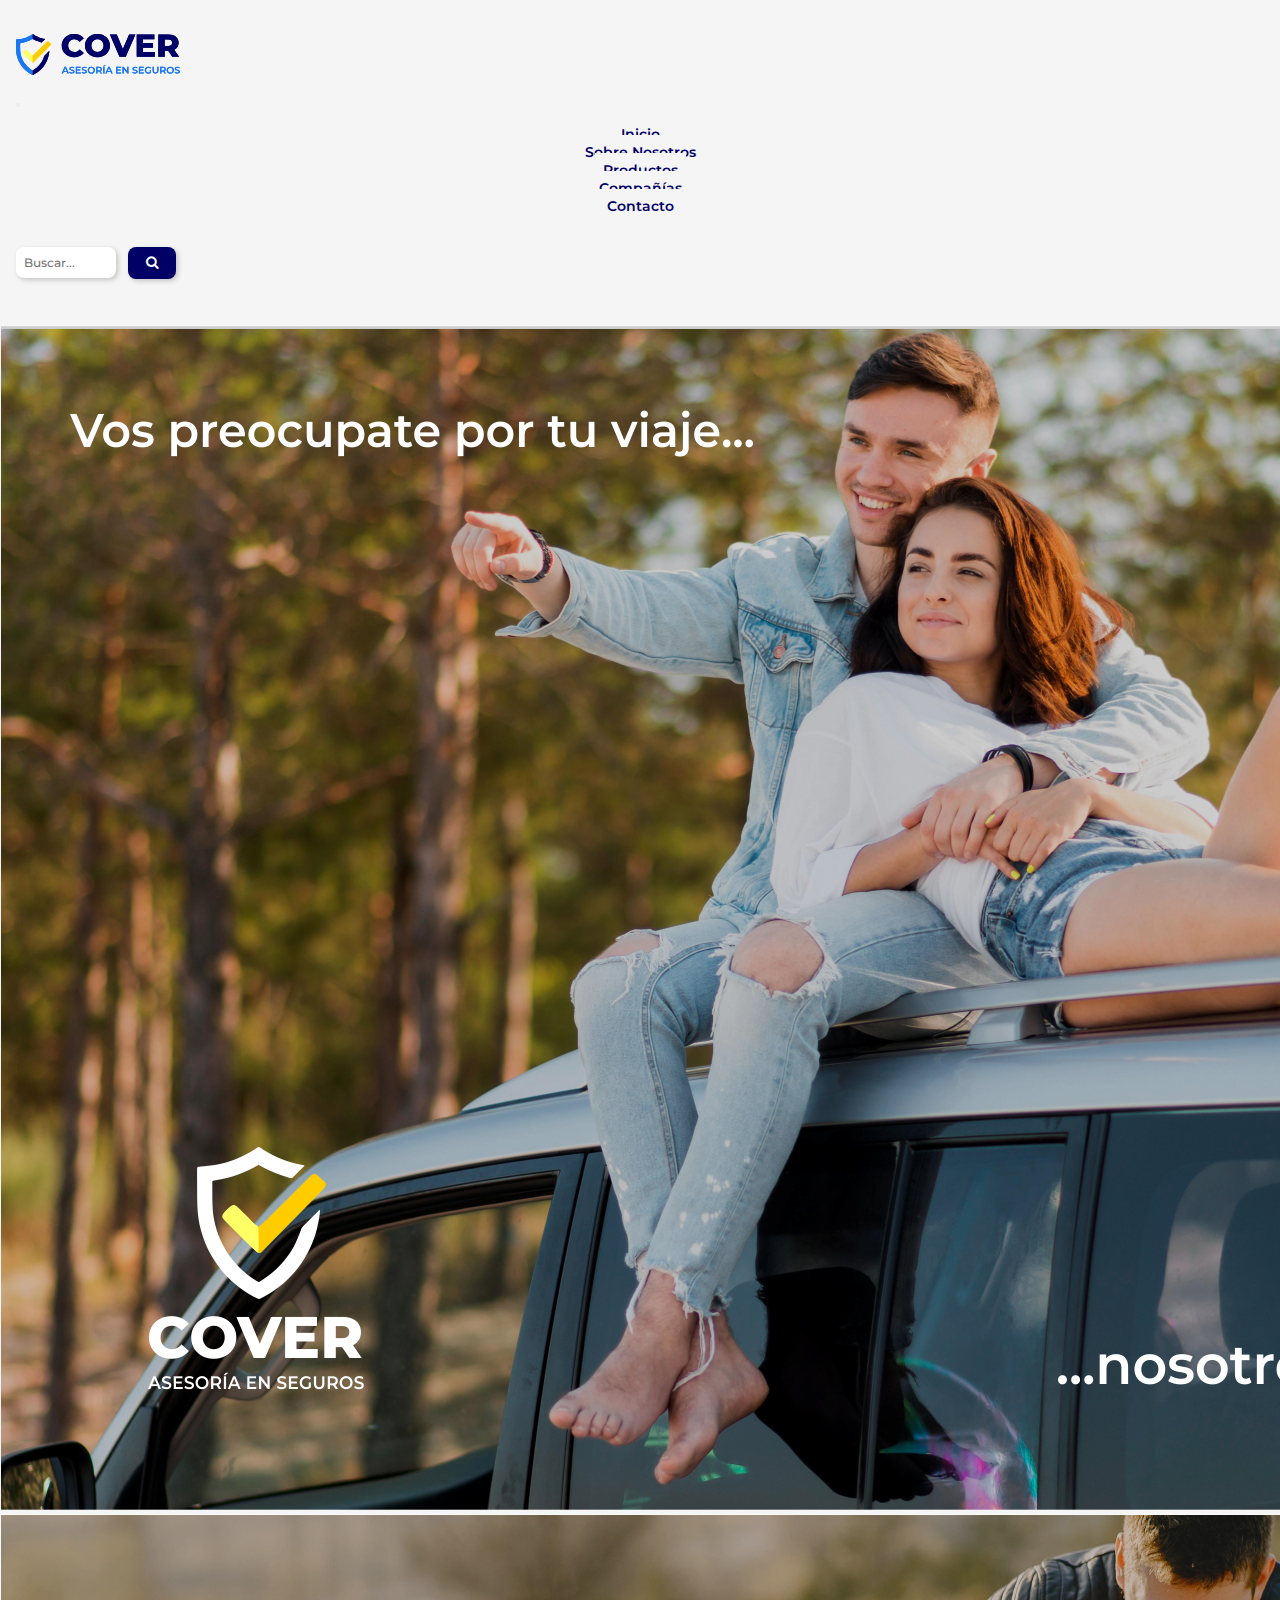
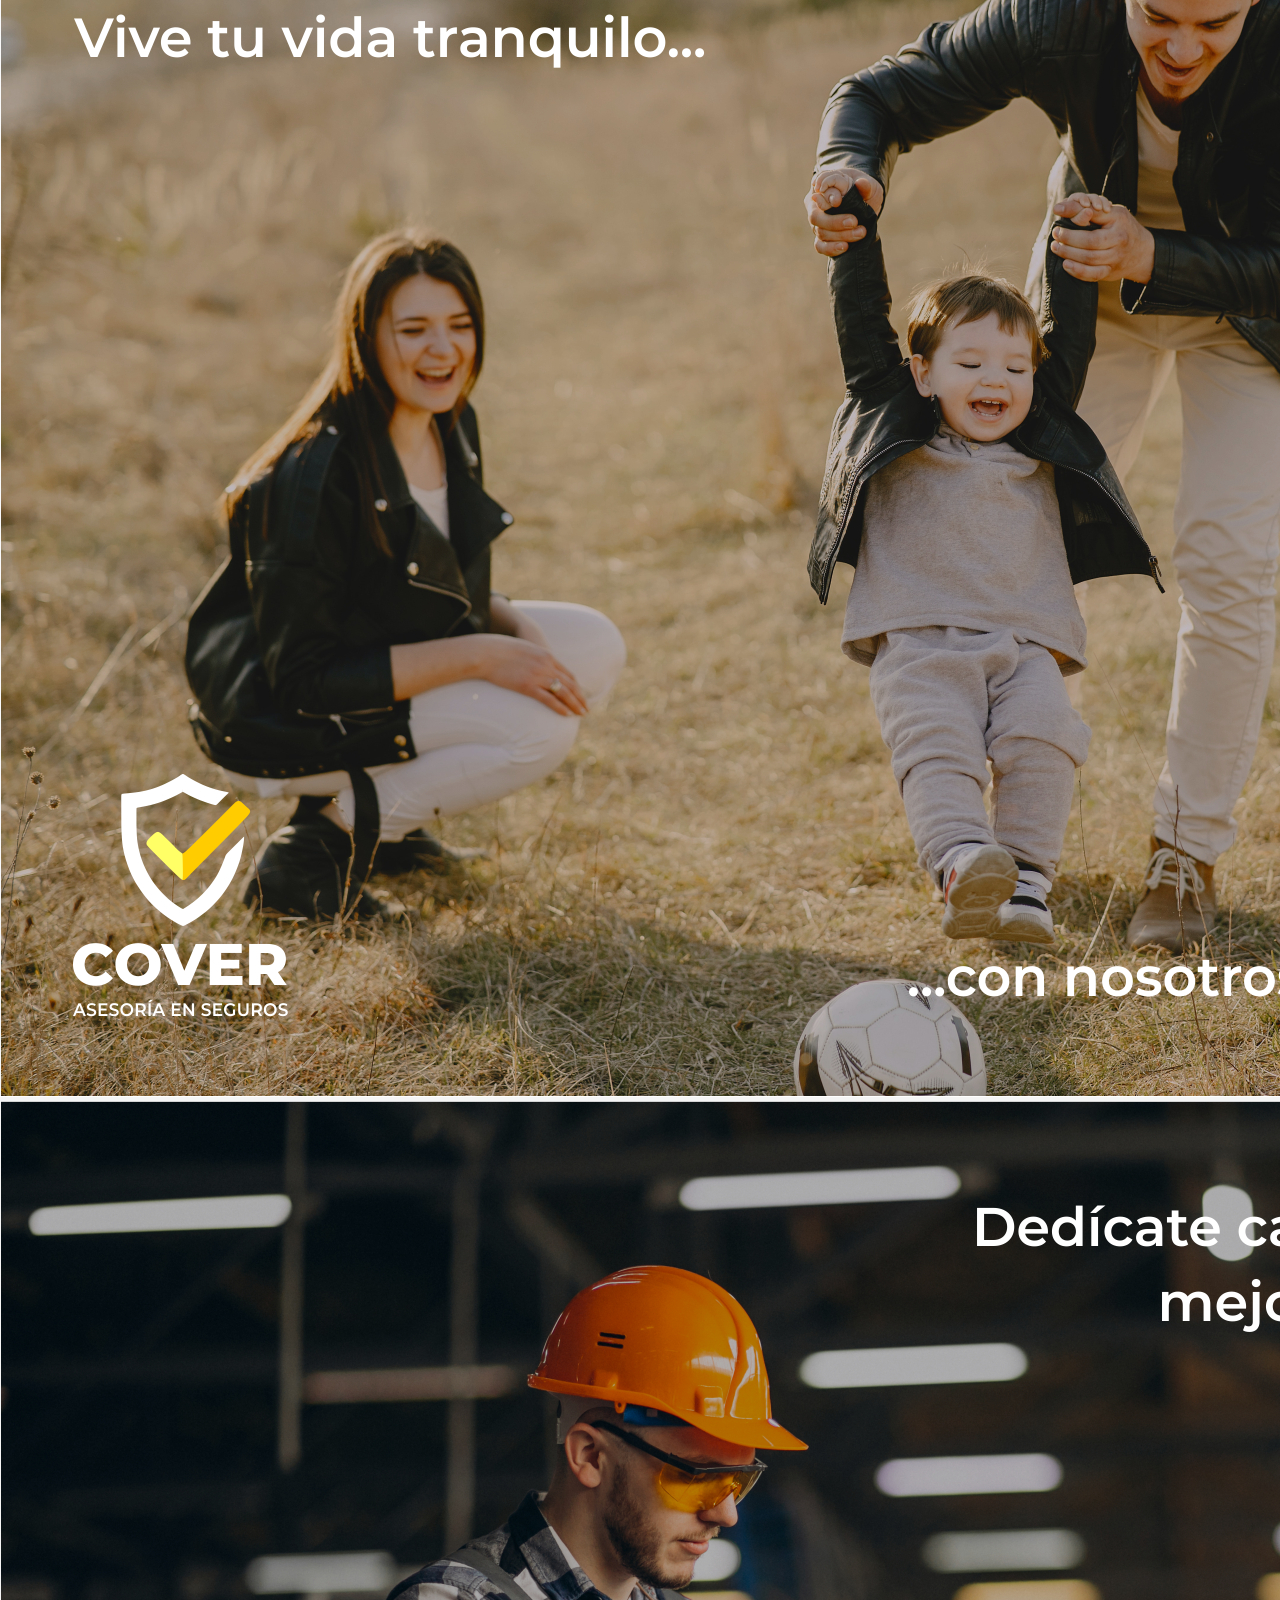
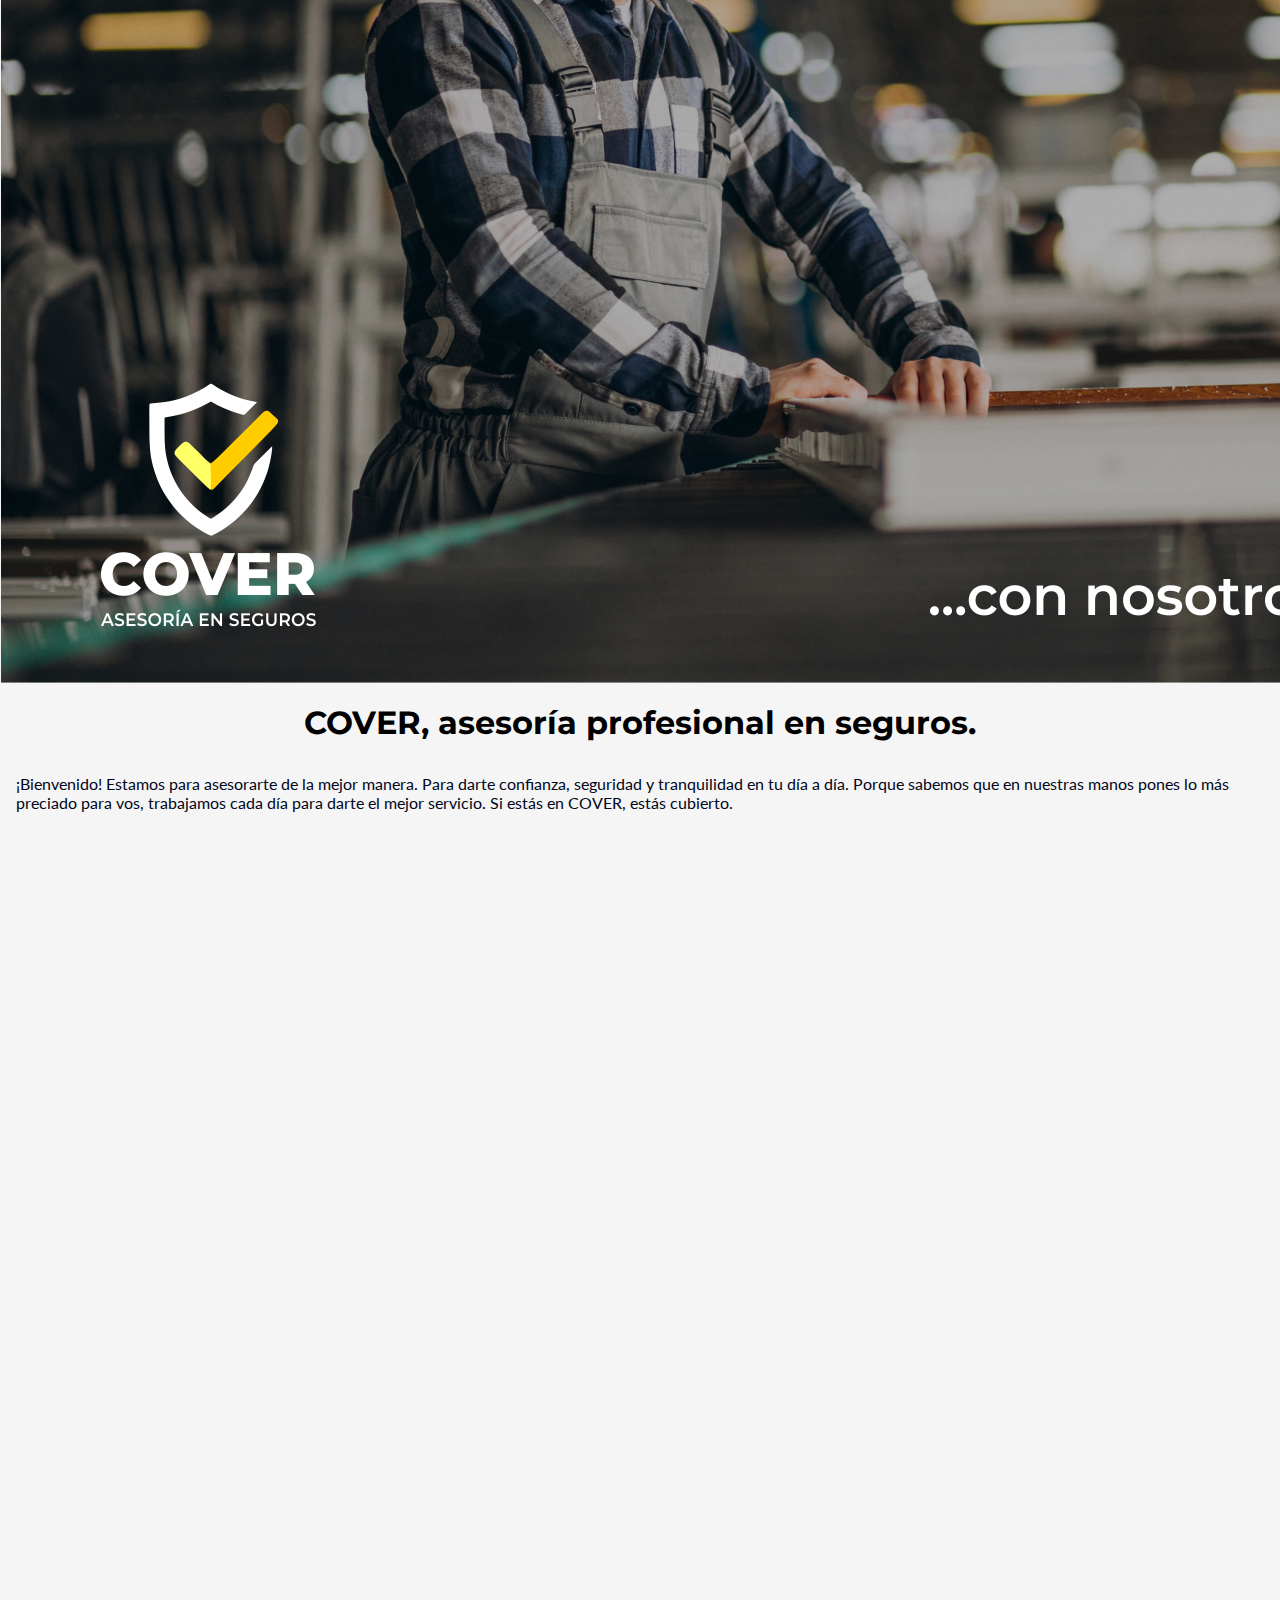
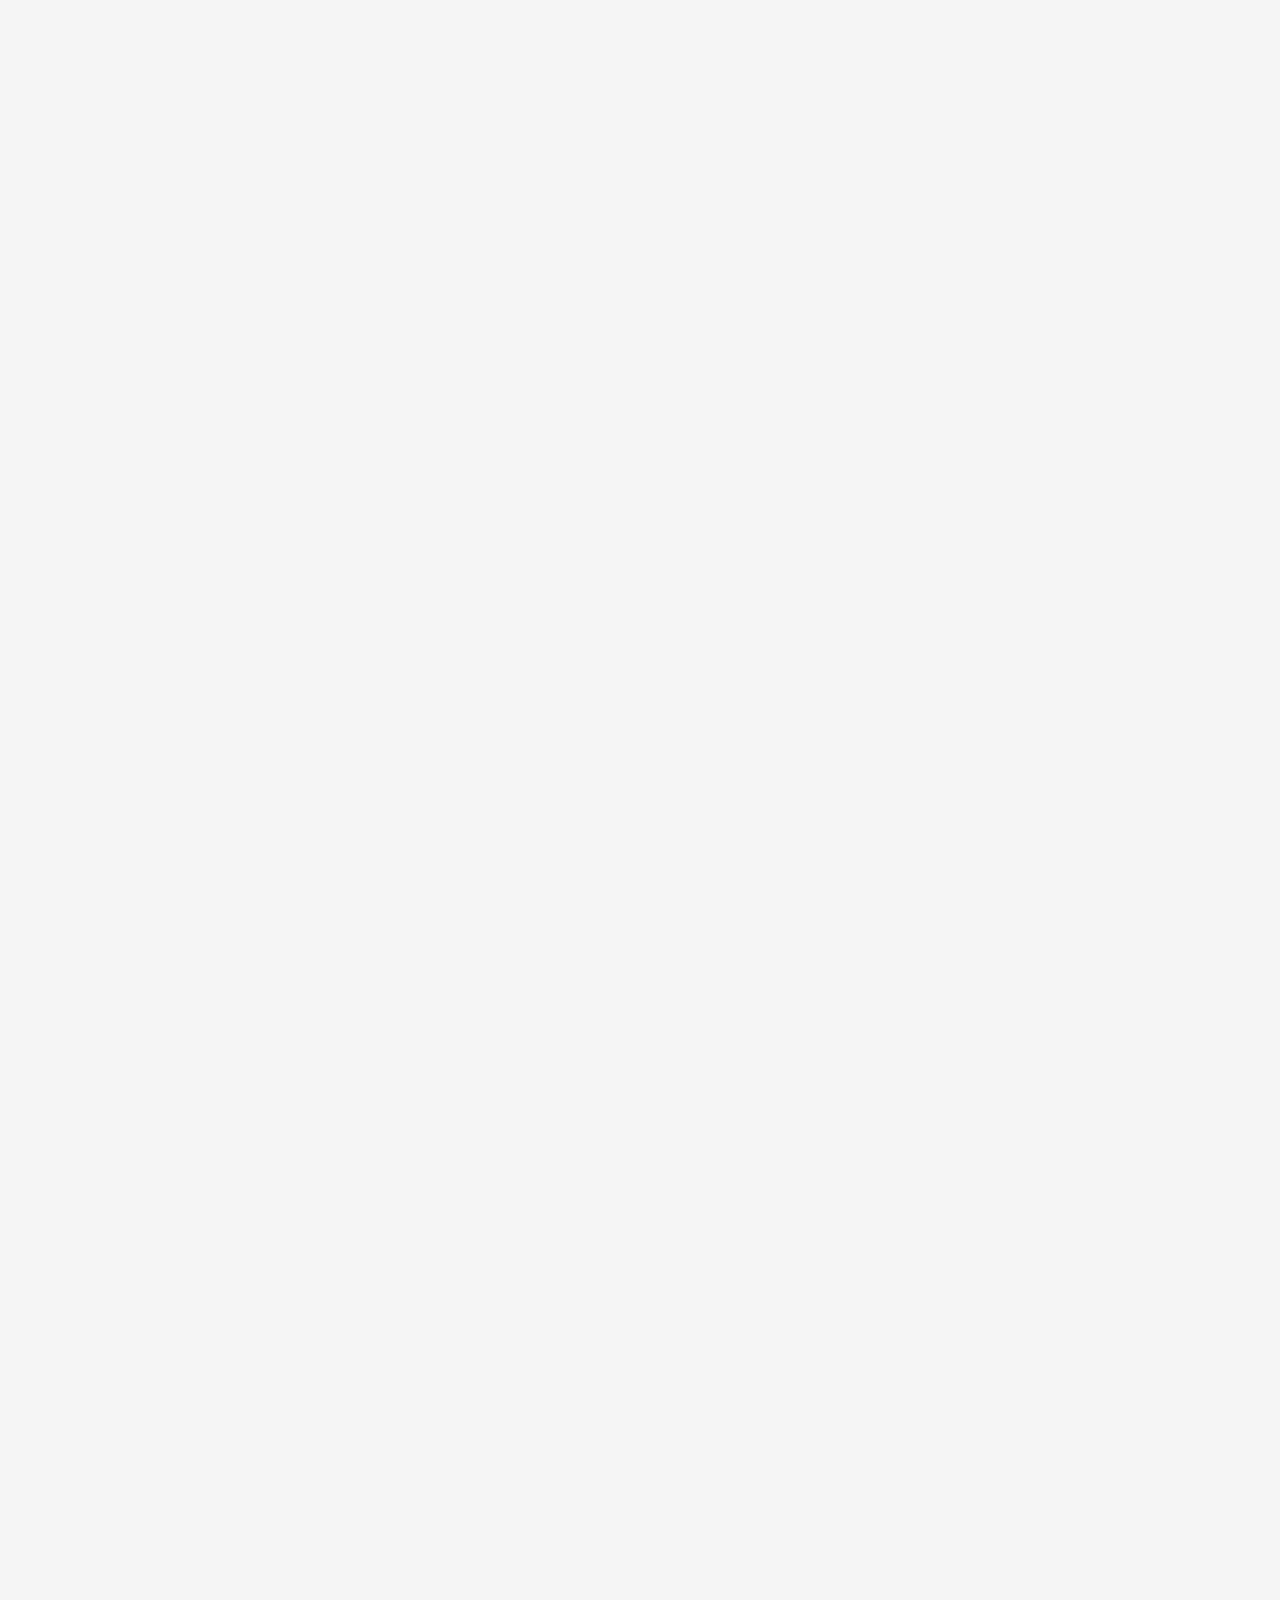
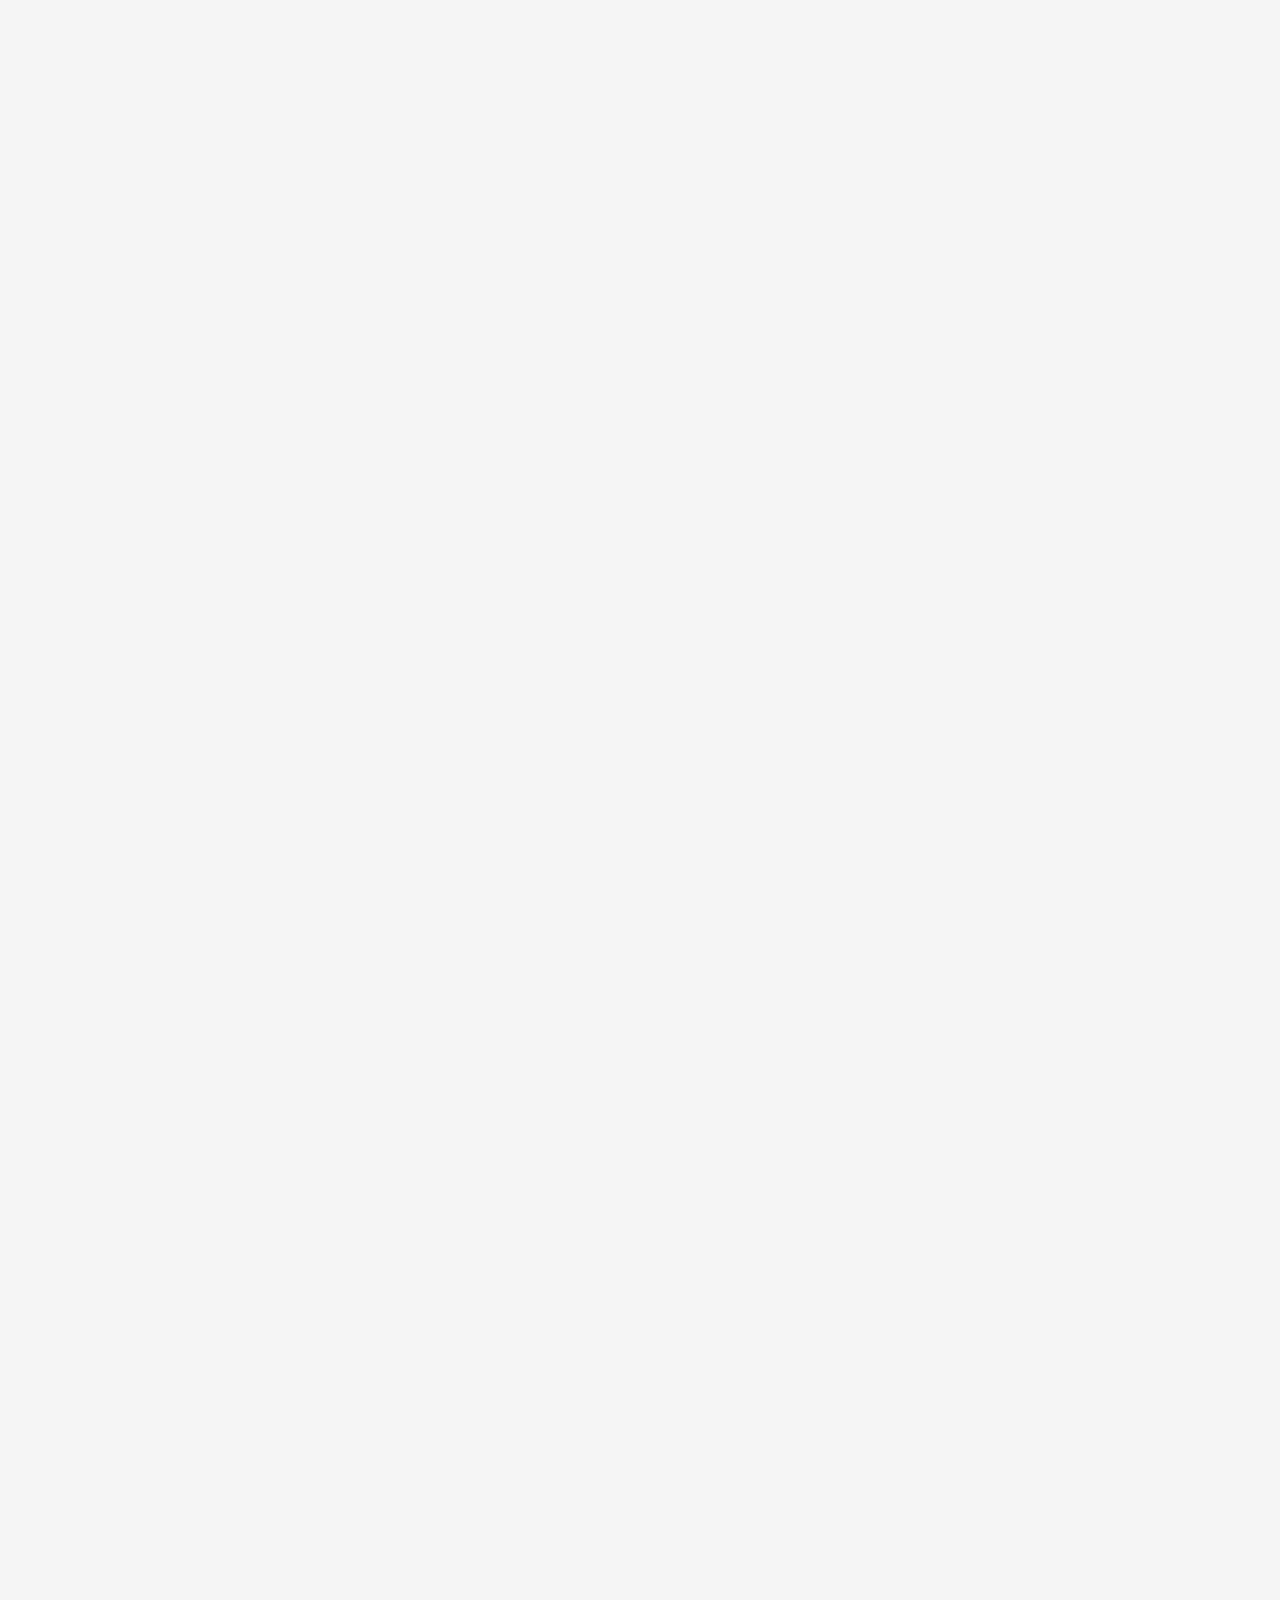
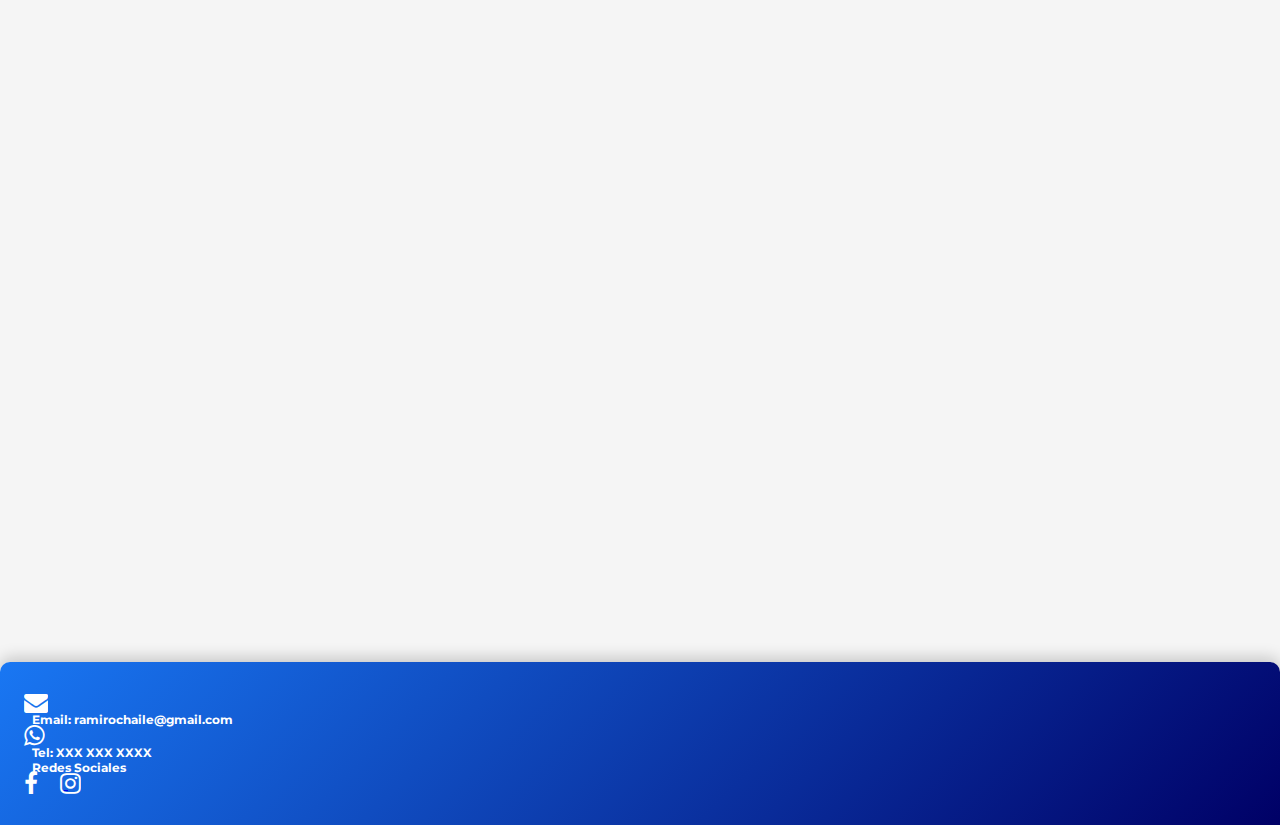
==== index.html @ 2db36828 "alineación central a sección de bienvenida index" ====
<!DOCTYPE html>
<html lang="es">
    <head>
        <meta charset="UTF-8">

        <meta name="viewport" content="width=device-width, initial-scale=1">

        <meta name="keywords" content="seguros, seguro de auto, seguro de vida, art, la caja, sancor, caruso, experta, poliza, seguro de moto, seguro patrimonial, sepelio, accidentes personales, prevención">

        <meta name="description" content="Asesoría en seguros de auto, motocicleta, ART, vida y accidentes personales. Tenemos las mejores compañías del país. Vení a COVER, con nosotros estás cubierto.">
        
        <title>COVER - Asesoría en Seguros | Estás cubierto</title>
        
        <link rel="stylesheet" href="https://cdnjs.cloudflare.com/ajax/libs/animate.css/4.1.1/animate.min.css">

        <link rel="stylesheet" href="https://cdnjs.cloudflare.com/ajax/libs/font-awesome/4.7.0/css/font-awesome.min.css">

        <link rel="stylesheet" href="https://cdn.jsdelivr.net/npm/bootstrap@4.5.3/dist/css/bootstrap.min.css" integrity="sha384-TX8t27EcRE3e/ihU7zmQxVncDAy5uIKz4rEkgIXeMed4M0jlfIDPvg6uqKI2xXr2" crossorigin="anonymous">

        <link rel="stylesheet" href="css/estilos.css">
    </head>

    <body>
        <header>
            <nav class="navbar navbar-expand-md navbar-light justify-content-between">
                <!--logo de cover-->
                <a class="navbar-brand link_logo" href="index.html">
                    <img src="Multimedia/Logo_COVER.svg" class="img-fluid" alt="logo cover">
                </a>
                
                <button class="navbar-toggler" type="button" data-toggle="collapse" data-target="#navbarTogglerDemo02"
                    aria-controls="navbarTogglerDemo02" aria-expanded="false" aria-label="Toggle navigation">
                    <span class="navbar-toggler-icon"></span>
                </button>
                
                <!--menu-->
                <div class="collapse navbar-collapse row justify-content-between align-items-center" id="navbarTogglerDemo02">
                    <ul class="navbar-nav mr-auto mt-2 mt-lg-0">
                        <li class="nav-item">
                            <a href="index.html">Inicio</a>
                        </li>
                        <li class="nav-item">
                            <a href="sobre-nosotros.html">Sobre Nosotros</a>
                        </li>
                        <li class="nav-item">
                            <a href="productos.html">Productos</a>
                        </li>
                        <li class="nav-item">
                            <a href="compañias.html">Compañías</a>
                        </li>
                        <li class="nav-item">
                            <a href="contacto.html">Contacto</a>
                        </li>
                    </ul>
                
                <!--barra de busqueda-->
                    <form class="buscador form-inline my-2 my-lg-0">
                        <input class="barra form-control mr-sm-2" type="search" placeholder="Buscar...">
                        <button class="buscar btn my-2 my-sm-0" type="submit">
                            <i class="fa fa-search"></i>
                        </button>
                    </form>
                </div>
            </nav>
        </header>
        
        <main>
            <div class="container">
                <section>
                    <div class="row justify-content-center align-items-center"> 
                        <div id="carouselExampleIndicators" class="carousel slide col-md-10 my-4" data-ride="carousel">
                            <ol class="carousel-indicators">
                            <li data-target="#carouselExampleIndicators" data-slide-to="0" class="active"></li>
                            <li data-target="#carouselExampleIndicators" data-slide-to="1"></li>
                            <li data-target="#carouselExampleIndicators" data-slide-to="2"></li>
                            </ol>
                            <div class="carousel-inner">
                            <div class="carousel-item active">
                                <img src="Multimedia/Banner_home.jpg" class="d-block w-100" alt="gente en un auto"> 
                            </div>
                            <div class="carousel-item">
                                <img src="Multimedia/Banner_productos.jpg" class="d-block w-100" alt="padres con su hijo en el campo">
                            </div>
                            <div class="carousel-item">
                                <img src="Multimedia/Banner_compañias.jpg" class="d-block w-100" alt="hombre ensamblando una ventana">
                            </div>
                            </div>
                            <a class="carousel-control-prev" href="#carouselExampleIndicators" role="button" data-slide="prev">
                            <span class="carousel-control-prev-icon" aria-hidden="true"></span>
                            <span class="sr-only">Previous</span>
                            </a>
                            <a class="carousel-control-next" href="#carouselExampleIndicators" role="button" data-slide="next">
                            <span class="carousel-control-next-icon" aria-hidden="true"></span>
                            <span class="sr-only">Next</span>
                            </a>
                        </div>

                        <div class="bienvenida"> 
                            <h1>COVER, asesoría profesional en seguros.</h1>
                            <p >¡Bienvenido! Estamos para asesorarte de la mejor manera. Para darte confianza, seguridad y tranquilidad en tu día a día. Porque sabemos que en nuestras manos pones lo más preciado para vos, trabajamos cada día para darte el mejor servicio. Si estás en COVER, estás cubierto.</p>
                        </div>
                    </div>
                </section>

                <section class="row justify-content-center align-items-center my-8 wow animate__animated animate__fadeInRight">
                    <div class="col-md-6">
                        <h2>Te asesoramos con profesionales</h2>
                        <p>No hay mejor decisión que la de estar seguro y tranquilo que estás protegido de la mejor manera. Por eso contamos con la asesoría mas amplia por profesionales dedicados a ello. Si querés saber cuál es la mejor cobertura para tu auto, casa, seguro del trabajo o si querés saber como hacer un seguro de vida para tu familia, no dudes en acercarte a nuestras oficinas, que nosotros vamos a ayudarte a elegir la mejor opción para vos.</p>
                    </div>
                    <div class="col-md-6">
                        <img src="Multimedia/main-asesoria.png" class="img-fluid" alt="personas hablando">
                    </div>
                </section>

                <section class="row justify-content-center align-items-center my-8 wow animate__animated animate__fadeInLeft">
                    <div class="col-md-6">
                        <img src="Multimedia/main-siniestro.png" class="img-fluid" alt="persona hablando por telefono">
                    </div>

                    <div class="col-md-6">
                        <h2>Tu tranquilidad es nuestra prioridad</h2>
                        <p>Sabemos que los siniestros muchas veces son inoportunos e inevitables. Sin embargo, con nosotros podes quedarte tranquilo, en COVER contamos con nuestro servicio de asistencia al cliente las 24hs. Sólo tenés que comunicarte a nuestro teléfono XXX XXX XXXX o contactarnos por whatsapp con tus datos de póliza y explicarnos tu problema. Te asesoraremos y asisitiremos de la manera más eficaz para que puedas resolver tus inconvenientes de la mejor manera posible</p>
                    </div>
                    
                </section>

                <section class="row justify-content-center align-items-center my-8 wow animate__animated animate__fadeInRight">
                    <div class="col-md-6">
                        <h2>En COVER, estás cubierto...</h2>
                        <p>Trabajamos los 365 días del año para traerte las mejores opciones de seguros y productos del mercado. Siempre con la transparencia y eficiencia que nos caracteriza. Sabemos que nos confiás lo mas valioso de tu vida con nosotros. Nuestra misión es darte el servicio de la más alta calidad cada día. Por eso podés quedarte tranquilo, si estás en COVER, estás cubierto. </p>
                    </div>
                    <div class="col-md-6">
                        <img src="Multimedia/main-cover.png" class="img-fluid" alt="mujer señalando logo cover">
                    </div>
                </section>

                <section class="row catalogox4">
                        
                        <div class="col-lg-6 wow animate__animated animate__fadeInLeft">
                            <h2 class="titulos-badge izq">Seguros Patrimoniales</h2>
                            <img src="Multimedia/Badge_Autos.jpg" class="img-fluid" alt="Persona Manejando"> 
                            <img src="Multimedia/Badge_ART.jpg" class="img-fluid" alt="Persona Trabajando con sierra">
                        </div>

                        <div class=" col-lg-6 wow animate__animated animate__fadeInRight">
                            <h2 class="titulos-badge der">Seguros sobre las personas</h2>
                            <img src="Multimedia/Badge_Vida.jpg" class="img-fluid" alt="mujer mayor sonriendo">
                            <img src="Multimedia/Badge_Accidentes.jpg" class="img-fluid" alt="muletas"> 
                        </div>

                </section>
            </div>
        </main>
        
        <footer class="pie">
            <div class="row row-cols-2 justify-content-around align-items-center">
                <section class="col-12 col-lg-9 row row-cols-2 justify-content-around align-items-center">
                    <div class="col-12 col-sm-6 row row-cols-2 justify-content-around align-items-center mt-4">
                        <i class="col-1 fa fa-envelope"></i>
                        <p class="col-11">Email: ramirochaile@gmail.com</p>
                    </div>    
                    
                    <div class="col-12 col-sm-6 row row-cols-2 justify-content-between align-items-center mt-4">
                        <a href="https://wa.link/25ui5s" class="col-1">
                            <i class="fa fa-whatsapp"></i>
                        </a>
                        
                        <p class="col-11">Tel: XXX XXX XXXX</p>
                    </div>
                </section>

                <section class="col-12 col-lg-3 row row-cols-2 justify-content-end align-items-center mt-4">
                    <div class="col-8 col-sm-9">
                        <p class="text-right">Redes Sociales</p>
                    </div>    
                    
                    <div class="col-4 col-sm-3 row row-cols-2">
                        <a href="https://www.facebook.com/COVER-Asesor%C3%ADa-en-Seguros-105565467604533" class="col-6">
                            <i class="fa fa-facebook  ml-2"></i>
                        </a>
                        
                        <a href="https://www.instagram.com/cover_seguros/" class="col-6">
                            <i class="fa fa-instagram  ml-2"></i>
                        </a>
                    </div>
                </section> 
            </div>
        </footer>

        <!--WOW-->
        <script src="js/wow.min.js"></script>
        <script>
        new WOW().init();
        </script>

        <!--Bootstrap-->
        <script src="https://code.jquery.com/jquery-3.5.1.slim.min.js" integrity="sha384-DfXdz2htPH0lsSSs5nCTpuj/zy4C+OGpamoFVy38MVBnE+IbbVYUew+OrCXaRkfj" crossorigin="anonymous"></script>
        <script src="https://cdn.jsdelivr.net/npm/popper.js@1.16.1/dist/umd/popper.min.js" integrity="sha384-9/reFTGAW83EW2RDu2S0VKaIzap3H66lZH81PoYlFhbGU+6BZp6G7niu735Sk7lN" crossorigin="anonymous"></script>
        <script src="https://cdn.jsdelivr.net/npm/bootstrap@4.5.3/dist/js/bootstrap.min.js" integrity="sha384-w1Q4orYjBQndcko6MimVbzY0tgp4pWB4lZ7lr30WKz0vr/aWKhXdBNmNb5D92v7s" crossorigin="anonymous"></script>

    </body>
</html>
---- css/estilos.css ----
@import url('https://fonts.googleapis.com/css2?family=Lato:ital,wght@0,300;0,400;1,300;1,400&family=Montserrat:ital,wght@0,300;0,400;0,600;0,700;1,300;1,400;1,600;1,700&display=swap');

* {
    margin: 0;
    padding: 0;
    box-sizing: border-box;
    z-index: 0;
}

/**Estilos generales**/

body {
    background-color: whitesmoke;
    }

h1{
    color: #000000;
    font-style: normal;
    font-weight: 700;
    font-family: 'Montserrat', sans-serif;
    font-size: 200%;
    padding: 16px;
    }

h2 {
    color: #000066;
    font-style: normal;
    font-weight: 700;
    font-family: 'Montserrat', sans-serif;
    font-size: 24px;
    padding: 16px;
    text-align: left;
}


h3 {
    color: #1977F3;
    font-style: normal;
    font-weight: 700;
    font-family: 'Montserrat', sans-serif;
    font-size: 24px;
    padding: 16px;
    text-align: left;
}

p{
    color: #000620;
    font-style: normal;
    font-size: large;
    font-weight: 400;
    font-family: 'Lato', sans-serif;
    line-height: auto;
    font-size: 1rem;
    padding: 16px;
    text-align: left;
}

ul{
    list-style-type: none;
    padding: 8px;
    margin: 8px;
    text-align: center;
}

.carousel-indicators li {
    width: 8px;
    height: 8px;
    border-radius: 50%;
}


/**Estilos Header**/

.link_logo {
    text-decoration: none;
    border: none; 
    padding: 8px;
    border-radius: 8px;
    margin: 8px;
}

.link_logo img {
    max-width: 180px;
    padding: 8px;
    margin: 8px;
    display: block;
    transition: transform 0.5s ease-in-out;
}

.link_logo img:hover {
    max-width: 180px;
    padding: 8px;
    margin: 8px;
    display: block;
    transform: scale(1.1);
}

.buscador {
    padding: 8px;
    margin: 8px 0;
    border: none;
   }
   
.buscador .buscar  {
    width: 48px;
    height:32px;
    background-color:#000066;
    color: white; 
    border: none;
    border-radius: 8px;
    box-shadow: 2px 2px 5px rgba(0, 0, 0, 0.2);
    transition: background-color 0.5s ease-out;
   }
   
.buscador .buscar:hover {
    width: 48px;
    height:32px;
    background-color: #1977F3;
    color: white; 
    border-radius: 8px;
    box-shadow: 2px 2px 5px rgba(0, 0, 0, 0.2);
}   

.buscador .barra {
    width: 100px;
    padding: 8px;
    margin: 8px;
    border-radius: 8px;
    font-size: 12px;
    border: none; 
    font-style: normal;
    font-weight: 500;
    font-family: 'Montserrat', sans-serif;
    color: black;
    background-color: white;
    box-shadow: 2px 2px 5px rgba(0, 0, 0, 0.2);
    transition: width 0.5s ease-in-out;
}

.buscador .barra:focus {
    width: 70%;
    padding: 8px;
    margin: 8px;
    border-radius: 8px;
    font-size: 12px;
    border: none; 
    font-style: normal;
    font-weight: 400;
    font-family: 'Montserrat', sans-serif;
    color: black;
    background-color: white;
    box-shadow: 2px 2px 5px rgba(0, 0, 0, 0.2);
    outline: none;
    }


nav ul a {
    color: #000066; 
    font-size: 14px;
    background-color: whitesmoke; 
    border-bottom: 2px solid  rgb(0, 0, 102, 0);
    font-style: normal;
    font-weight: 600;
    font-family: 'Montserrat', sans-serif; 
    padding: 8px;
    text-decoration: none;
    transition: border 0.3s ease-in;
    text-align: center;
    }

nav ul a:visited {
    color:#000066; 
    font-size: 14px;
    background-color: whitesmoke; 
    font-style: normal;
    font-weight: 600;
    font-family: 'Montserrat', sans-serif; 
    padding: 8px;
    text-decoration: none;
    text-align: center;
   }

nav ul a:hover {
    color: #000066;
    background-color: whitesmoke; 
    font-size: 14px;
    border-bottom: 2px solid  rgb(0, 0, 102, 1); 
    font-style: normal;
    font-weight: 600;
    font-family: 'Montserrat', sans-serif; 
    padding: 8px;
    text-decoration: none;
    text-align: center;
  }

nav ul a:active {
    background-color:whitesmoke;
    color: #1977F3;
    font-size: 14px;
    border: none; 
    font-style: normal;
    font-weight: 700;
    font-family: 'Montserrat', sans-serif; 
    padding: 8px;
    text-decoration: none;
    border-radius: 8px;
    text-align: center;
}

/**Estilos del Main Index**/

.bienvenida {
    text-align: center;
}

.catalogox4 img {
    width: 45%;
    padding: 16px;
    margin: 8px;
    transition: transform 0.3s ease-out;
    }

.catalogox4 img:hover {
    width: 45%;
    padding: 16px;
    margin: 8px;
    transform: scale(1.1);
    }

.catalogox4 .titulos-badge {
    color: #1977F3;
    font-style: normal;
    font-weight: 700;
    font-size: 1.5rem;
    font-family: 'Montserrat', sans-serif;
    text-align: center;
}

/**Estilos del Main Productos y Compañias**/
.catalogox6 img{
    padding:0;
    margin:32px;
}

.catalogox6 img {
    transition: transform 0.3s ease-out;
}

.catalogox6 img:hover {
  transform: scale(1.2)
}

/**Estilos del Main Sobre Nosotros**/

.fotos_about {
    display: flex;
    flex-direction: row;
    flex-wrap: wrap;
    justify-content: space-between;
    margin: auto;
    max-width: 1440px;
} 

.fotos_about img {
    width: 100%;
    padding: 16px;
}

/**Estilos del Main Formulario de Contacto**/

.formulario {
    background-color: #000066;
    color: white;
    padding: 16px;
    border-radius: 8px
    }

.formulario h4 {
    color:#ffffff;
    font-style: normal;
    font-size: 20px;
    font-weight: 700;
    font-family: 'Montserrat', sans-serif;
    padding: 8px;
    }

.datos-personales input {
    width: 200px;
    margin: 8px;
    padding: 8px;
    border-radius: 8px;
    color: rgba(0, 0, 0, 0.6);
    font-style: normal;
    font-size: 12px;
    font-weight: 400;
    font-family: 'Montserrat', sans-serif;
    background-color: whitesmoke;
    border: none;
    }

.datos-personales label{
    display: block;
    padding: 8px;
}

.consulta label {
    display: inline;
    padding: 16px;
    margin: 8px;
}

.consulta textarea {
    display: block;
    padding: 16px;
    margin: 16px;
    border-radius: 8px;
    color: rgba(0, 0, 0, 0.6);
    font-style: normal;
    font-size: 12px;
    font-weight: 400;
    font-family: 'Montserrat', sans-serif;
    background-color: whitesmoke;
    border: none;
}

.consulta .button {
    display: block;
    padding: 16px;
    margin: 16px;
    border-radius: 8px;
    color: rgba(0, 0, 0, 0.6);
    font-style: normal;
    font-size: larger;
    font-weight: 700;
    font-family: 'Montserrat', sans-serif;
    background-color: whitesmoke;
    border: none;

}

.consulta .button:active {
    display: block;
    padding: 16px;
    margin: 16px;
    border-radius: 8px;
    color:#ffffff;
    font-style: normal;
    font-size: larger;
    font-weight: 700;
    font-family: 'Montserrat', sans-serif;
    background-color: #1977F3;
    border: none;

}

label {
    color: white;
    font-style: normal;
    font-weight: 400;
    font-family: 'Lato', sans-serif;
    font-size: 16px;
    padding: 8px;
}

.acepto {
    font-style: normal;
    font-weight: 700;
    font-family: 'Lato', sans-serif;
    padding: 8px;
}

/**Estilos del footer**/

.pie {
    max-width: 100%;
    margin:16px 0 0;
    background: linear-gradient(-45deg, #000620, #000066, #1977F3);
    background-size: 200% 200%;
    padding: 32px;
    border-radius: 10px 10px 0 0;
    box-shadow: 0 -4px 16px rgba(0, 0, 0, 0.2);
    animation-name: footer-gradient;
    animation-duration: 10s;
    animation-iteration-count: infinite;
    animation-timing-function: ease;
   }

.pie p {
    color: #ffffff;
    font-style: normal;
    font-weight: 700;
    font-family: 'Montserrat', sans-serif;
    font-size: 12px;
    }

.pie i {
    width: 32px;
    transform: scale(1.5);
    padding: 0;
    margin:0;
    color: white;
    transition: color 0.3s ease-out;
    transition: transform 0.3s ease-out;
}

.pie i:hover {
    width: 32px;
    transform: scale(1.7);
    padding:0;
    margin:0;
    color: rgb(255, 217, 0);
}

.pie p {
    margin:0;
    padding:0;
    }

.pie a{
    margin:0;
    padding:0;

}


/** Animaciones**/
@keyframes footer-gradient {
    
    0% {
        background-position: 0% 50%;
	}
	50% {
		background-position: 100% 50%;
	}
	100% {
		background-position: 0% 50%;
	}
}
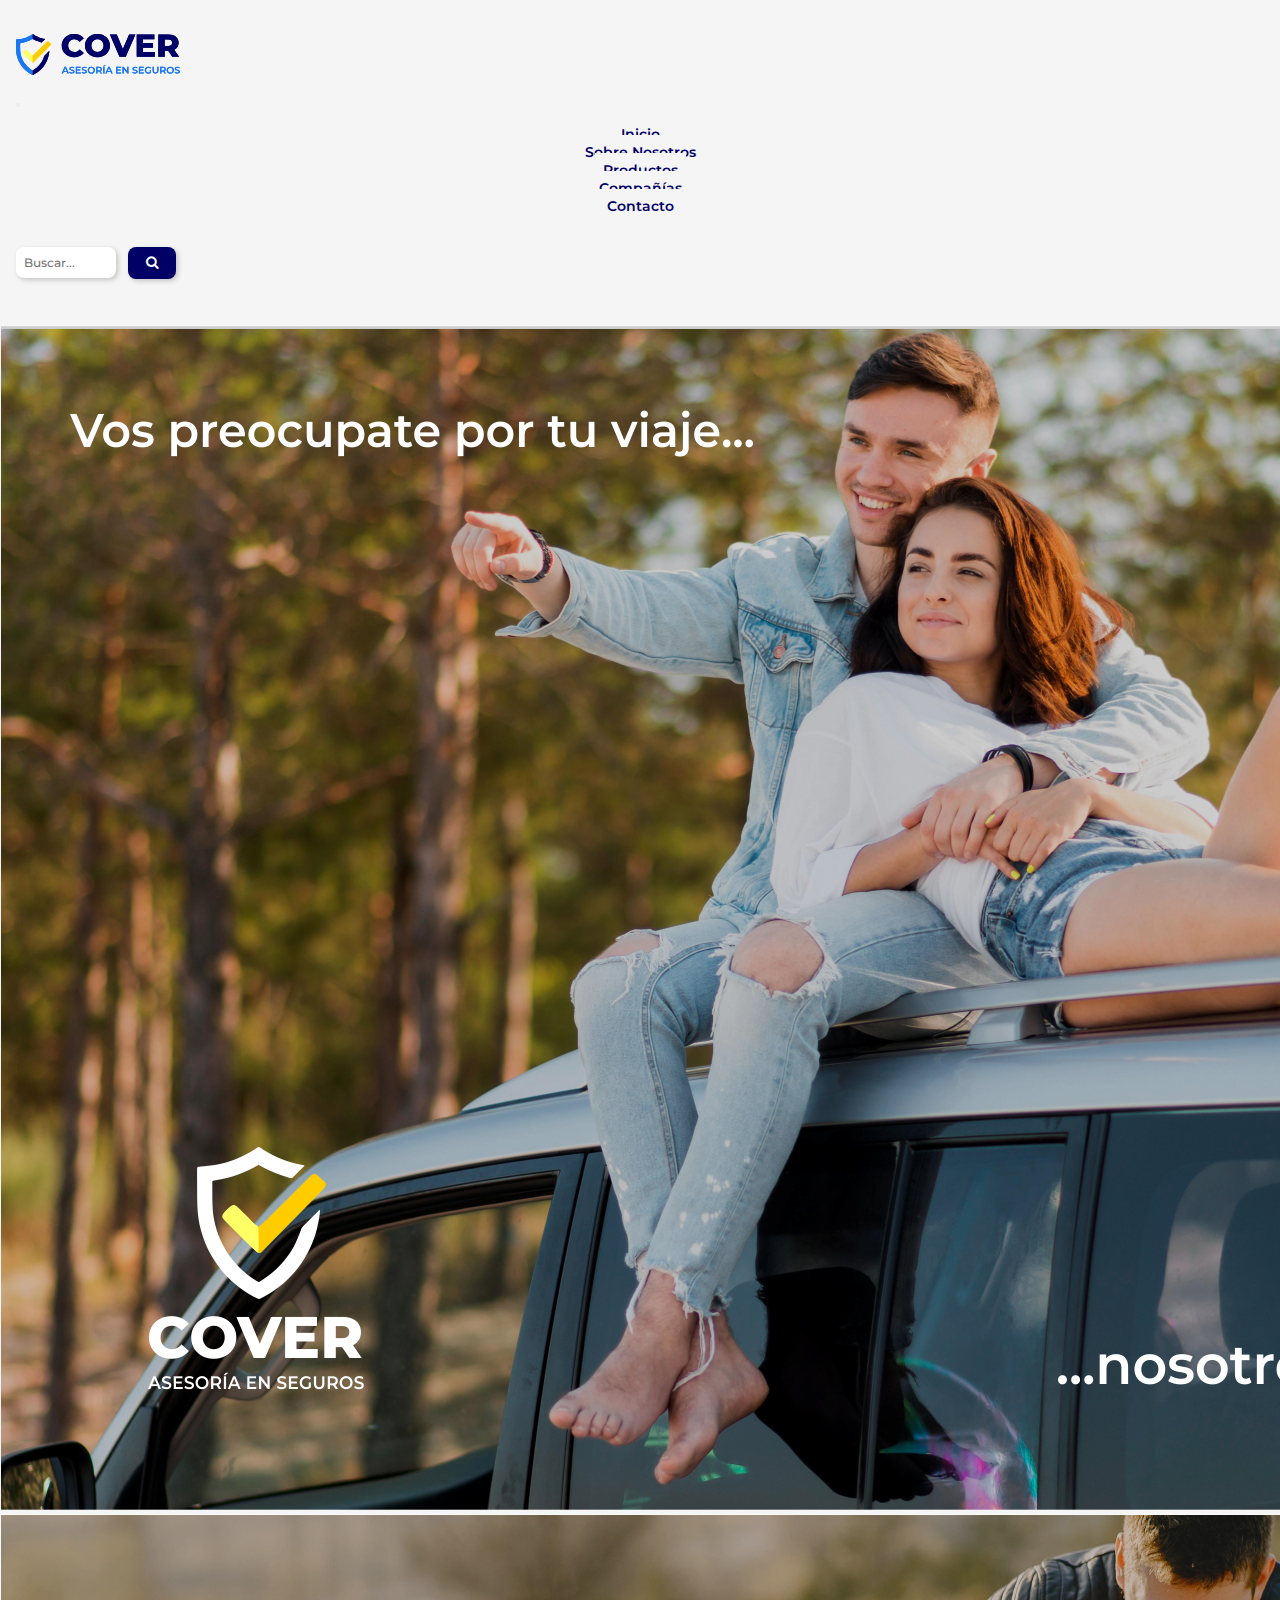
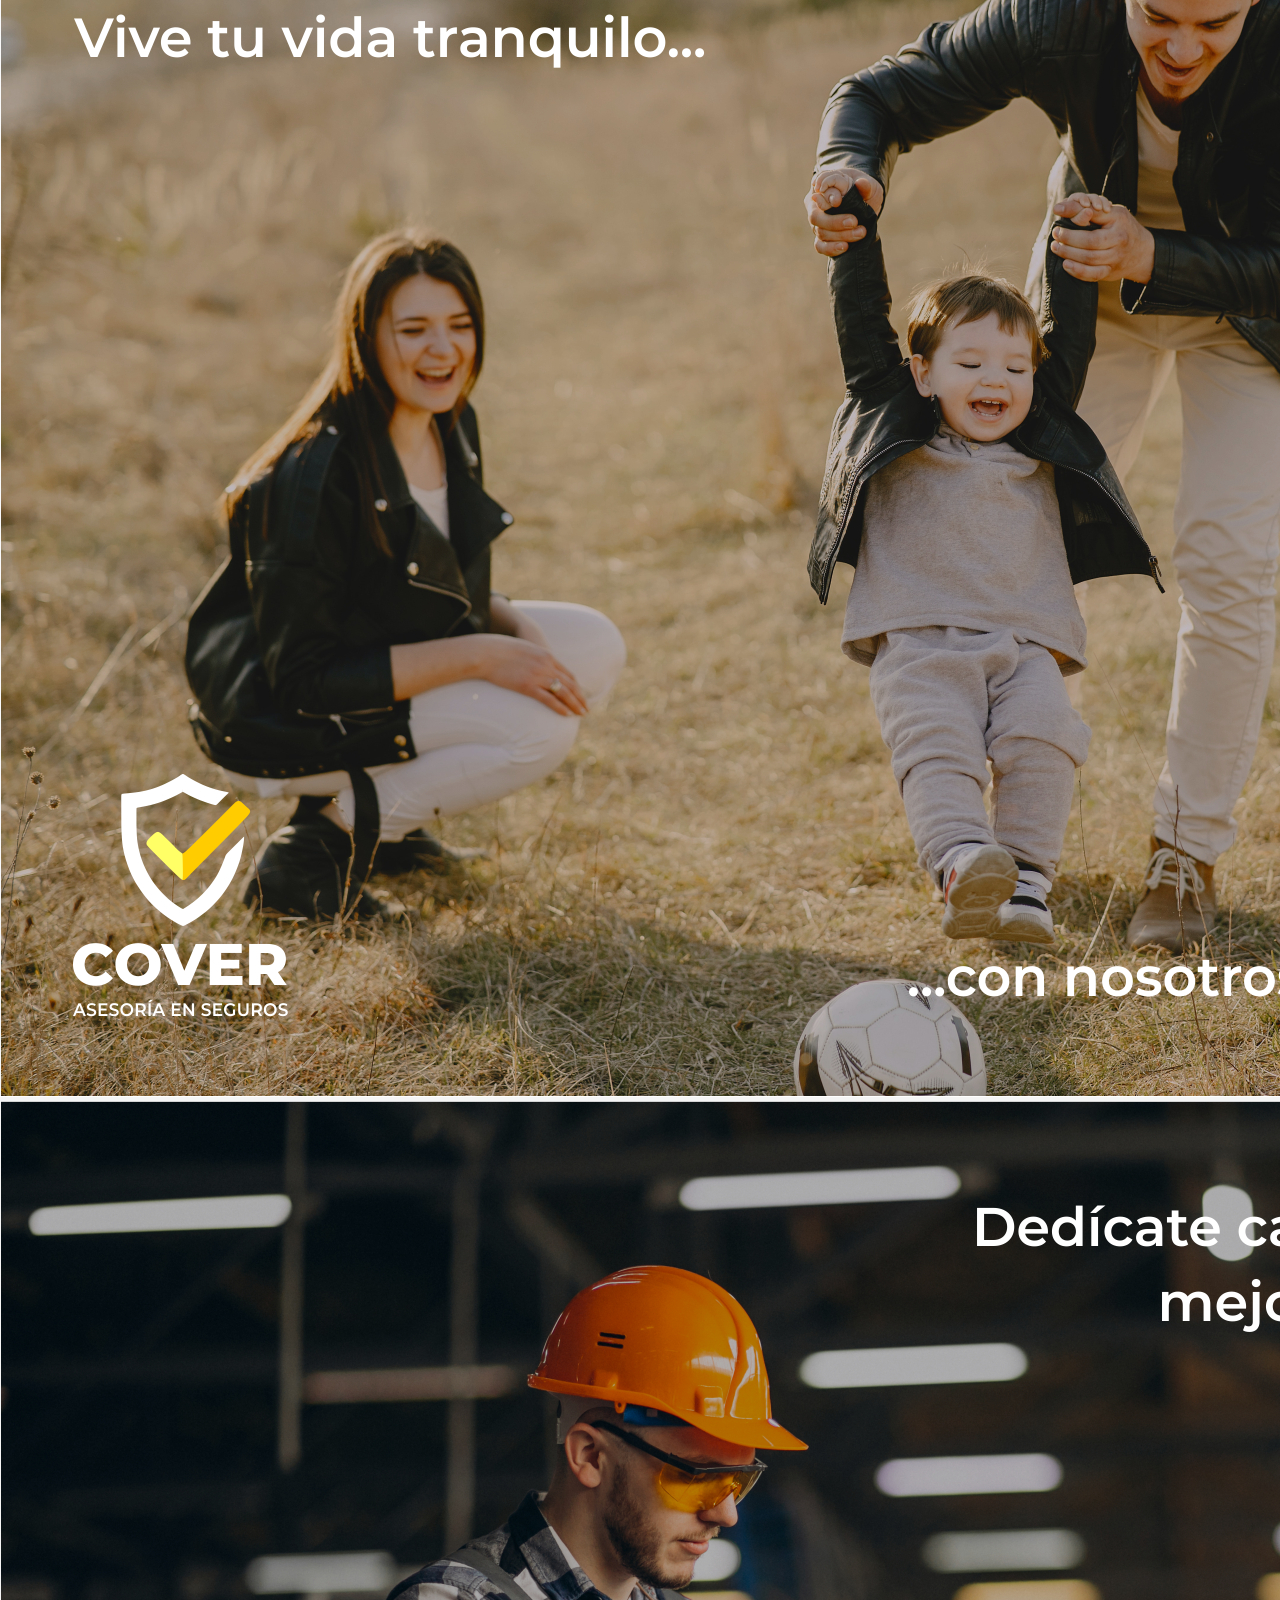
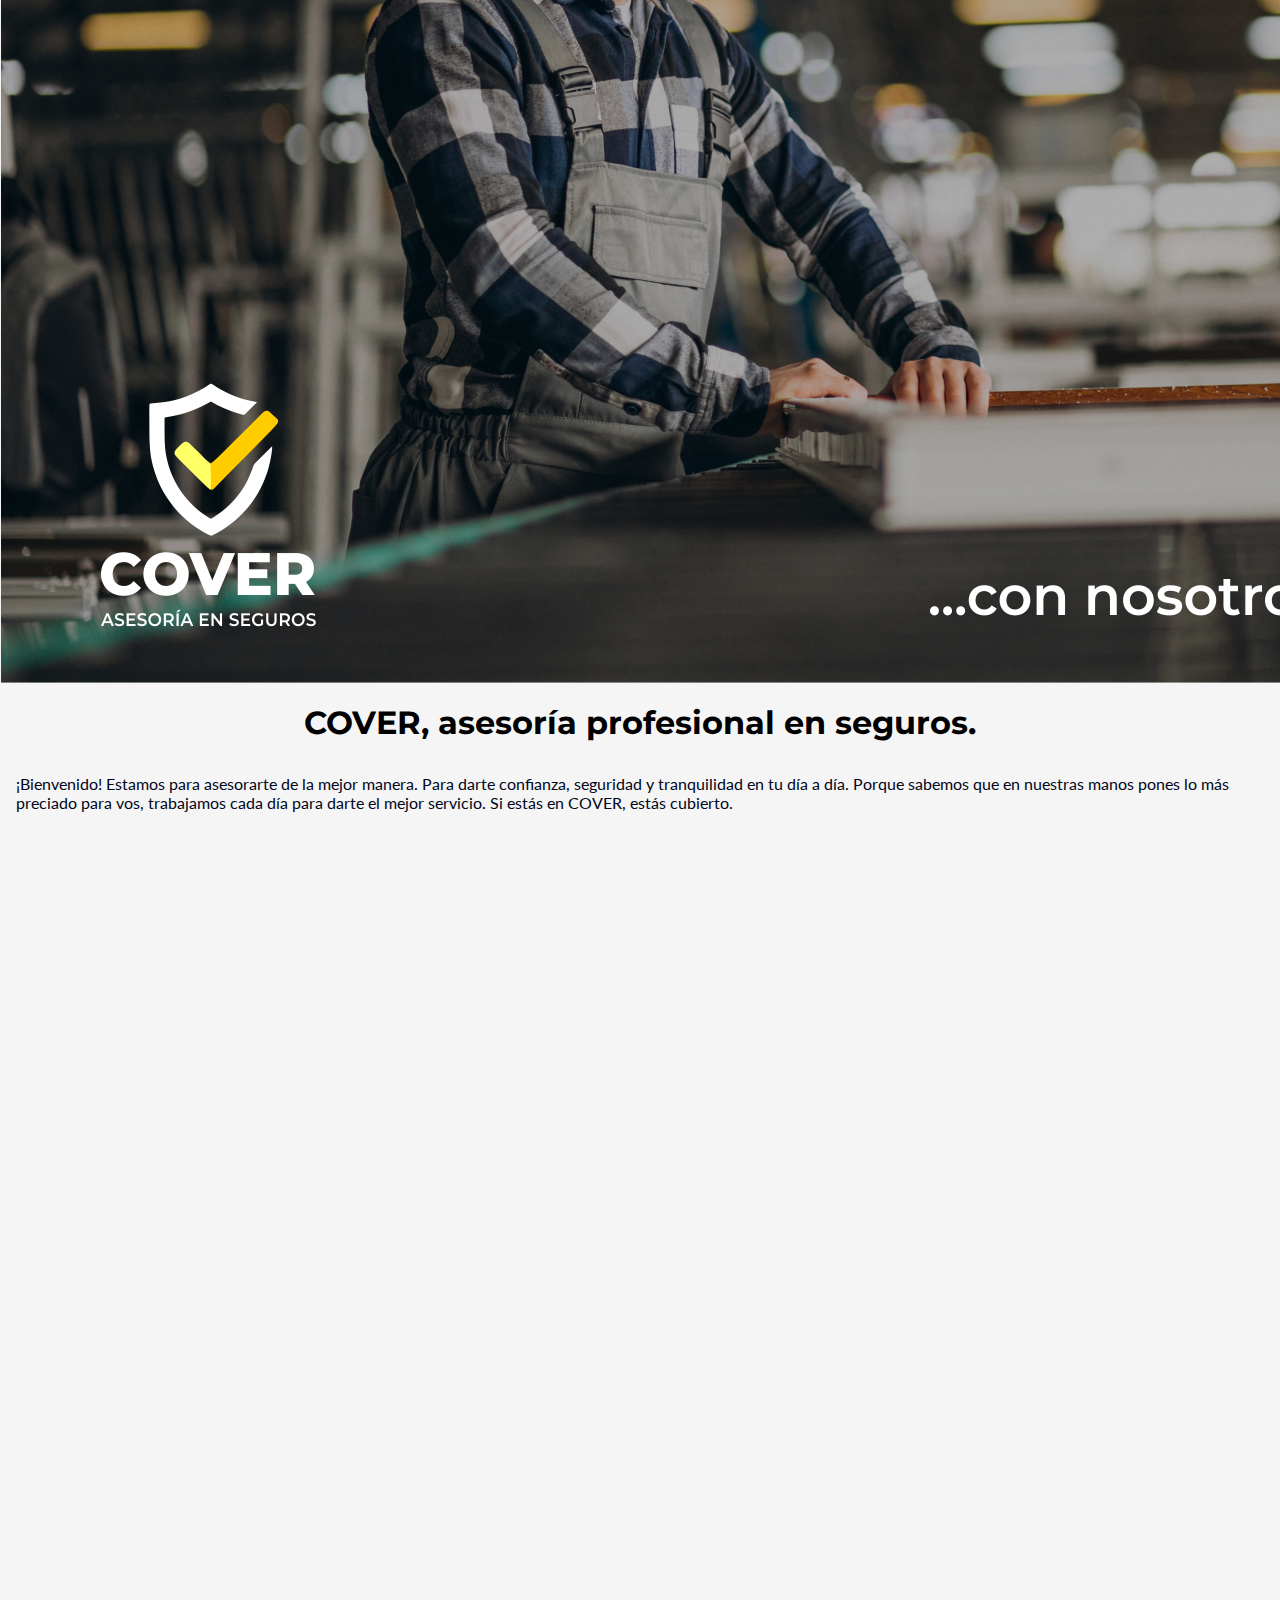
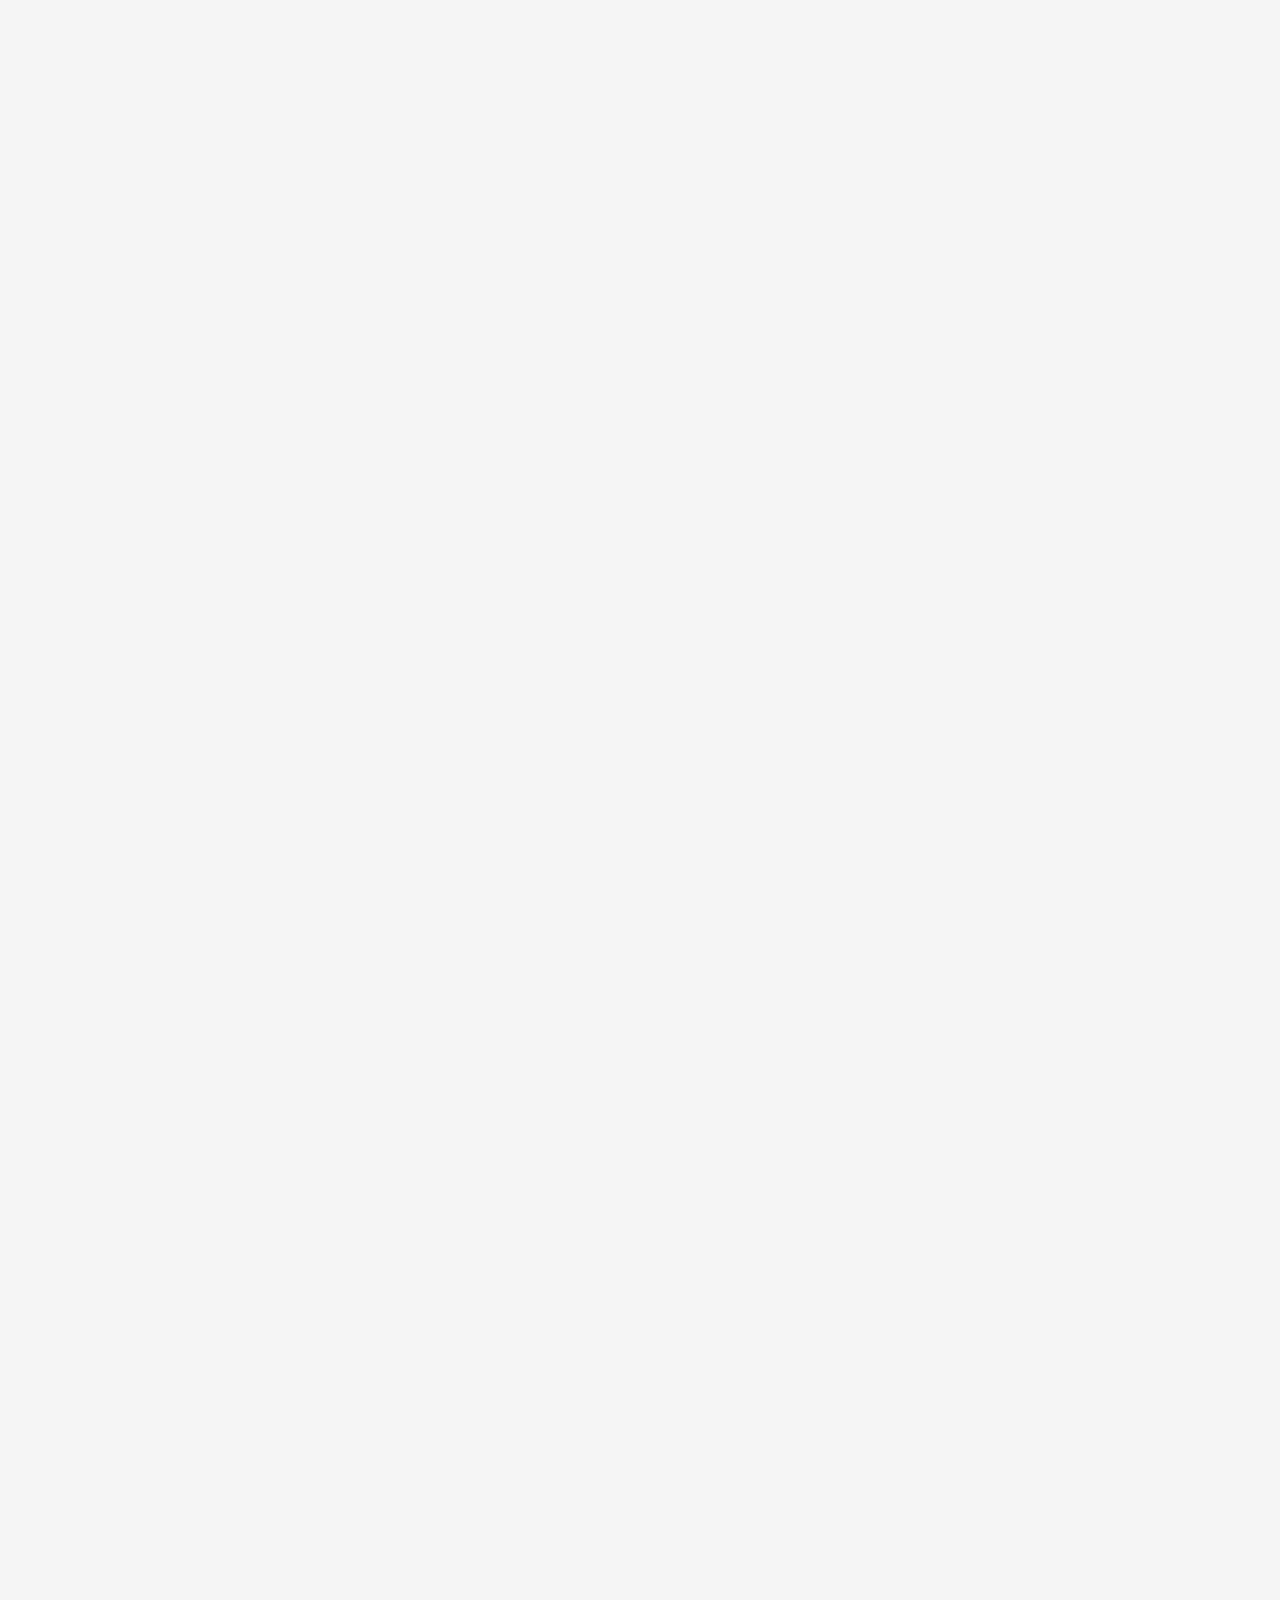
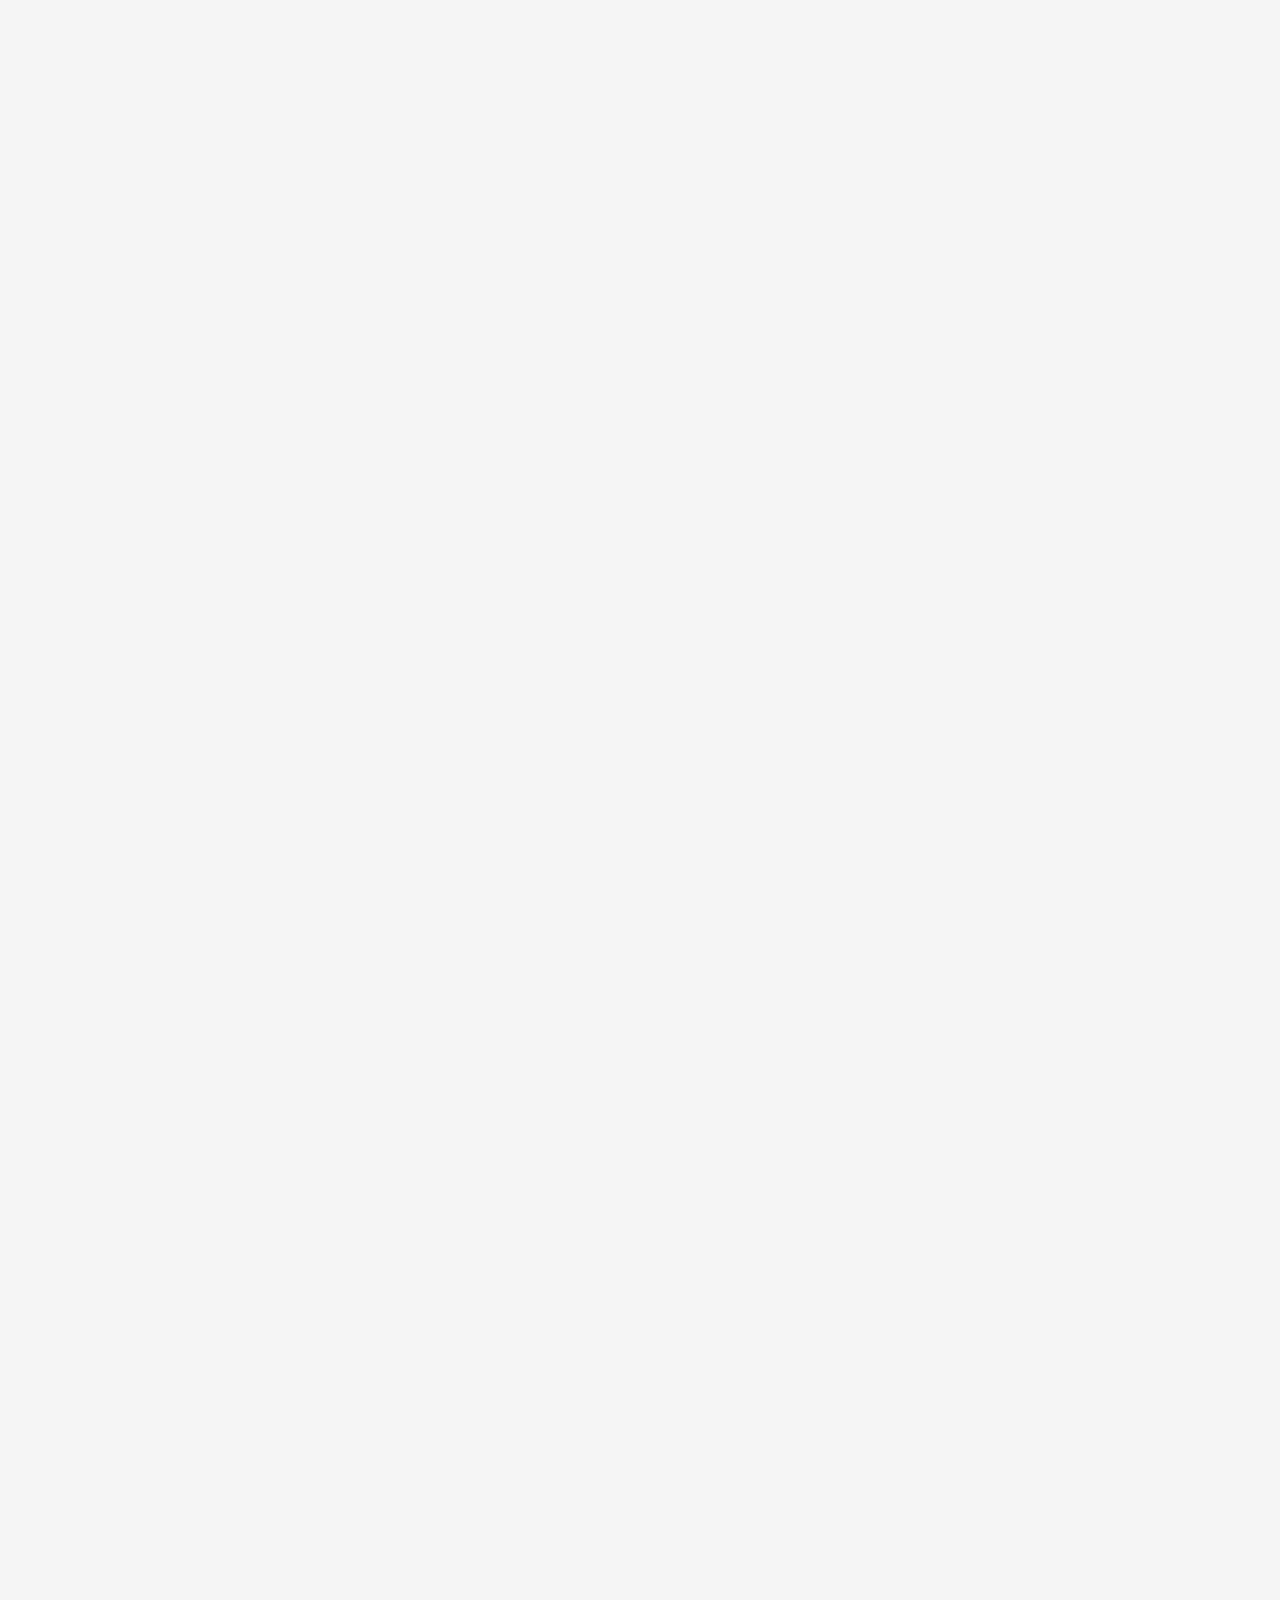
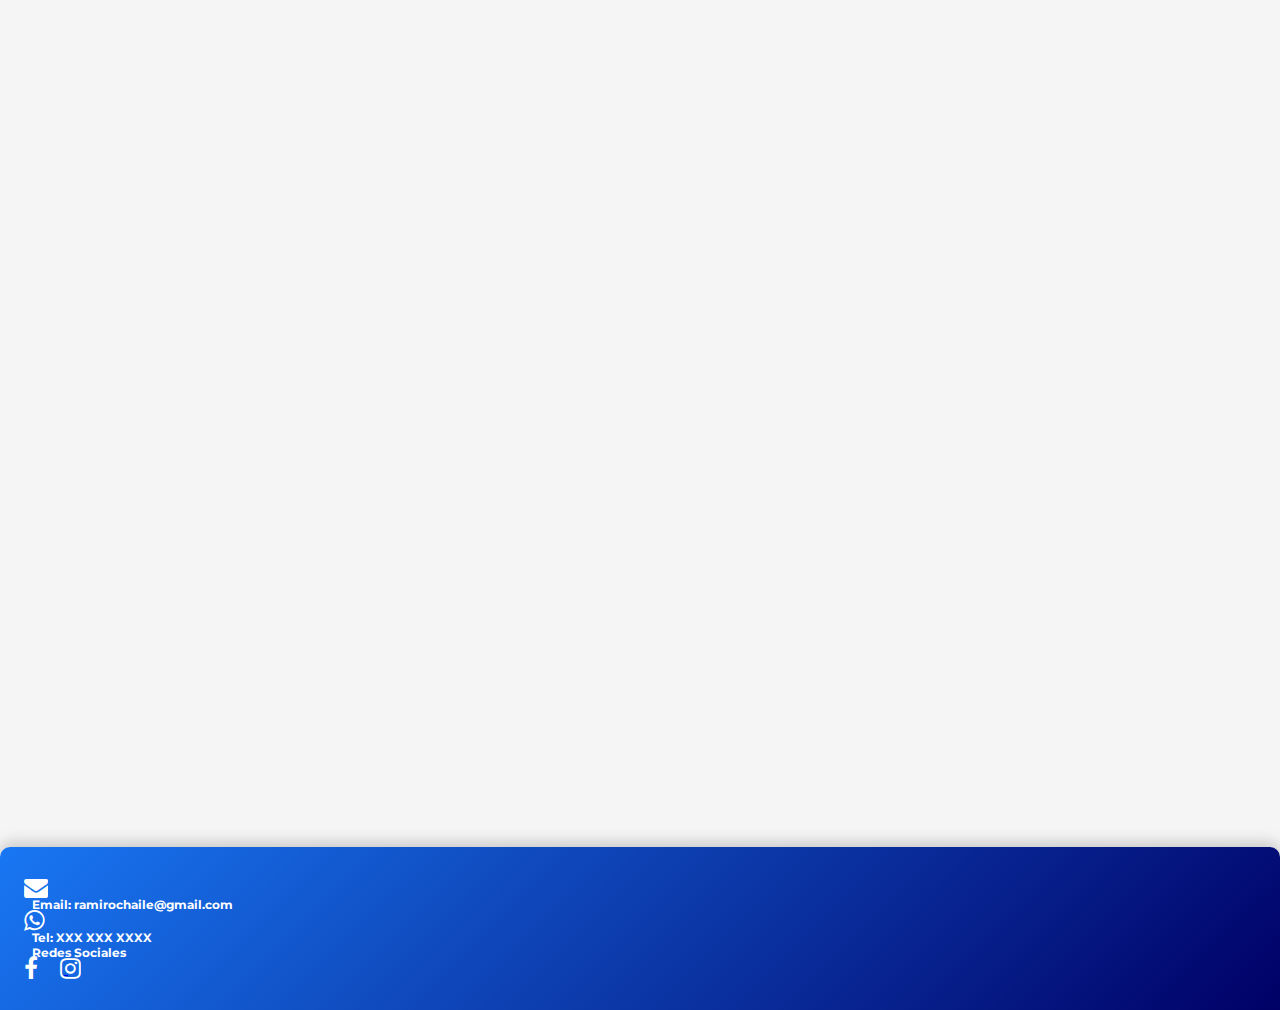
==== commit f914b283: "Merge branch 'home-nuevo'" ====
--- a/index.html
+++ b/index.html
@@ -105,7 +105,9 @@
                 <section class="row justify-content-center align-items-center my-8 wow animate__animated animate__fadeInRight">
                     <div class="col-md-6">
                         <h2>Te asesoramos con profesionales</h2>
-                        <p>No hay mejor decisión que la de estar seguro y tranquilo que estás protegido de la mejor manera. Por eso contamos con la asesoría mas amplia por profesionales dedicados a ello. Si querés saber cuál es la mejor cobertura para tu auto, casa, seguro del trabajo o si querés saber como hacer un seguro de vida para tu familia, no dudes en acercarte a nuestras oficinas, que nosotros vamos a ayudarte a elegir la mejor opción para vos.</p>
+                        <h3>Sabemos lo que hacemos</h3>
+                        <p>No hay mejor decisión que la de estar seguro y tranquilo que estás protegido de la mejor manera. Por eso contamos con la asesoría mas amplia por profesionales dedicados a ello.</p>
+                        <p>Si querés saber cuál es la mejor cobertura para tu auto, casa, seguro del trabajo o si querés saber como hacer un seguro de vida para tu familia, no dudes en acercarte a nuestras oficinas, que nosotros vamos a ayudarte a elegir la mejor opción para vos.</p>
                     </div>
                     <div class="col-md-6">
                         <img src="Multimedia/main-asesoria.png" class="img-fluid" alt="personas hablando">
@@ -119,6 +121,7 @@
 
                     <div class="col-md-6">
                         <h2>Tu tranquilidad es nuestra prioridad</h2>
+                        <h3>La seguridad es lo primero</h3>
                         <p>Sabemos que los siniestros muchas veces son inoportunos e inevitables. Sin embargo, con nosotros podes quedarte tranquilo, en COVER contamos con nuestro servicio de asistencia al cliente las 24hs. Sólo tenés que comunicarte a nuestro teléfono XXX XXX XXXX o contactarnos por whatsapp con tus datos de póliza y explicarnos tu problema. Te asesoraremos y asisitiremos de la manera más eficaz para que puedas resolver tus inconvenientes de la mejor manera posible</p>
                     </div>
                     
@@ -126,7 +129,8 @@
 
                 <section class="row justify-content-center align-items-center my-8 wow animate__animated animate__fadeInRight">
                     <div class="col-md-6">
-                        <h2>En COVER, estás cubierto...</h2>
+                        <h2>En COVER, podés estar seguro</h2>
+                        <h3>Con nosotros, estás cubierto...</h3>
                         <p>Trabajamos los 365 días del año para traerte las mejores opciones de seguros y productos del mercado. Siempre con la transparencia y eficiencia que nos caracteriza. Sabemos que nos confiás lo mas valioso de tu vida con nosotros. Nuestra misión es darte el servicio de la más alta calidad cada día. Por eso podés quedarte tranquilo, si estás en COVER, estás cubierto. </p>
                     </div>
                     <div class="col-md-6">
--- a/css/estilos.css
+++ b/css/estilos.css
@@ -39,7 +39,7 @@
     font-style: normal;
     font-weight: 700;
     font-family: 'Montserrat', sans-serif;
-    font-size: 24px;
+    font-size: 16px;
     padding: 16px;
     text-align: left;
 }
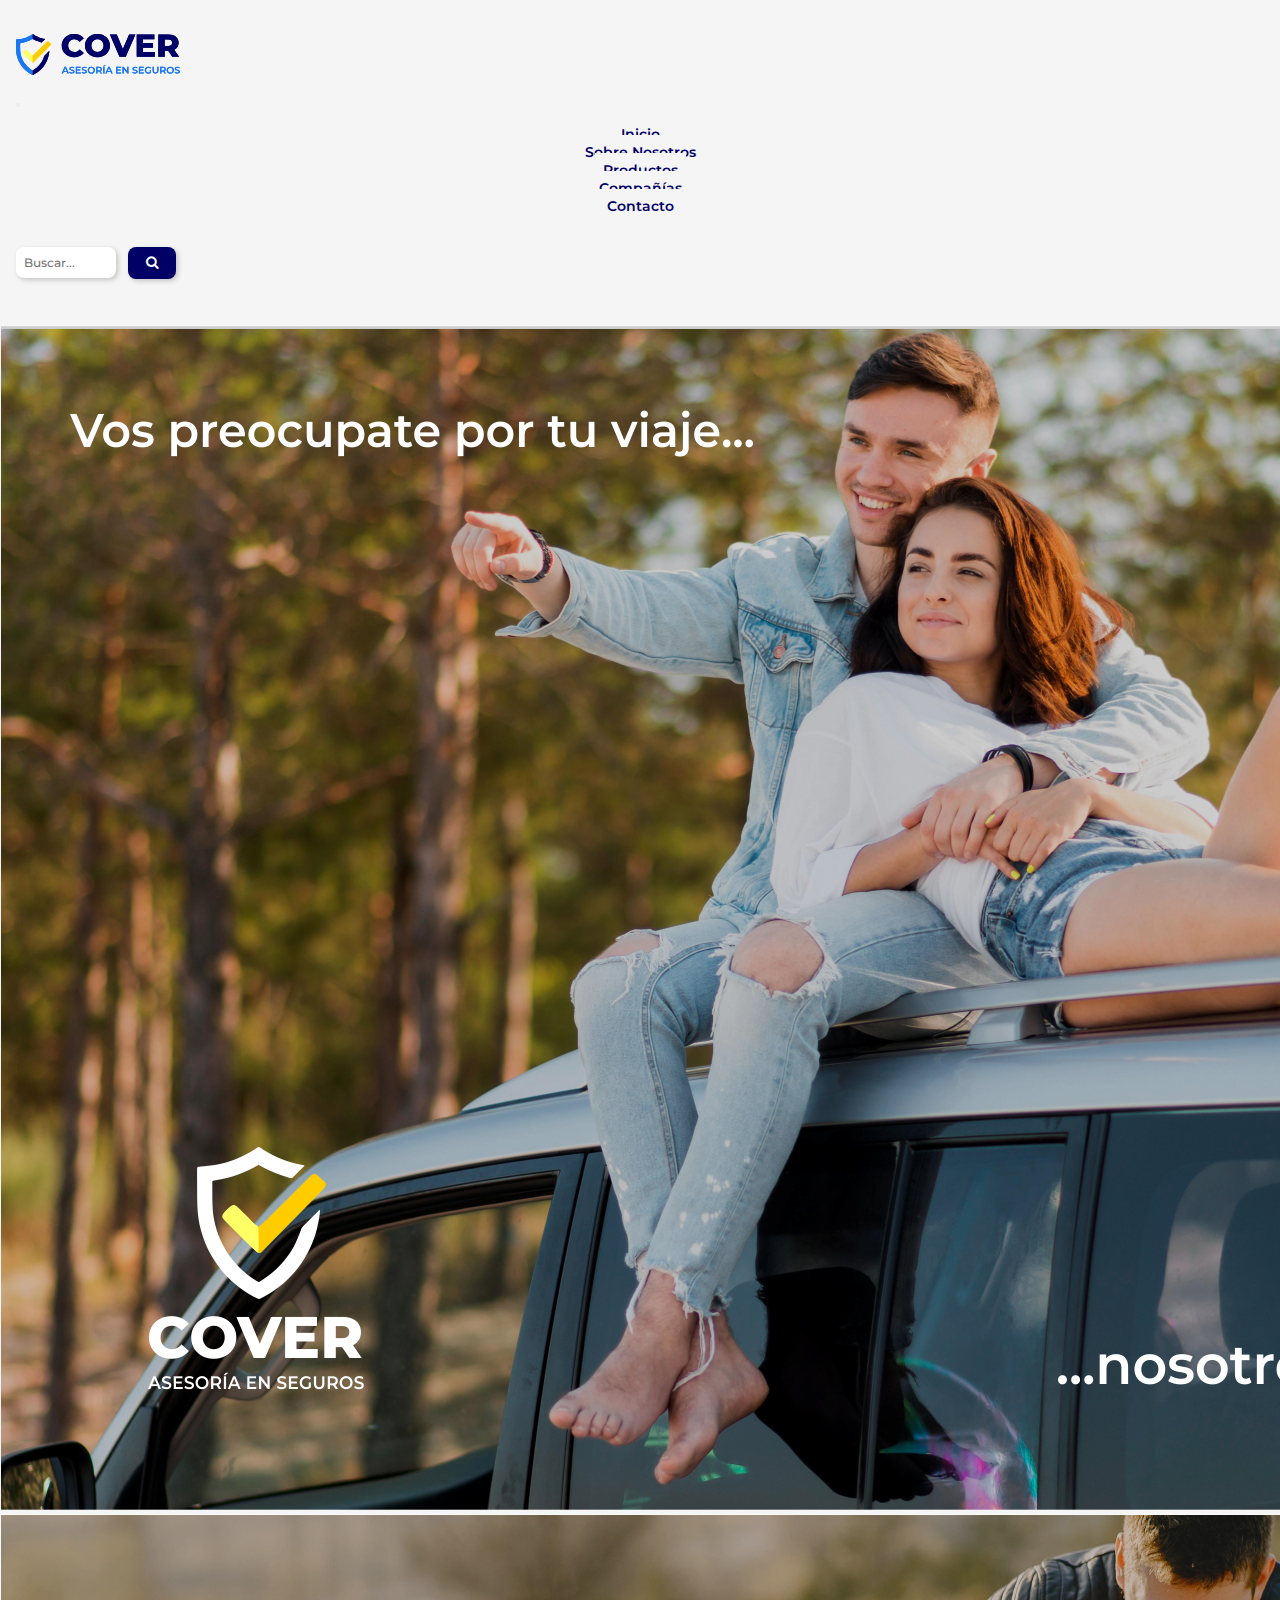
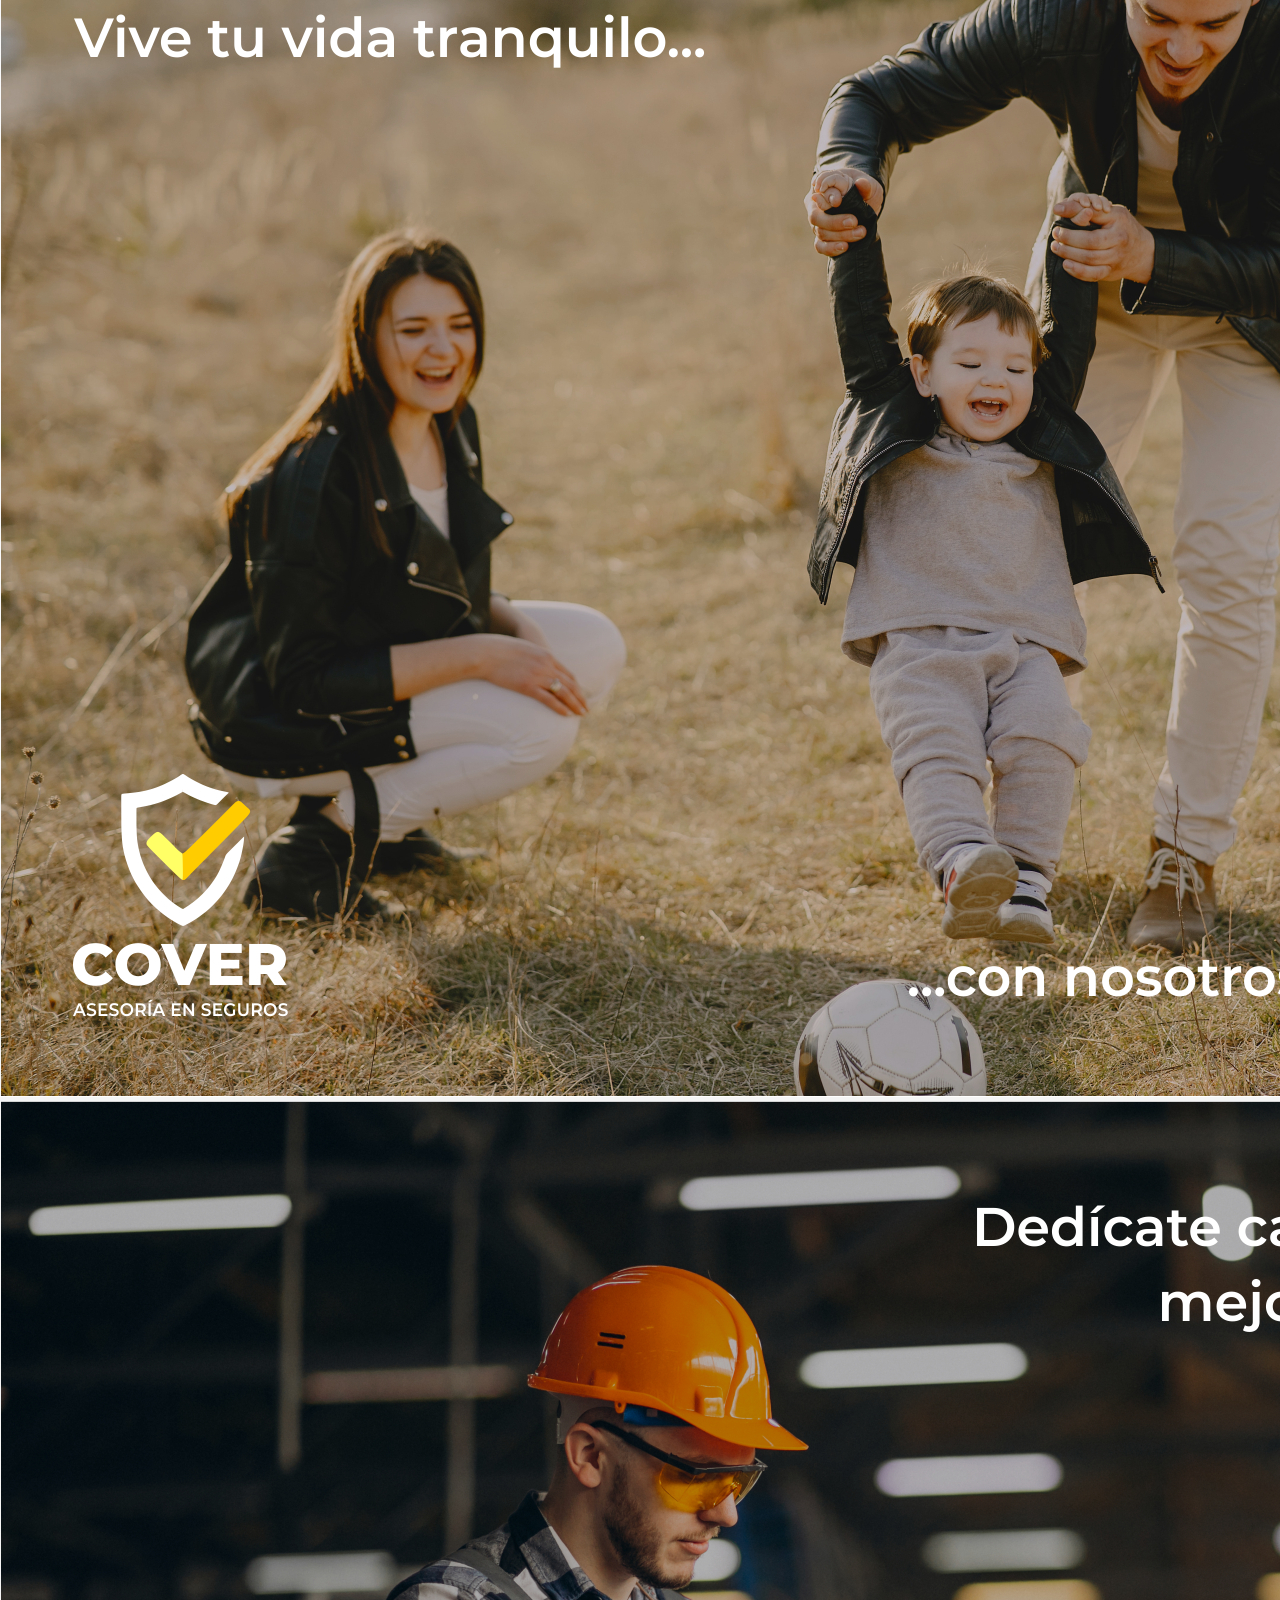
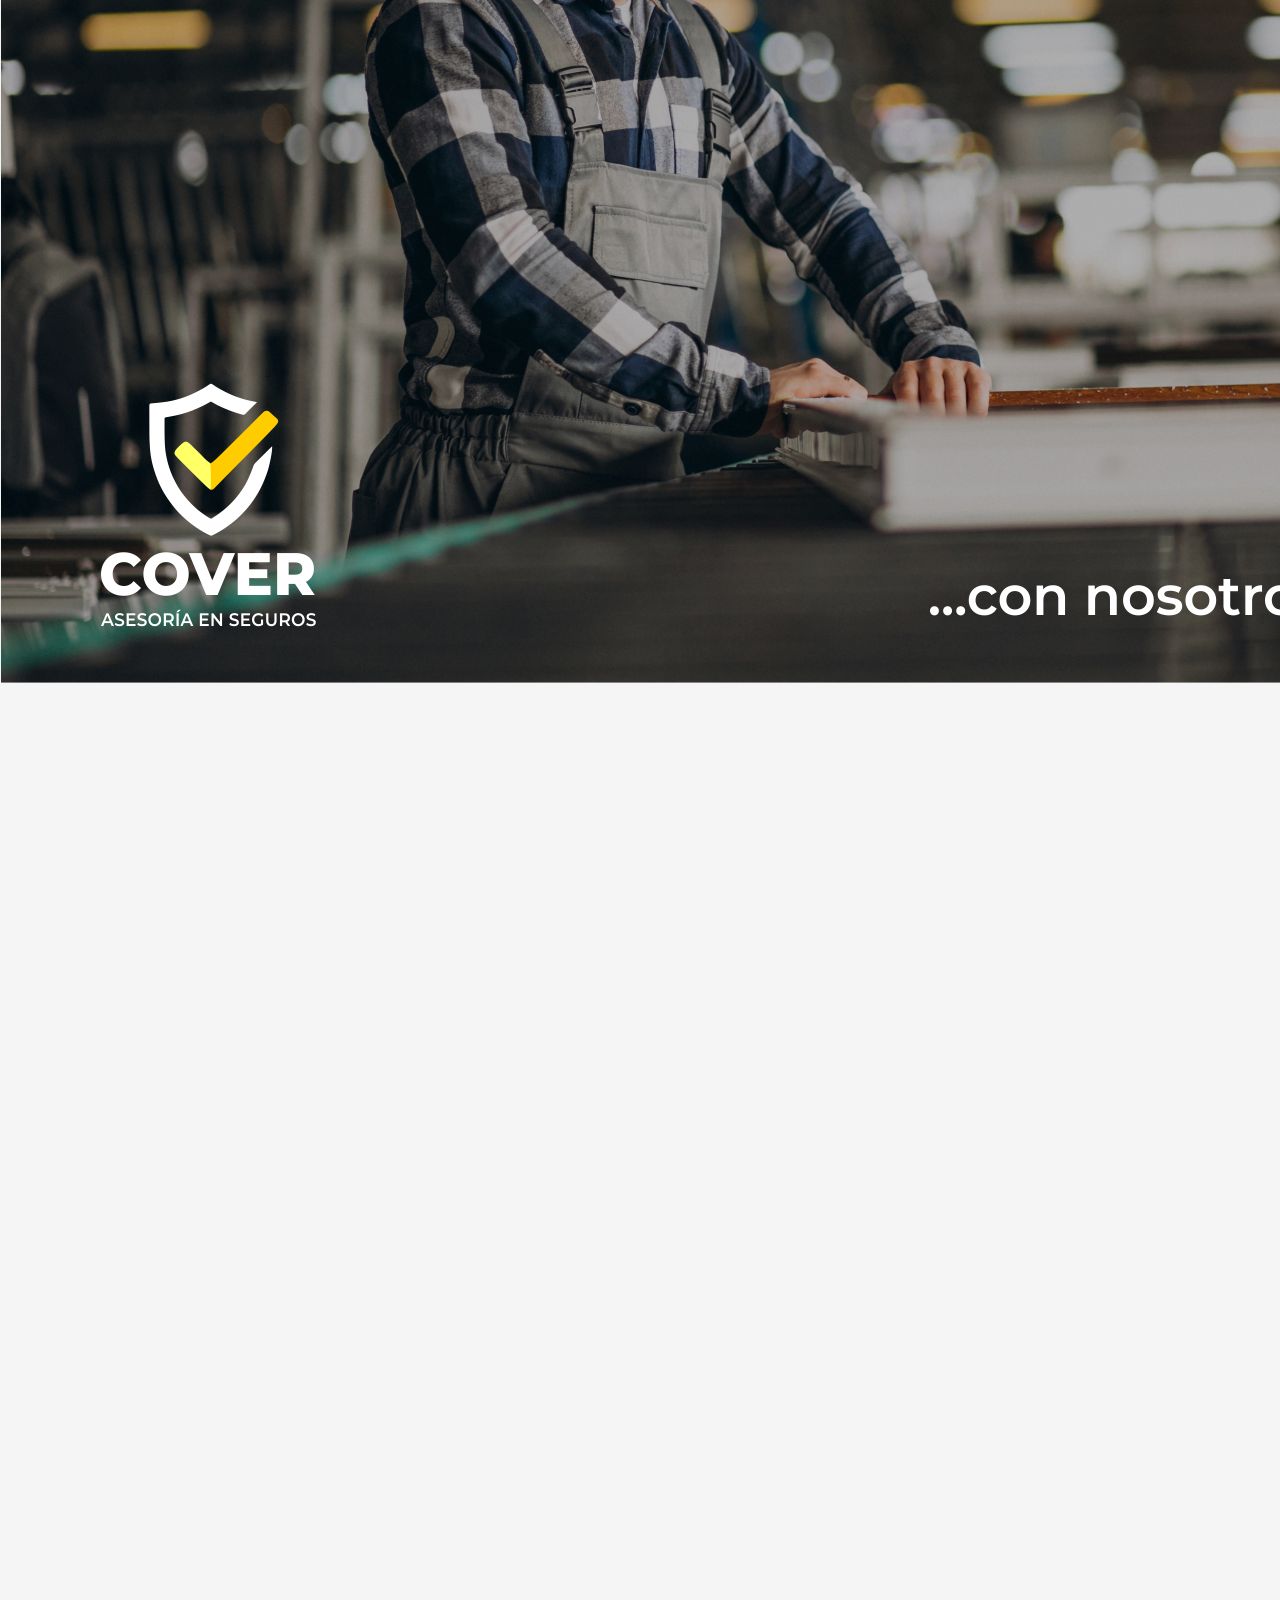
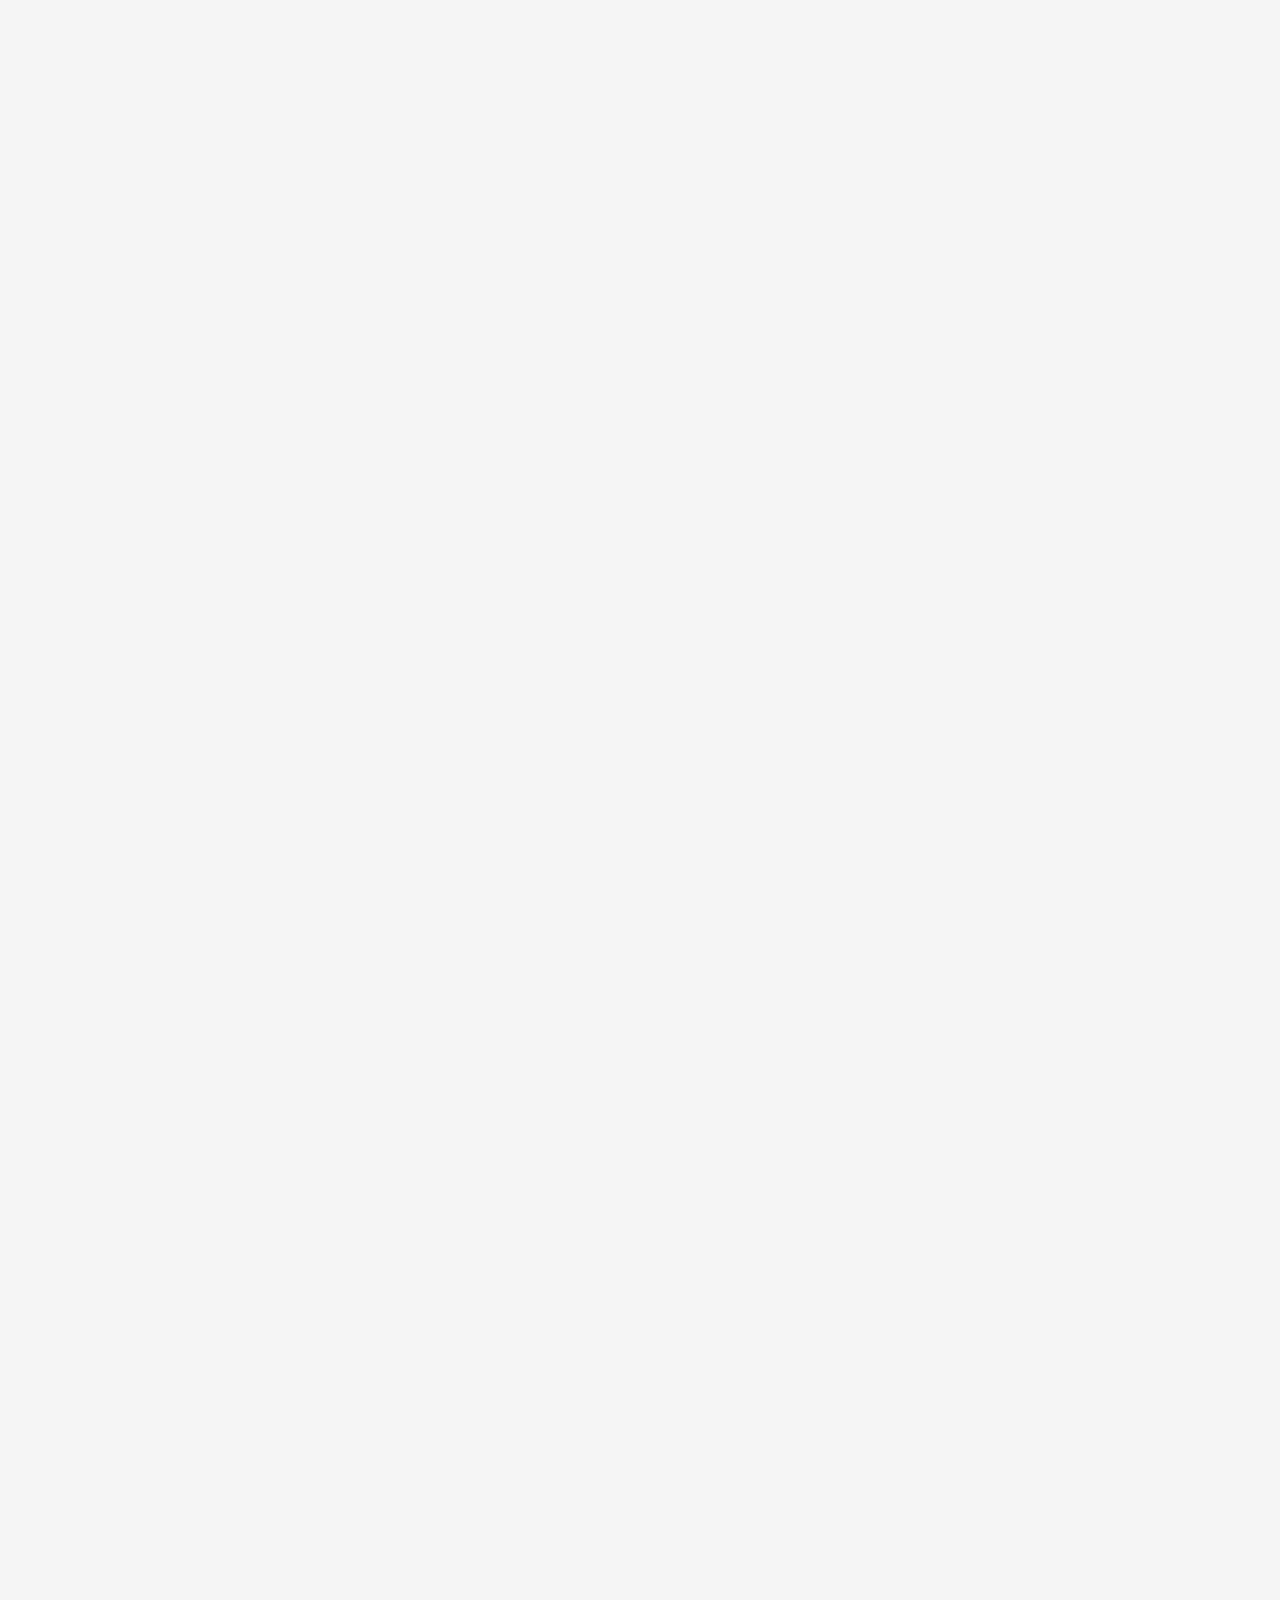
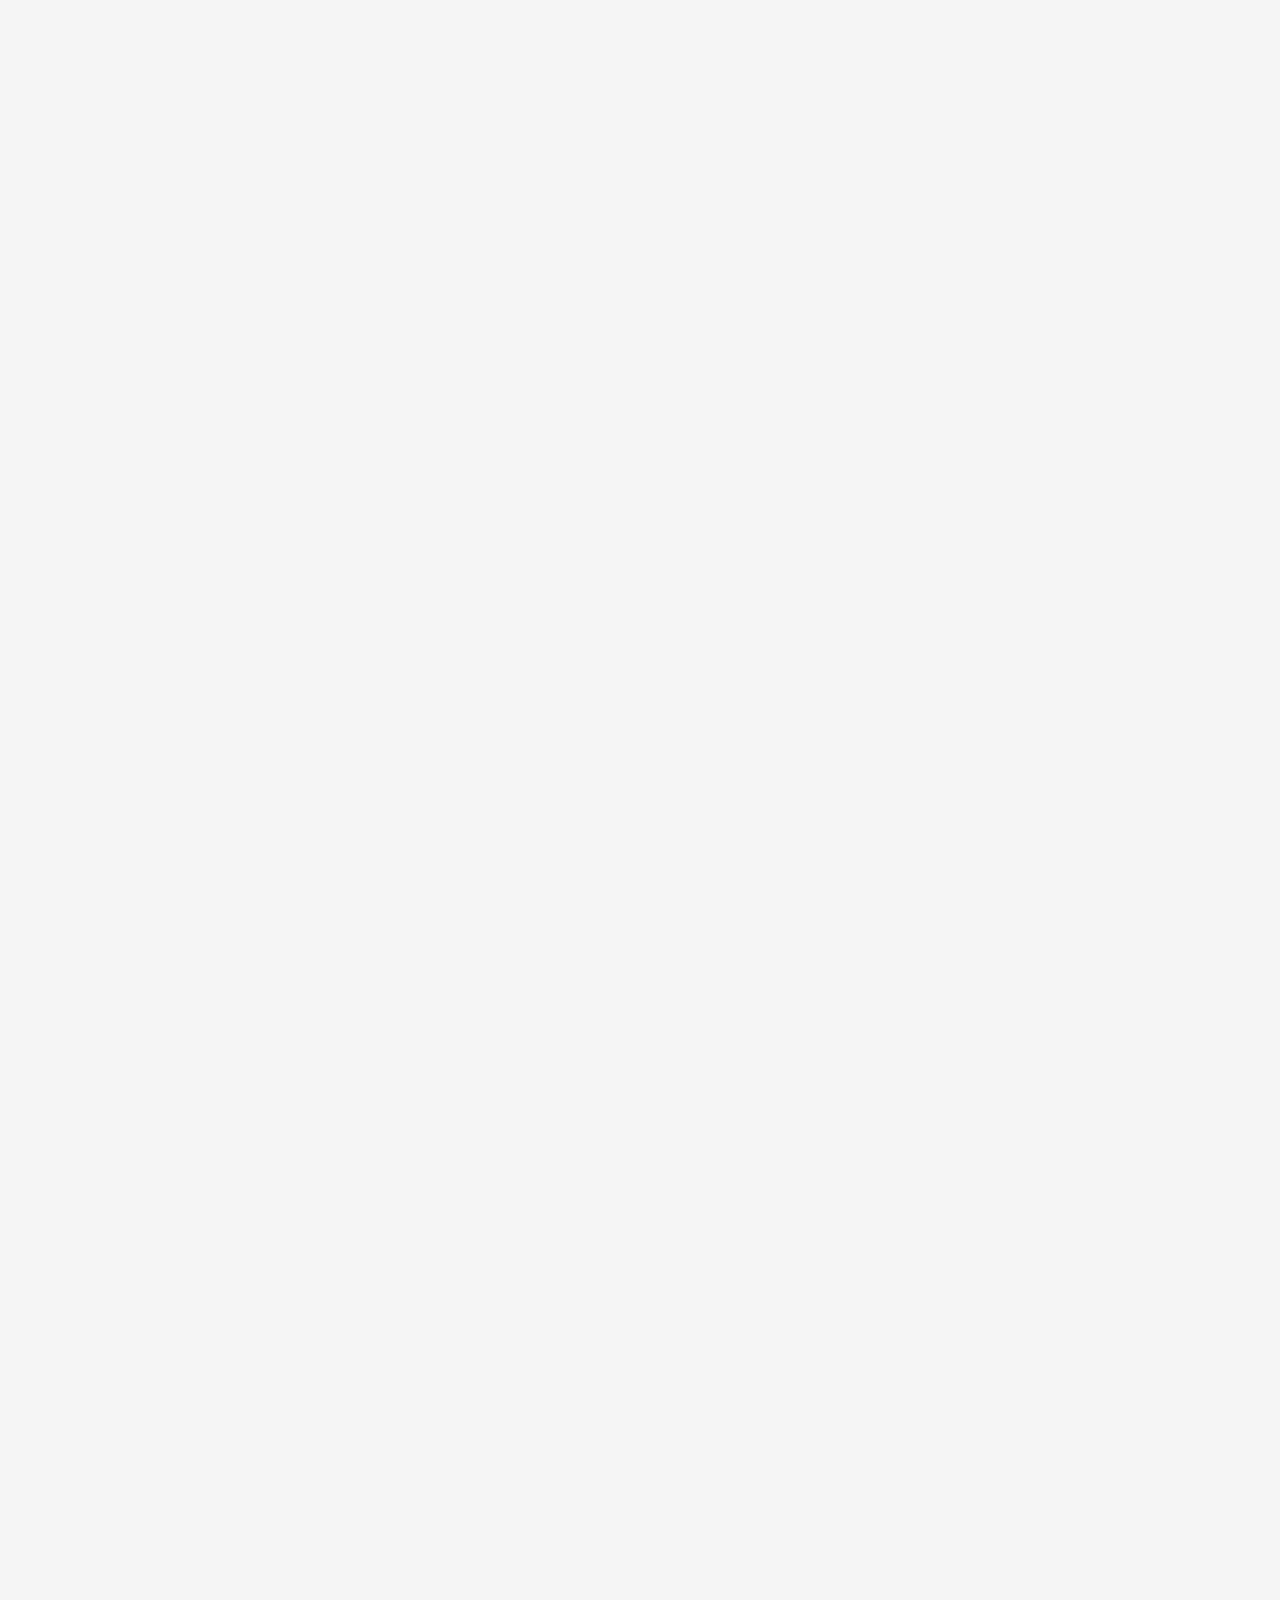
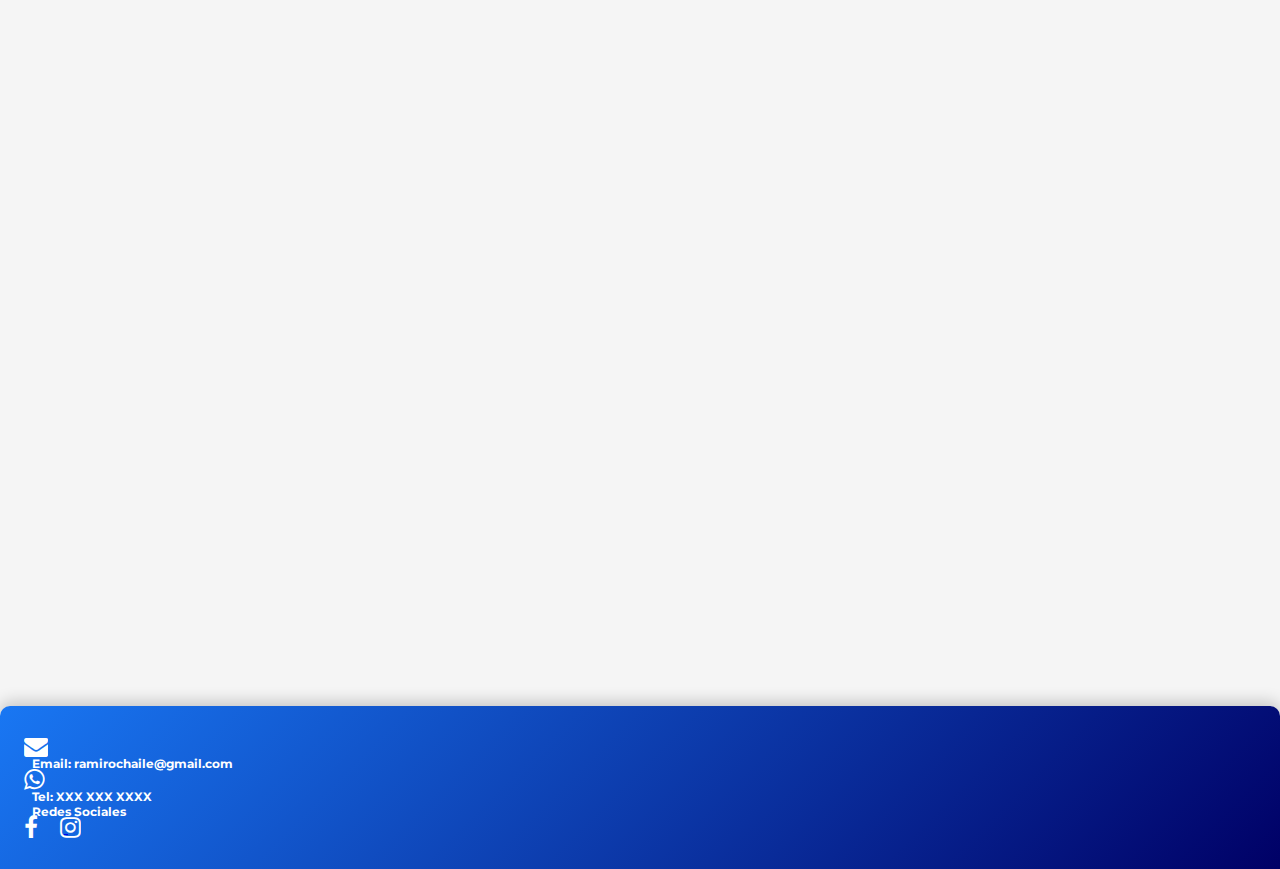
==== commit 67e1b419: "edite nombre de ruta en nav de companias.html sobre branch home-nuevo" ====
--- a/index.html
+++ b/index.html
@@ -46,7 +46,7 @@
                             <a href="productos.html">Productos</a>
                         </li>
                         <li class="nav-item">
-                            <a href="compañias.html">Compañías</a>
+                            <a href="companias.html">Compañías</a>
                         </li>
                         <li class="nav-item">
                             <a href="contacto.html">Contacto</a>
@@ -93,11 +93,6 @@
                             <span class="carousel-control-next-icon" aria-hidden="true"></span>
                             <span class="sr-only">Next</span>
                             </a>
-                        </div>
-
-                        <div class="bienvenida"> 
-                            <h1>COVER, asesoría profesional en seguros.</h1>
-                            <p >¡Bienvenido! Estamos para asesorarte de la mejor manera. Para darte confianza, seguridad y tranquilidad en tu día a día. Porque sabemos que en nuestras manos pones lo más preciado para vos, trabajamos cada día para darte el mejor servicio. Si estás en COVER, estás cubierto.</p>
                         </div>
                     </div>
                 </section>
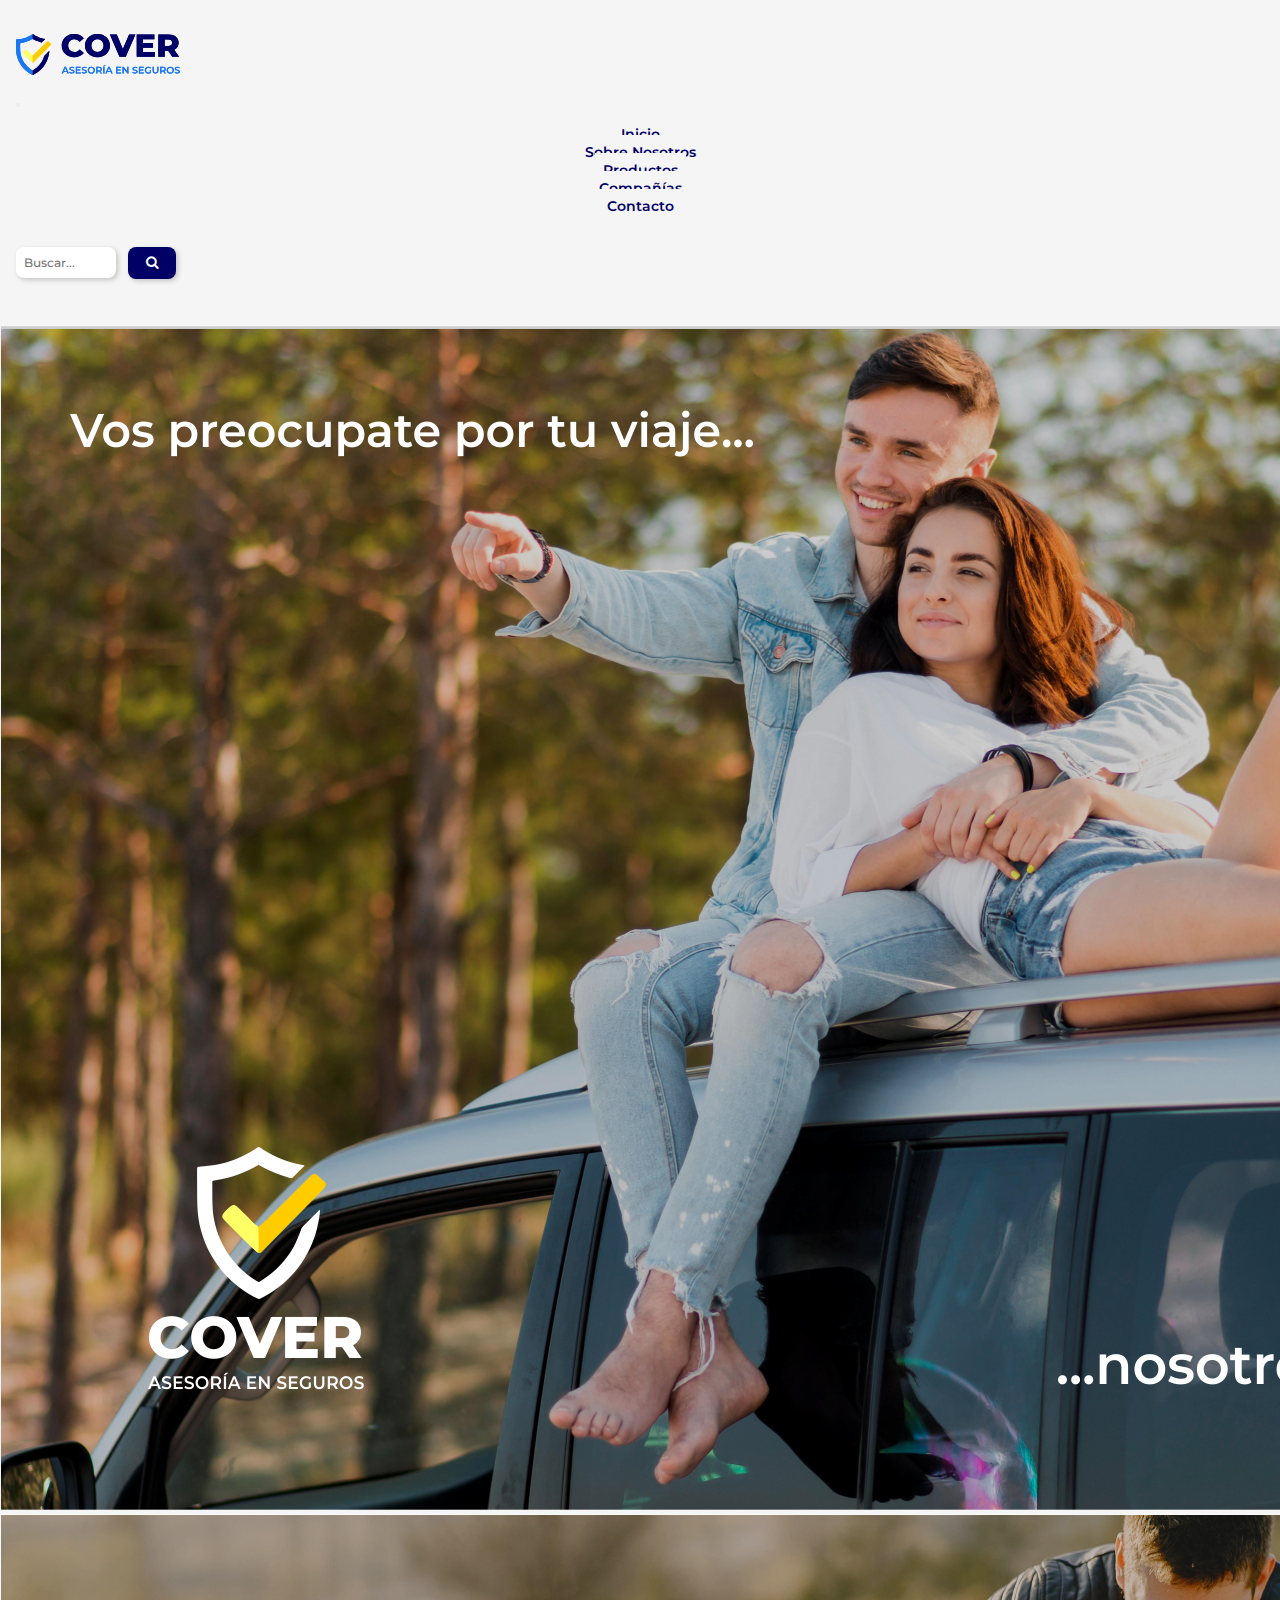
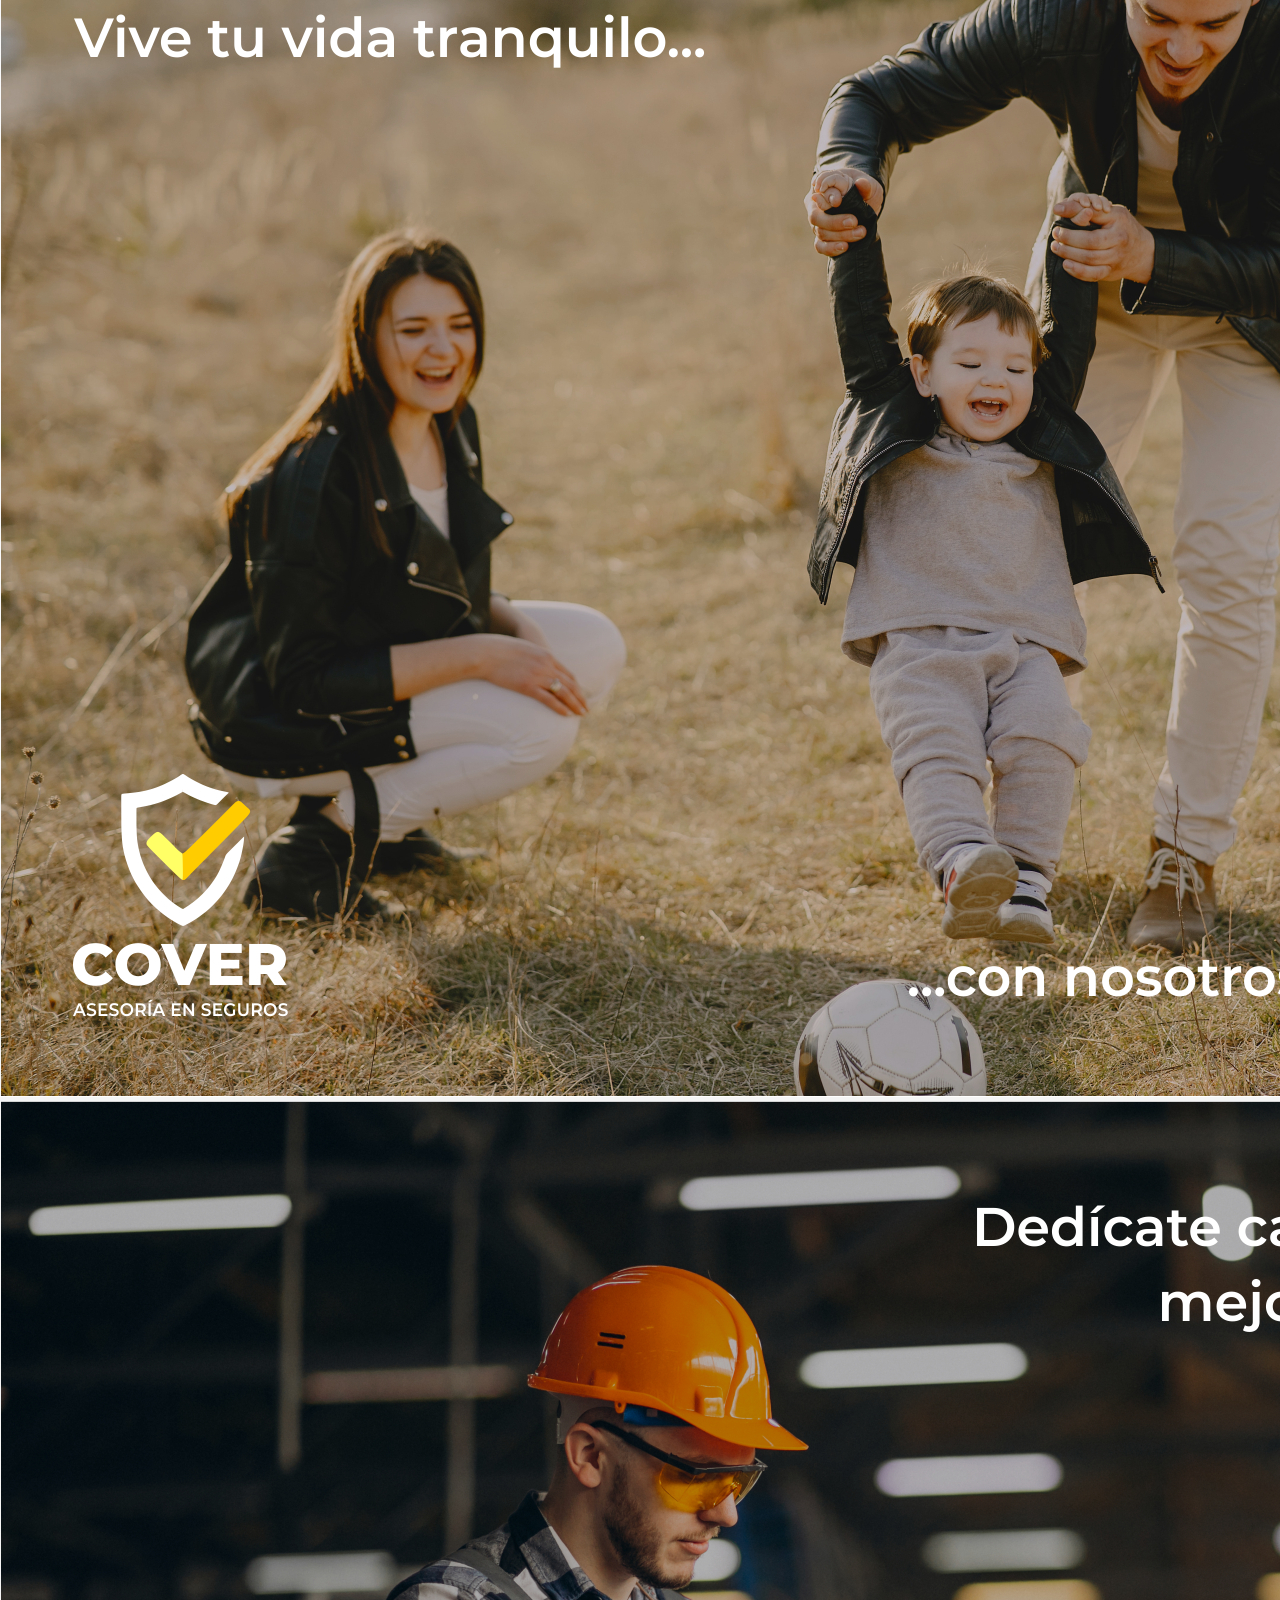
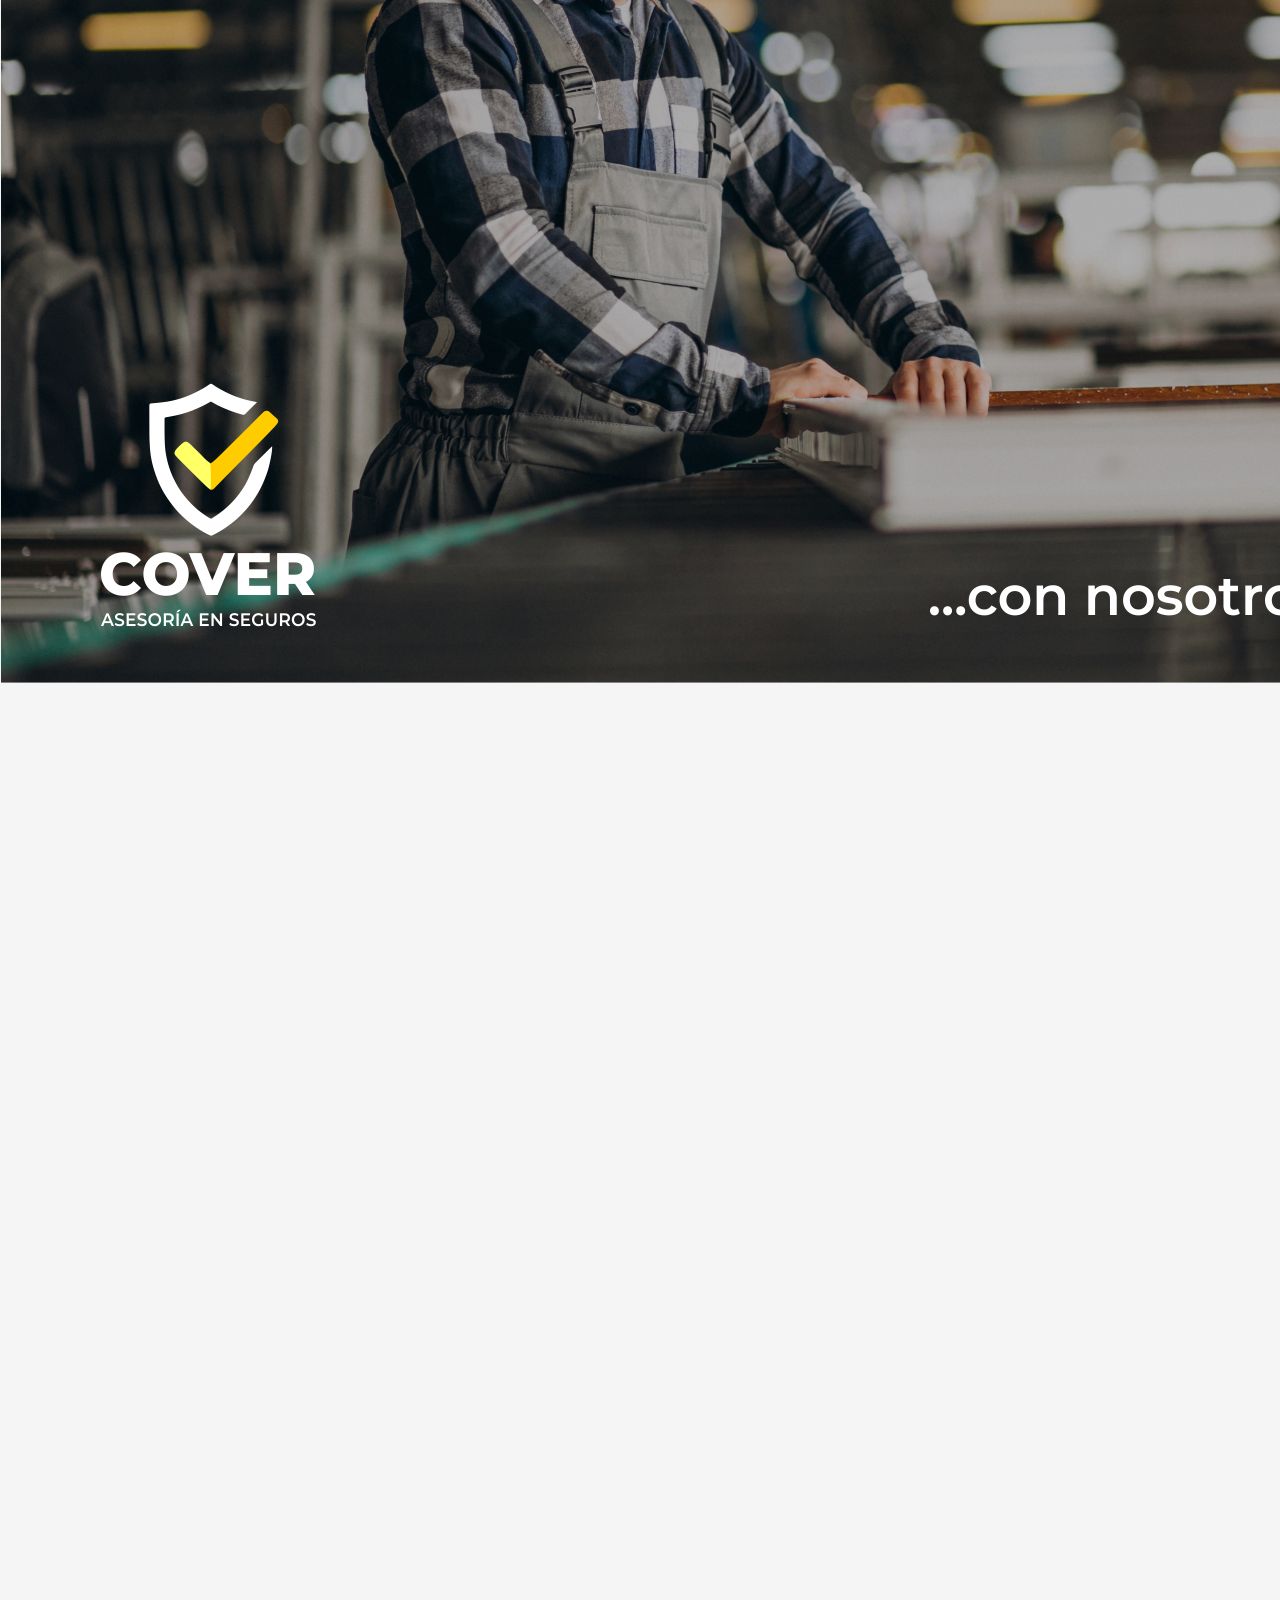
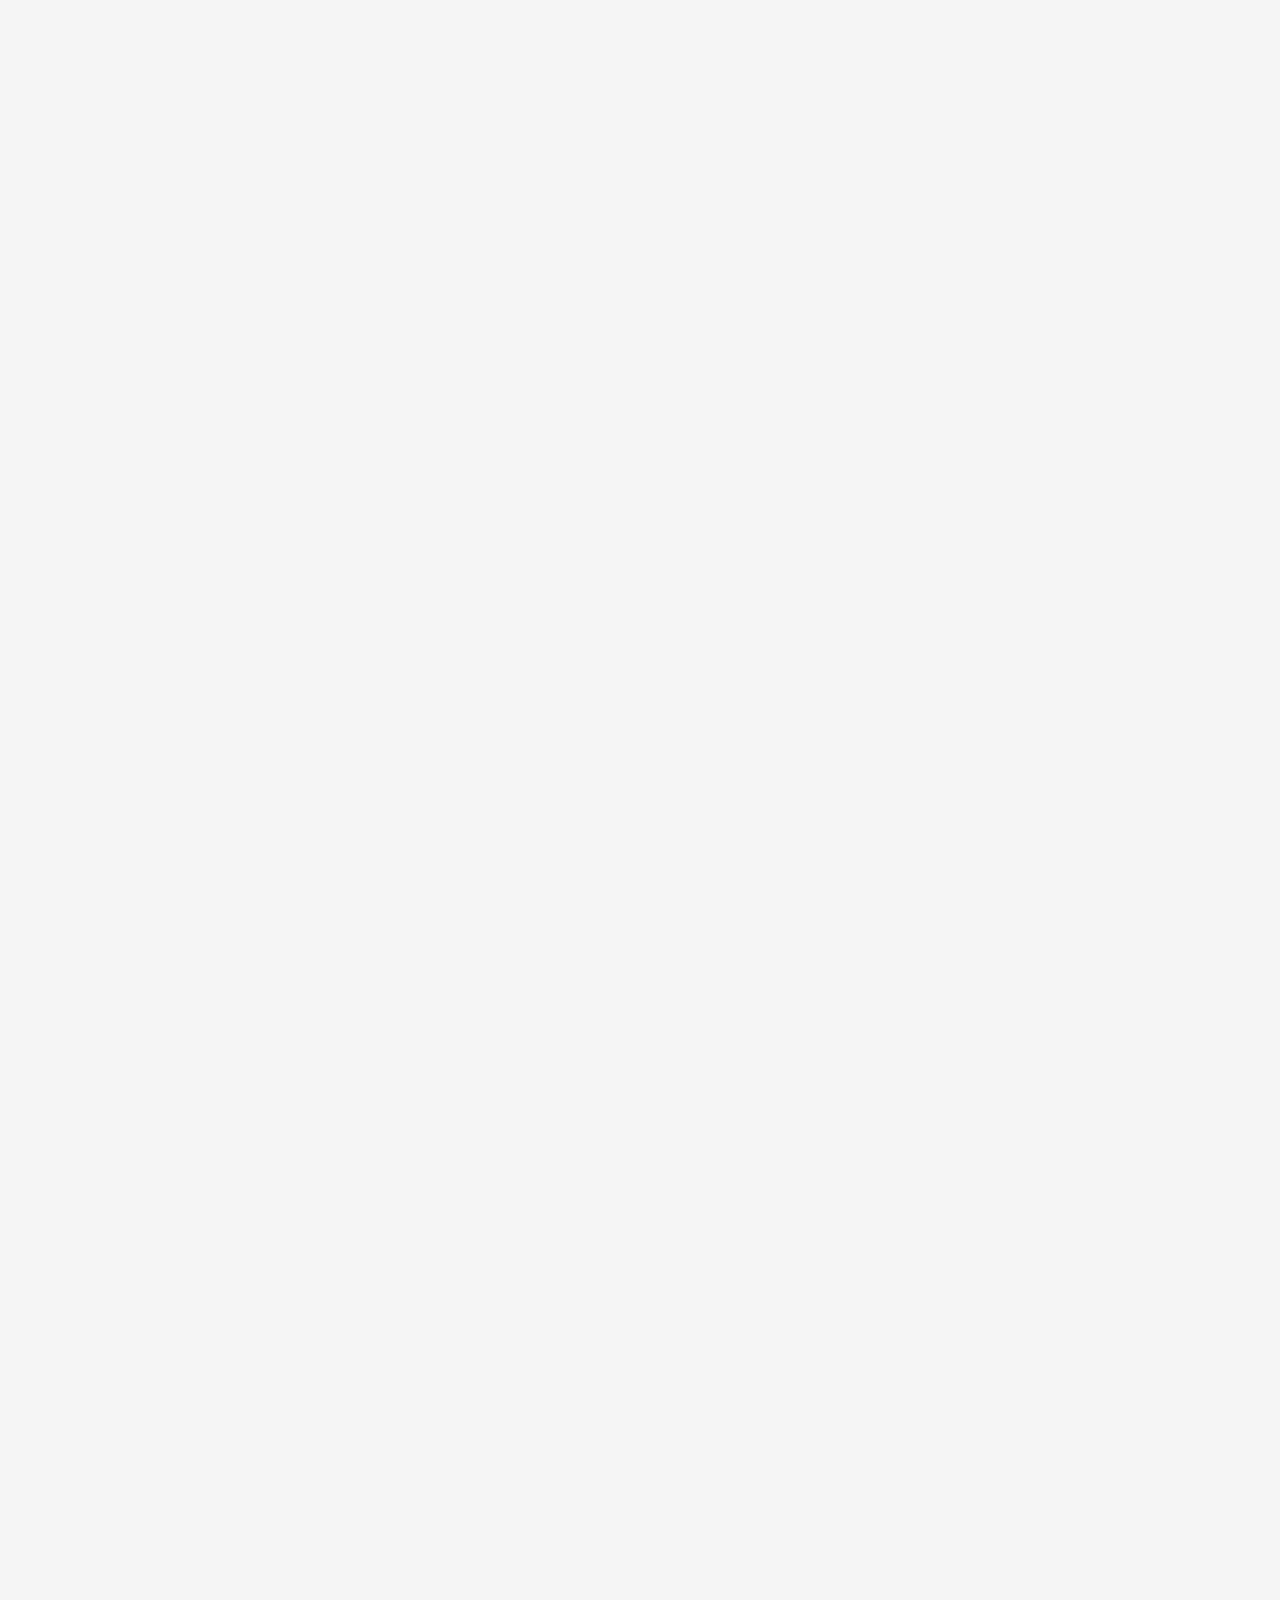
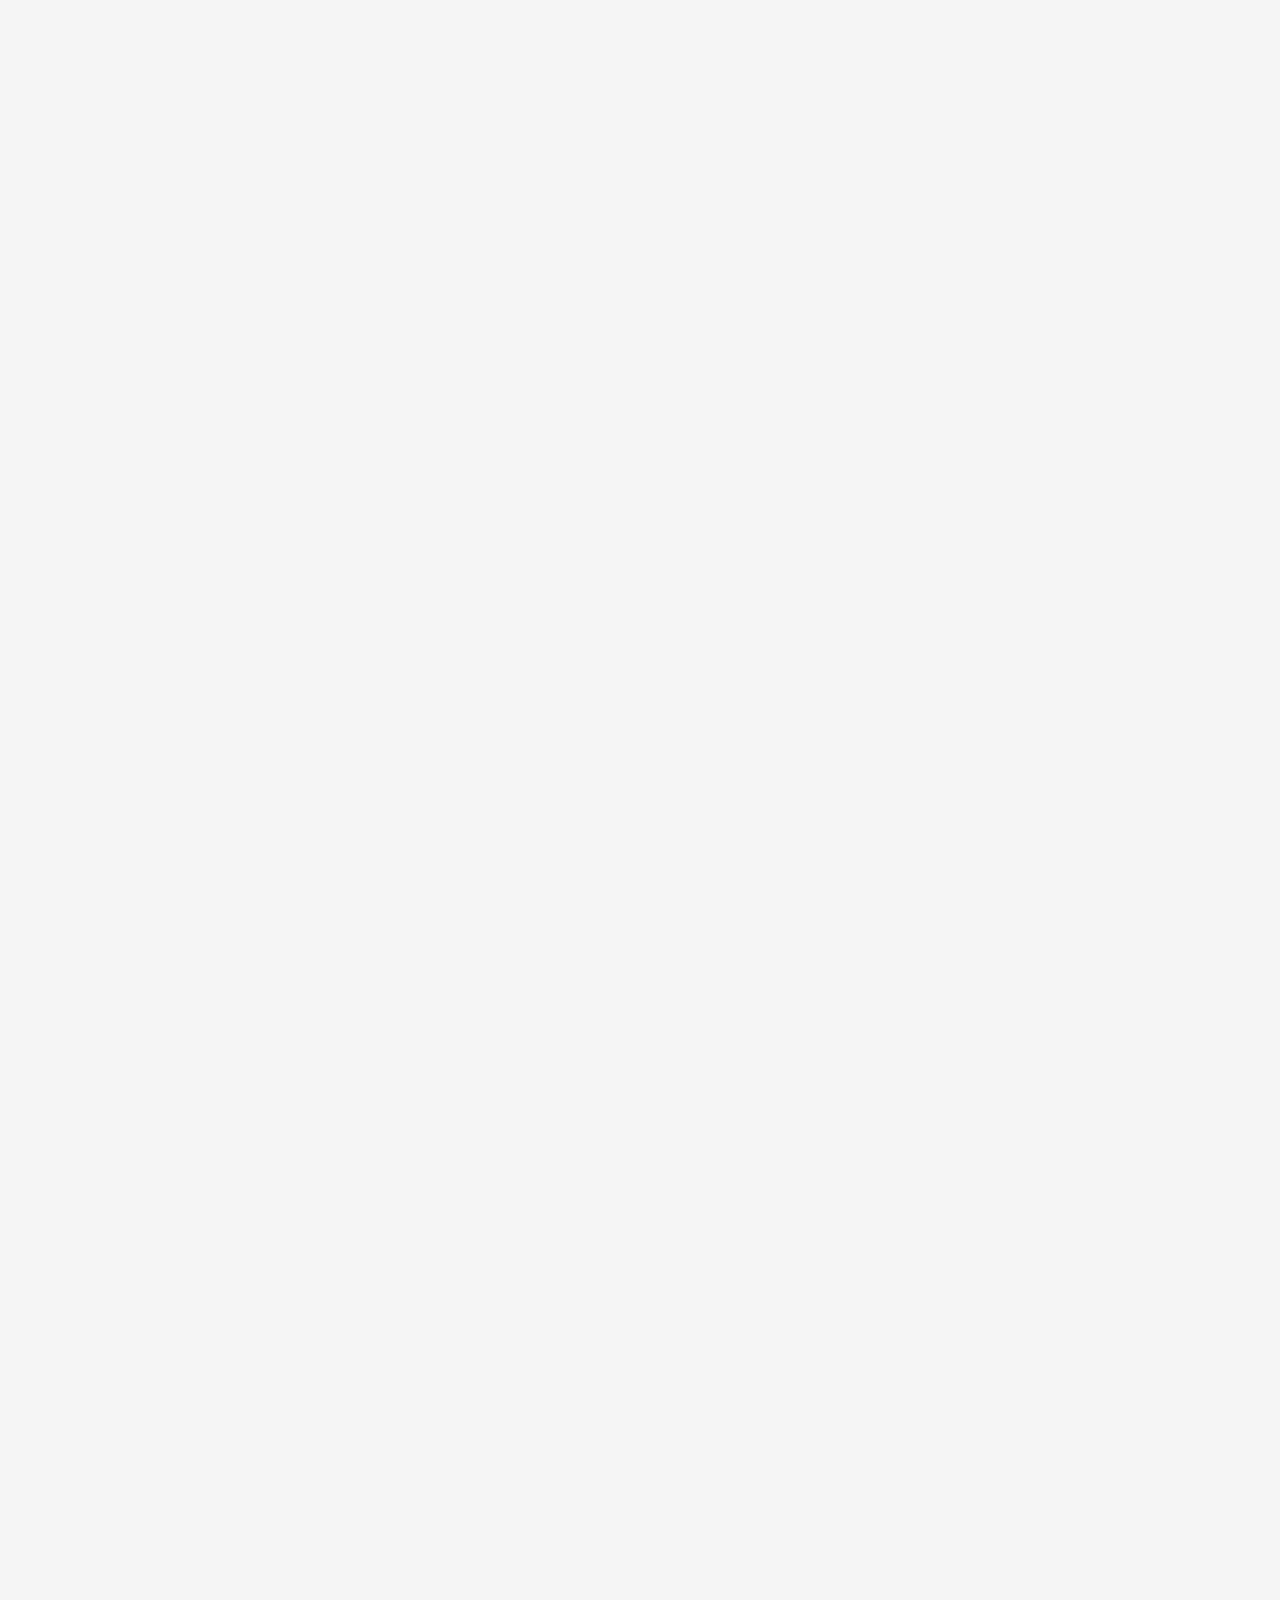
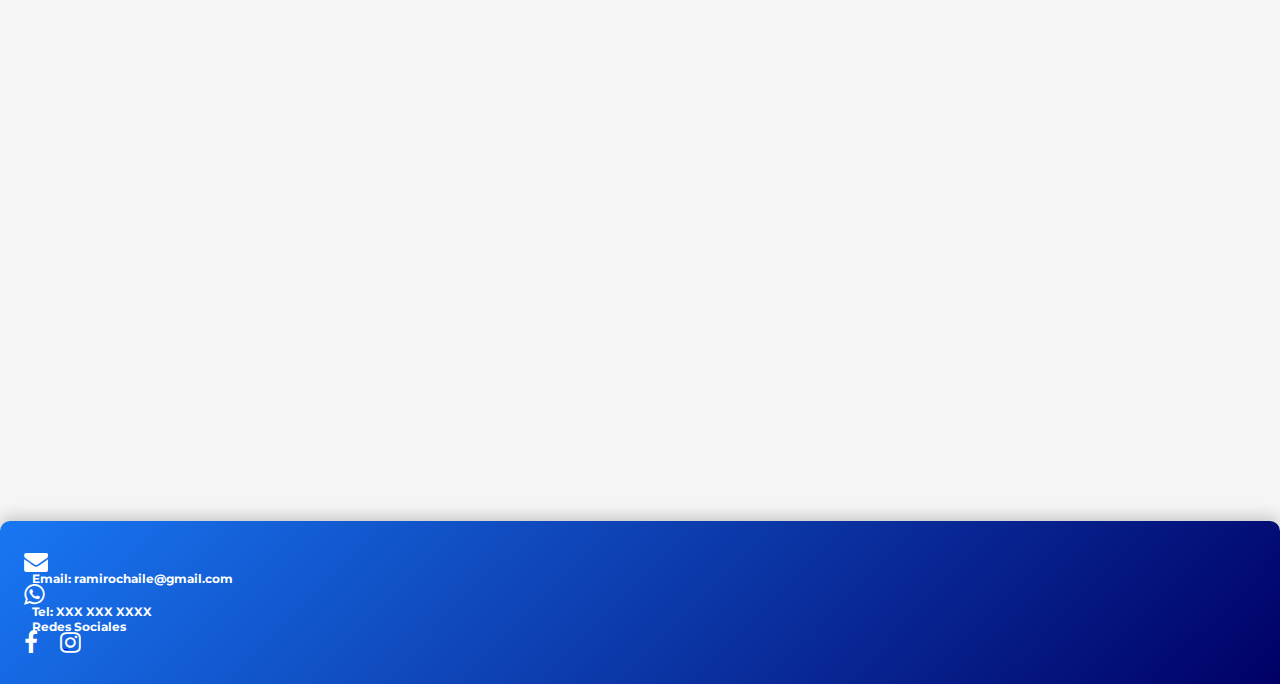
==== commit 5df64bd0: "edite ruta en nav de companias.html sobre branch home-viejo" ====
--- a/index.html
+++ b/index.html
@@ -100,9 +100,7 @@
                 <section class="row justify-content-center align-items-center my-8 wow animate__animated animate__fadeInRight">
                     <div class="col-md-6">
                         <h2>Te asesoramos con profesionales</h2>
-                        <h3>Sabemos lo que hacemos</h3>
-                        <p>No hay mejor decisión que la de estar seguro y tranquilo que estás protegido de la mejor manera. Por eso contamos con la asesoría mas amplia por profesionales dedicados a ello.</p>
-                        <p>Si querés saber cuál es la mejor cobertura para tu auto, casa, seguro del trabajo o si querés saber como hacer un seguro de vida para tu familia, no dudes en acercarte a nuestras oficinas, que nosotros vamos a ayudarte a elegir la mejor opción para vos.</p>
+                        <p>No hay mejor decisión que la de estar seguro y tranquilo que estás protegido de la mejor manera. Por eso contamos con la asesoría mas amplia por profesionales dedicados a ello. Si querés saber cuál es la mejor cobertura para tu auto, casa, seguro del trabajo o si querés saber como hacer un seguro de vida para tu familia, no dudes en acercarte a nuestras oficinas, que nosotros vamos a ayudarte a elegir la mejor opción para vos.</p>
                     </div>
                     <div class="col-md-6">
                         <img src="Multimedia/main-asesoria.png" class="img-fluid" alt="personas hablando">
@@ -116,7 +114,6 @@
 
                     <div class="col-md-6">
                         <h2>Tu tranquilidad es nuestra prioridad</h2>
-                        <h3>La seguridad es lo primero</h3>
                         <p>Sabemos que los siniestros muchas veces son inoportunos e inevitables. Sin embargo, con nosotros podes quedarte tranquilo, en COVER contamos con nuestro servicio de asistencia al cliente las 24hs. Sólo tenés que comunicarte a nuestro teléfono XXX XXX XXXX o contactarnos por whatsapp con tus datos de póliza y explicarnos tu problema. Te asesoraremos y asisitiremos de la manera más eficaz para que puedas resolver tus inconvenientes de la mejor manera posible</p>
                     </div>
                     
@@ -124,8 +121,7 @@
 
                 <section class="row justify-content-center align-items-center my-8 wow animate__animated animate__fadeInRight">
                     <div class="col-md-6">
-                        <h2>En COVER, podés estar seguro</h2>
-                        <h3>Con nosotros, estás cubierto...</h3>
+                        <h2>En COVER, estás cubierto...</h2>
                         <p>Trabajamos los 365 días del año para traerte las mejores opciones de seguros y productos del mercado. Siempre con la transparencia y eficiencia que nos caracteriza. Sabemos que nos confiás lo mas valioso de tu vida con nosotros. Nuestra misión es darte el servicio de la más alta calidad cada día. Por eso podés quedarte tranquilo, si estás en COVER, estás cubierto. </p>
                     </div>
                     <div class="col-md-6">
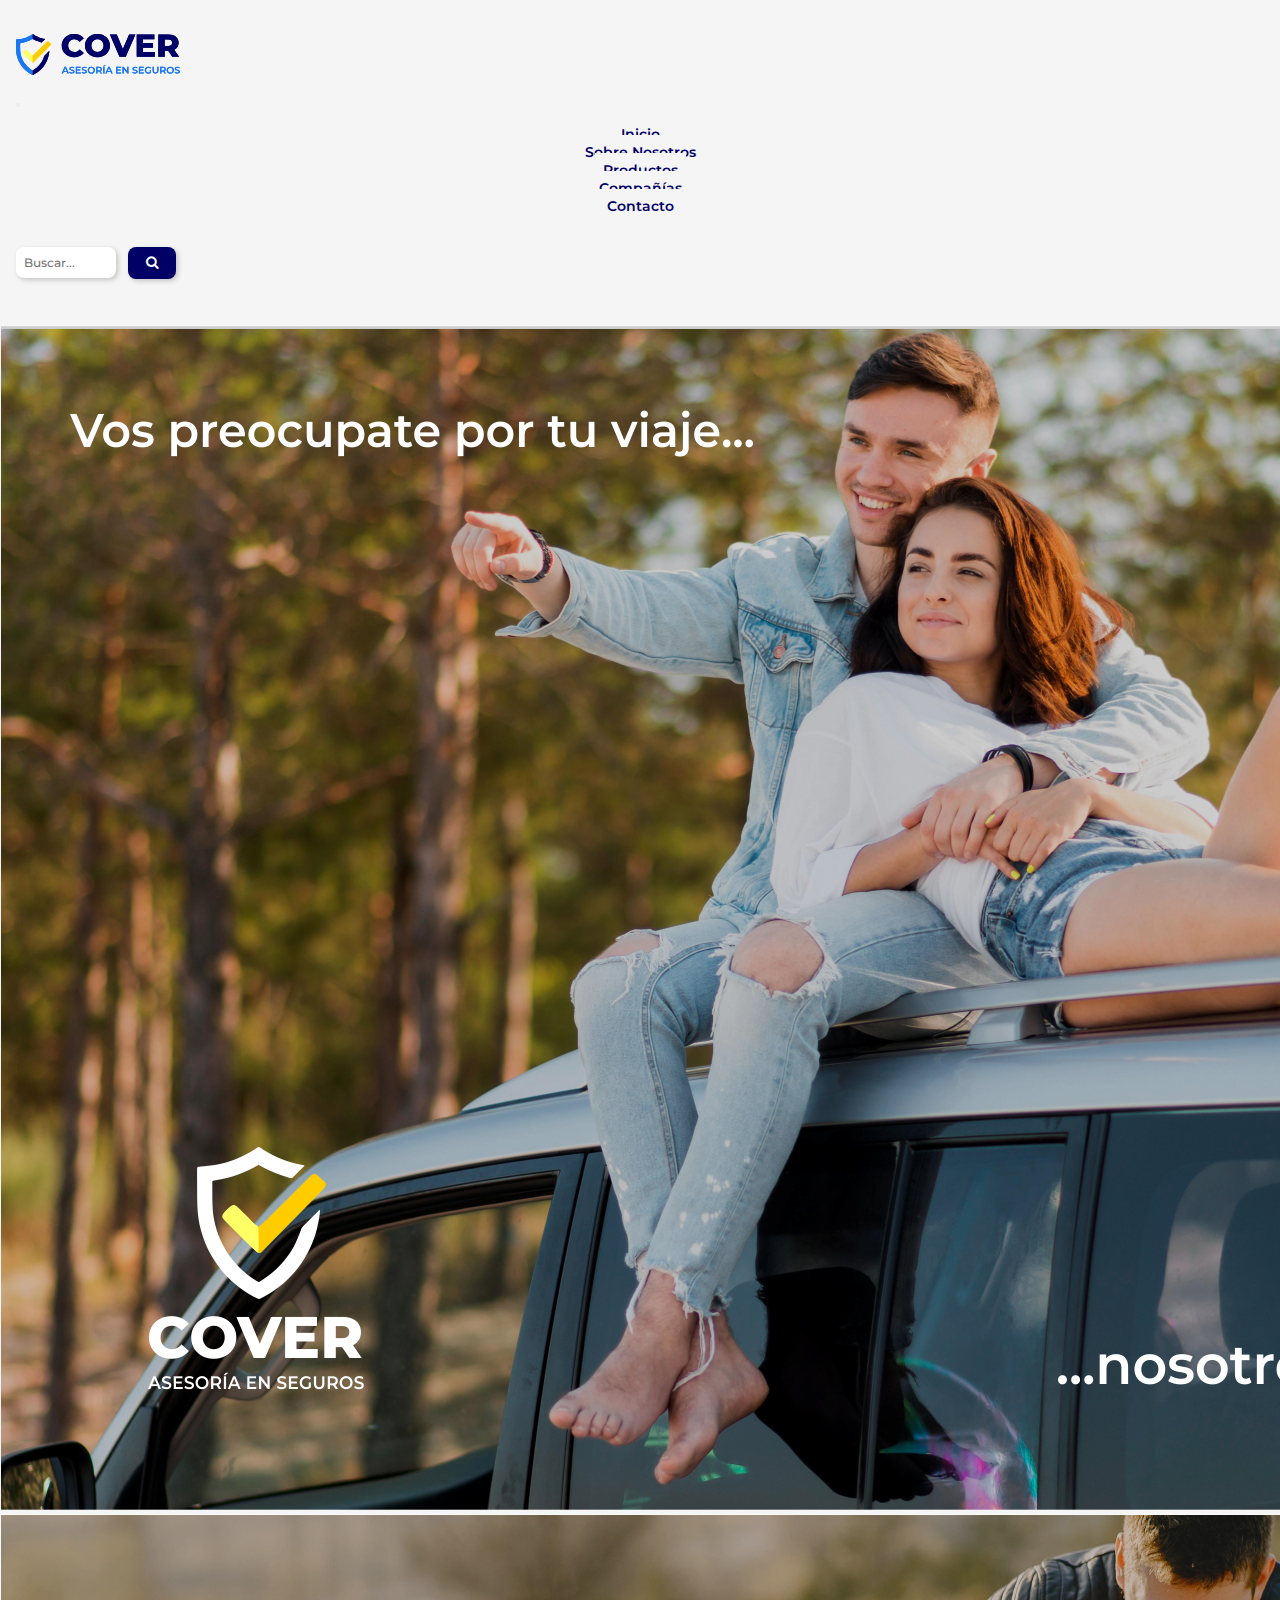
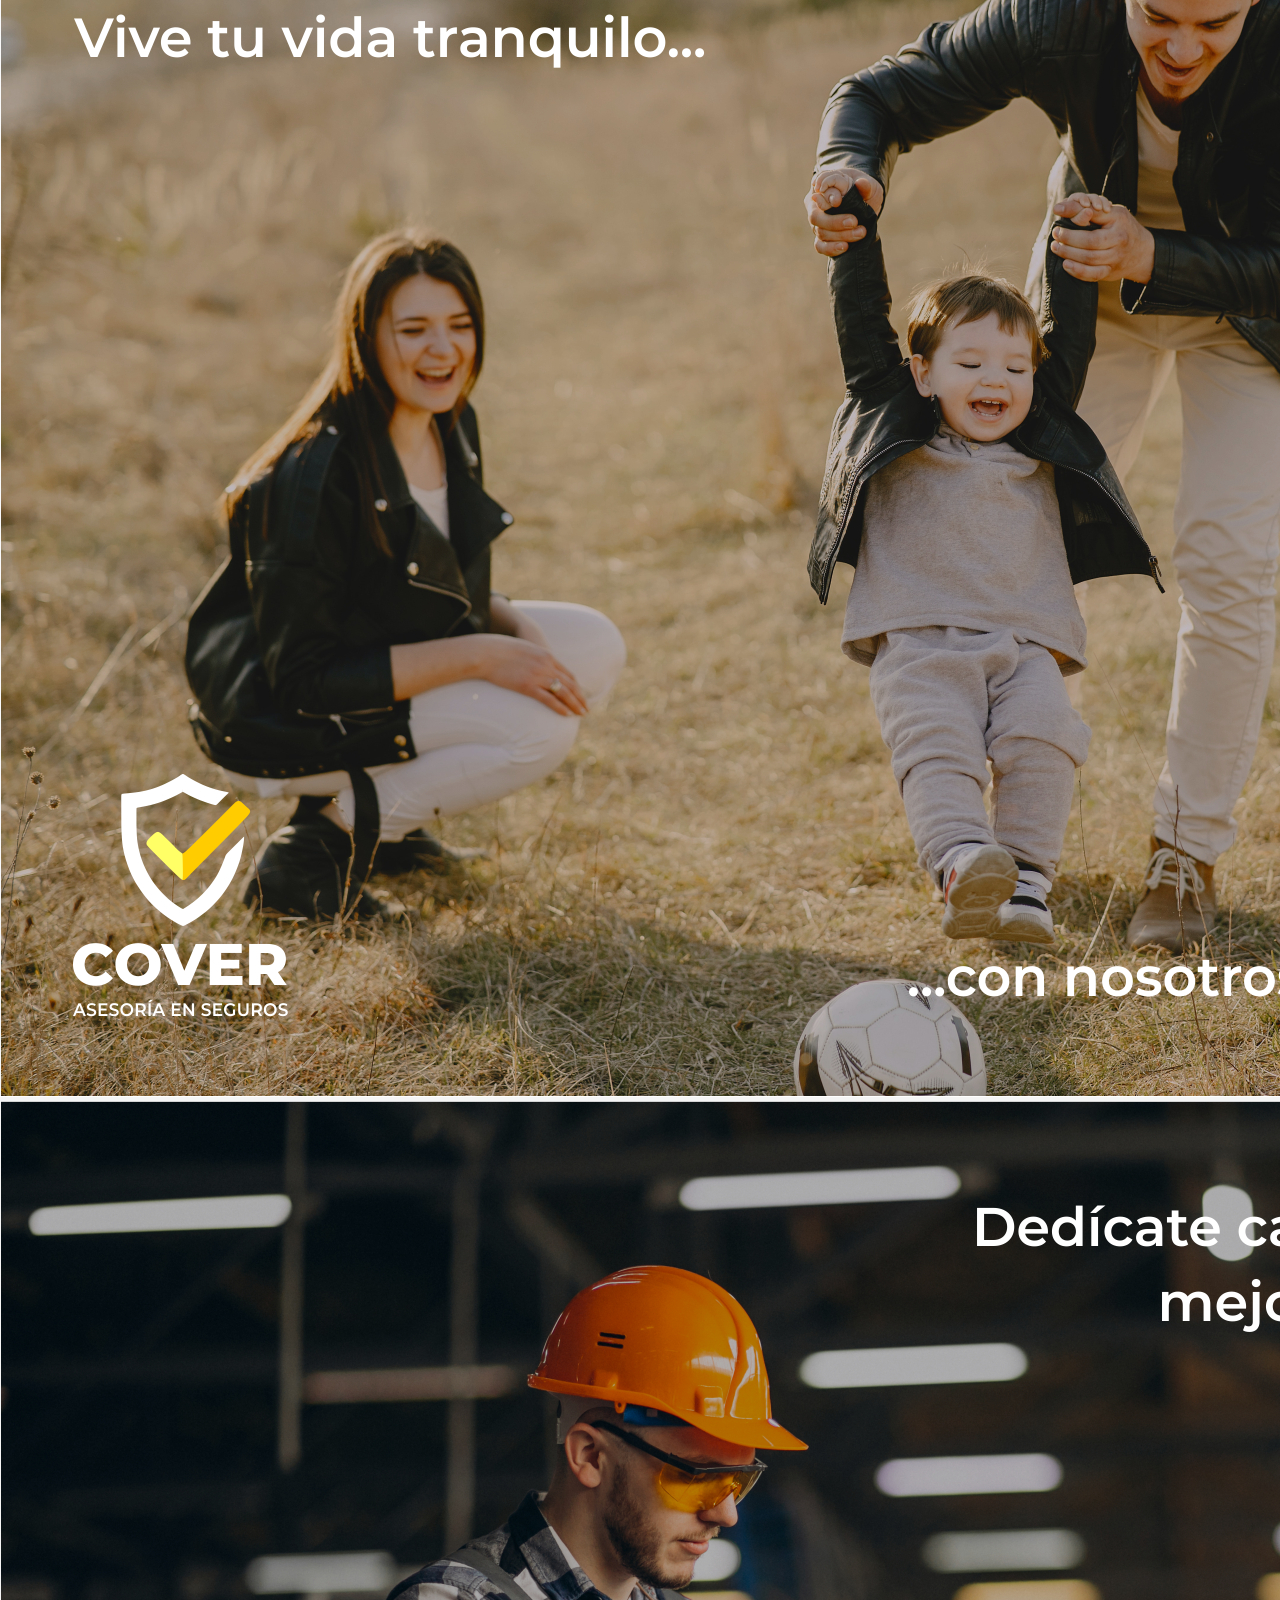
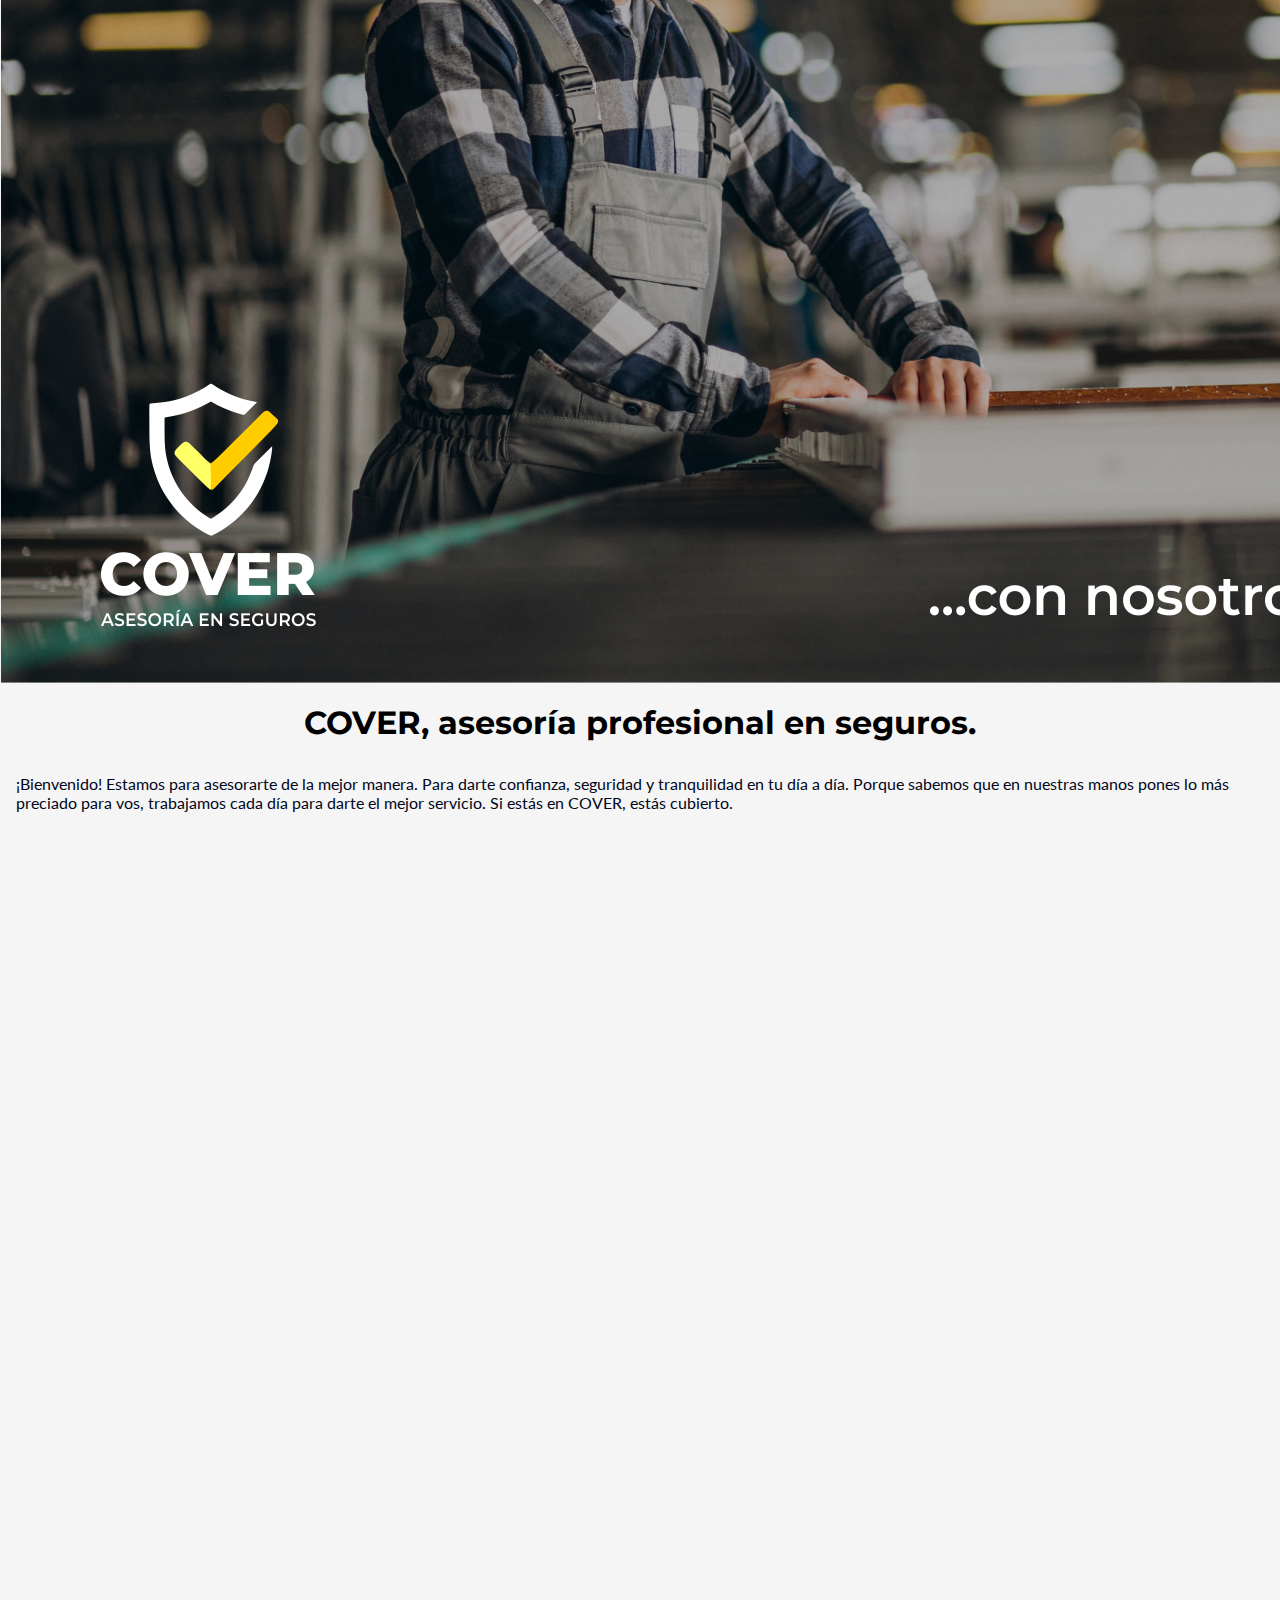
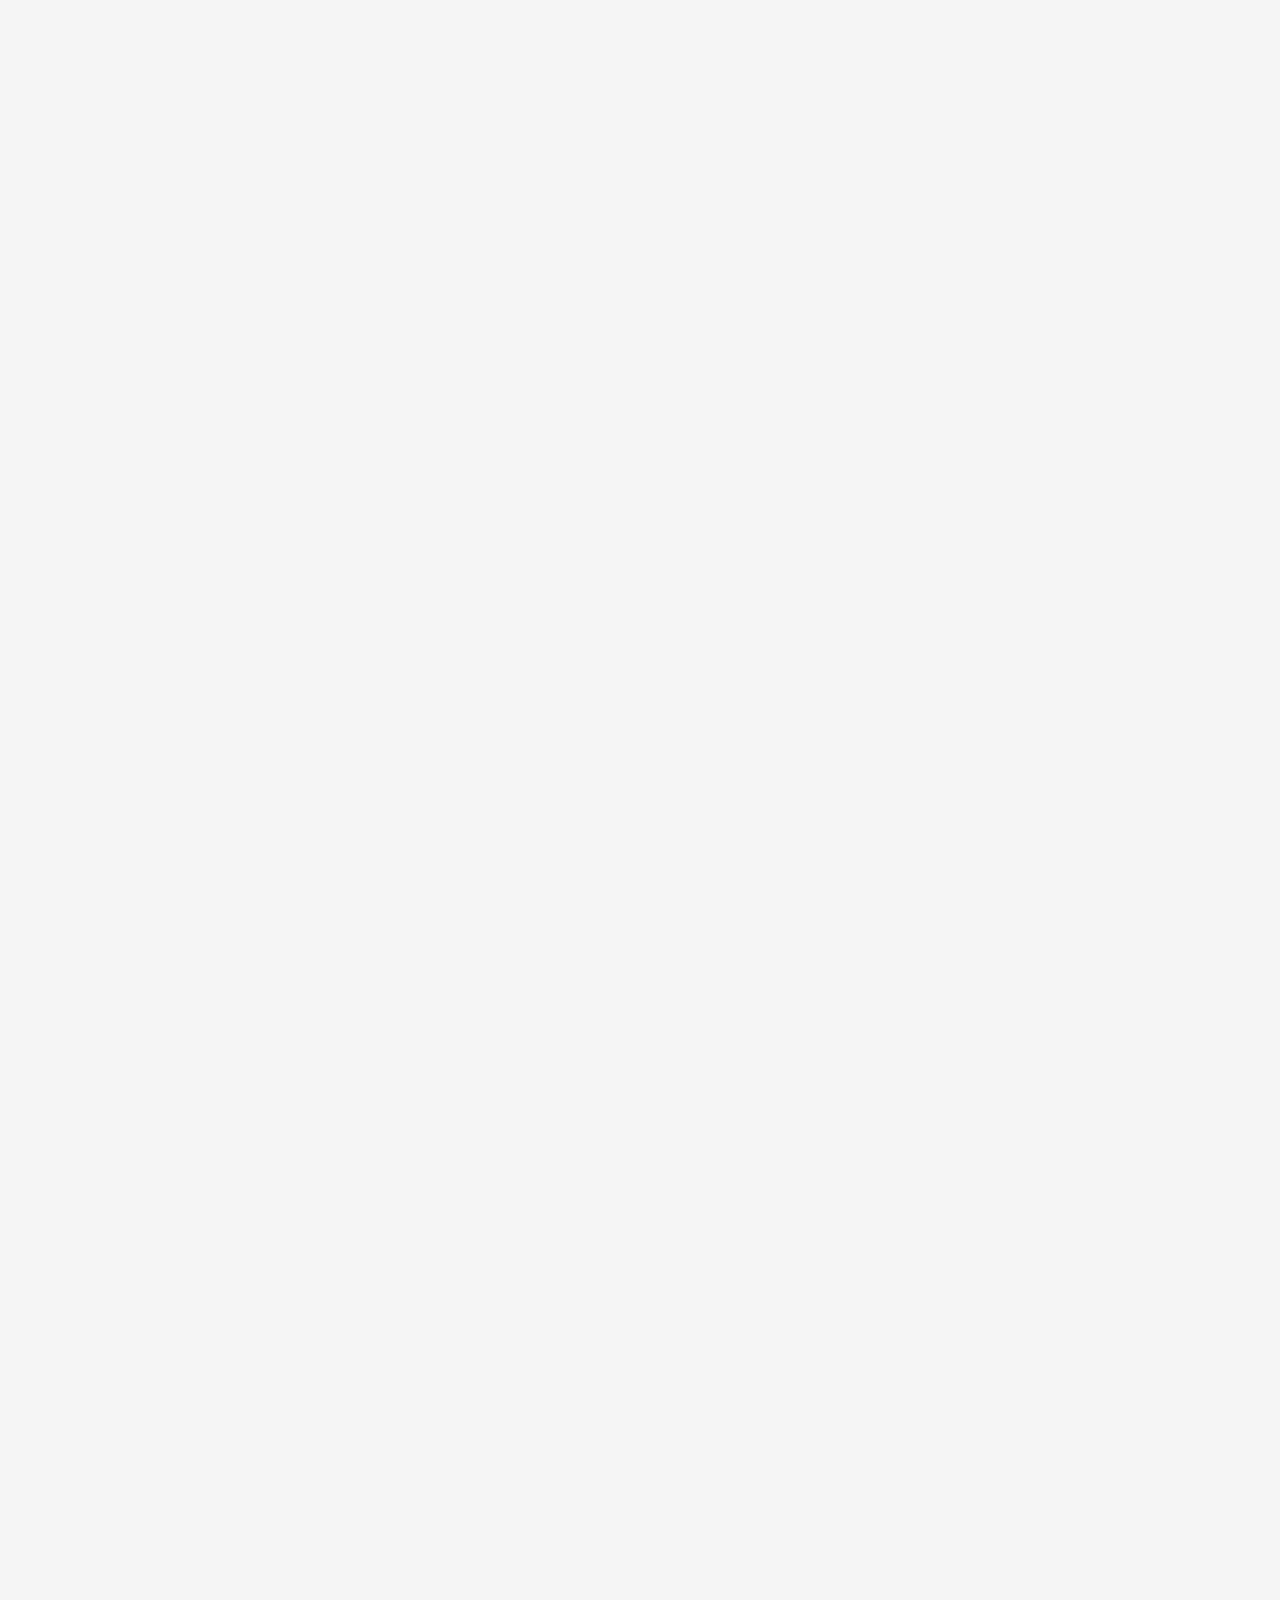
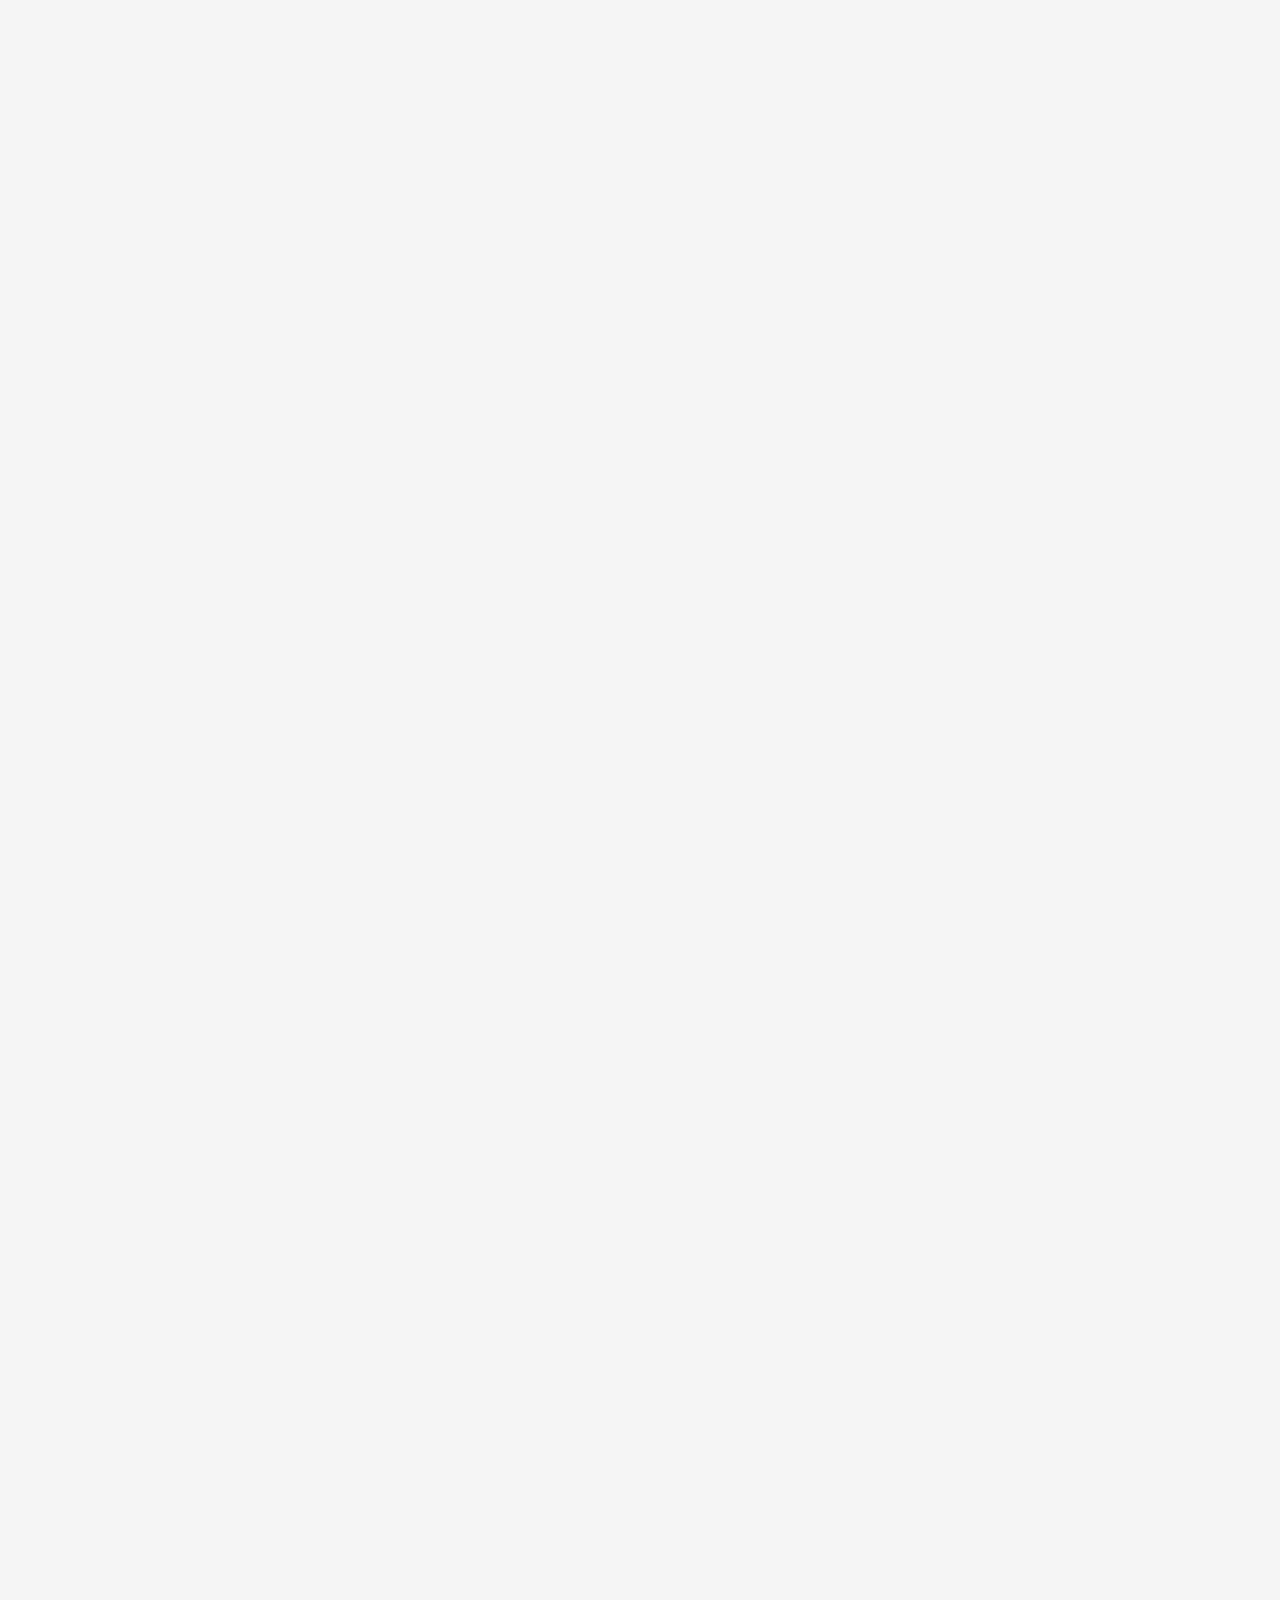
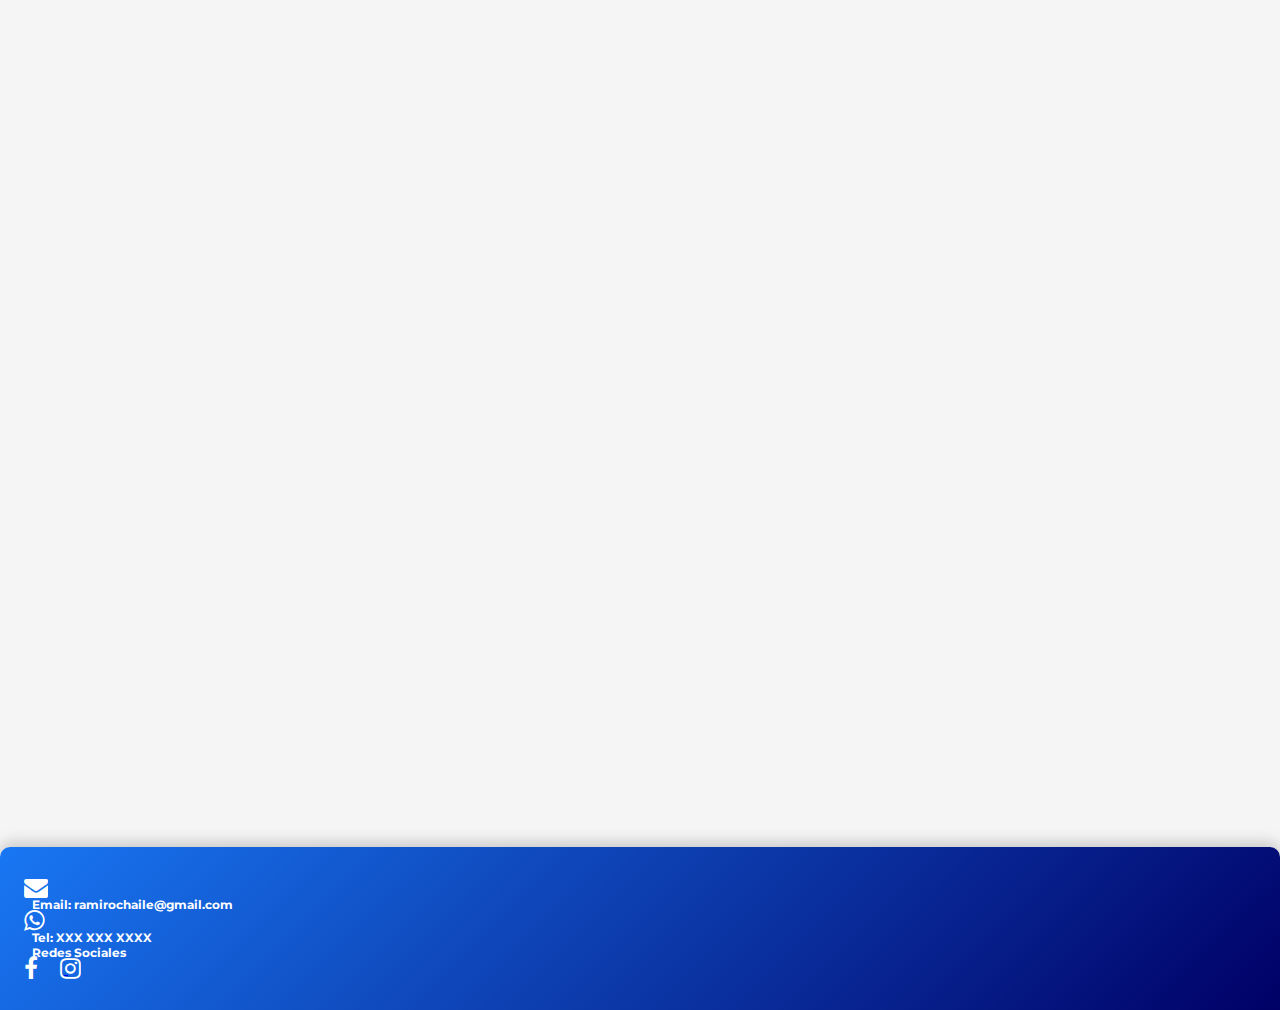
==== commit bbe601e5: "edite el parrafo de con  cover podes estar seguro borre  el -nos confias-" ====
--- a/index.html
+++ b/index.html
@@ -94,13 +94,20 @@
                             <span class="sr-only">Next</span>
                             </a>
                         </div>
+
+                        <div class="bienvenida"> 
+                            <h1>COVER, asesoría profesional en seguros.</h1>
+                            <p >¡Bienvenido! Estamos para asesorarte de la mejor manera. Para darte confianza, seguridad y tranquilidad en tu día a día. Porque sabemos que en nuestras manos pones lo más preciado para vos, trabajamos cada día para darte el mejor servicio. Si estás en COVER, estás cubierto.</p>
+                        </div>
                     </div>
                 </section>
 
                 <section class="row justify-content-center align-items-center my-8 wow animate__animated animate__fadeInRight">
                     <div class="col-md-6">
                         <h2>Te asesoramos con profesionales</h2>
-                        <p>No hay mejor decisión que la de estar seguro y tranquilo que estás protegido de la mejor manera. Por eso contamos con la asesoría mas amplia por profesionales dedicados a ello. Si querés saber cuál es la mejor cobertura para tu auto, casa, seguro del trabajo o si querés saber como hacer un seguro de vida para tu familia, no dudes en acercarte a nuestras oficinas, que nosotros vamos a ayudarte a elegir la mejor opción para vos.</p>
+                        <h3>Sabemos lo que hacemos</h3>
+                        <p>No hay mejor decisión que la de estar seguro y tranquilo que estás protegido de la mejor manera. Por eso contamos con la asesoría mas amplia por profesionales dedicados a ello.</p>
+                        <p>Si querés saber cuál es la mejor cobertura para tu auto, casa, seguro del trabajo o si querés saber como hacer un seguro de vida para tu familia, no dudes en acercarte a nuestras oficinas, que nosotros vamos a ayudarte a elegir la mejor opción para vos.</p>
                     </div>
                     <div class="col-md-6">
                         <img src="Multimedia/main-asesoria.png" class="img-fluid" alt="personas hablando">
@@ -114,6 +121,7 @@
 
                     <div class="col-md-6">
                         <h2>Tu tranquilidad es nuestra prioridad</h2>
+                        <h3>La seguridad es lo primero</h3>
                         <p>Sabemos que los siniestros muchas veces son inoportunos e inevitables. Sin embargo, con nosotros podes quedarte tranquilo, en COVER contamos con nuestro servicio de asistencia al cliente las 24hs. Sólo tenés que comunicarte a nuestro teléfono XXX XXX XXXX o contactarnos por whatsapp con tus datos de póliza y explicarnos tu problema. Te asesoraremos y asisitiremos de la manera más eficaz para que puedas resolver tus inconvenientes de la mejor manera posible</p>
                     </div>
                     
@@ -121,8 +129,9 @@
 
                 <section class="row justify-content-center align-items-center my-8 wow animate__animated animate__fadeInRight">
                     <div class="col-md-6">
-                        <h2>En COVER, estás cubierto...</h2>
-                        <p>Trabajamos los 365 días del año para traerte las mejores opciones de seguros y productos del mercado. Siempre con la transparencia y eficiencia que nos caracteriza. Sabemos que nos confiás lo mas valioso de tu vida con nosotros. Nuestra misión es darte el servicio de la más alta calidad cada día. Por eso podés quedarte tranquilo, si estás en COVER, estás cubierto. </p>
+                        <h2>En COVER, podés estar seguro</h2>
+                        <h3>Con nosotros, estás cubierto...</h3>
+                        <p>Trabajamos los 365 días del año para traerte las mejores opciones de seguros y productos del mercado. Siempre con la transparencia y eficiencia que nos caracteriza. Sabemos que confiás lo mas valioso de tu vida con nosotros. Nuestra misión es darte el servicio de la más alta calidad cada día. Por eso podés quedarte tranquilo, si estás en COVER, estás cubierto. </p>
                     </div>
                     <div class="col-md-6">
                         <img src="Multimedia/main-cover.png" class="img-fluid" alt="mujer señalando logo cover">
--- a/css/estilos.css
+++ b/css/estilos.css
@@ -313,7 +313,7 @@
 .consulta textarea {
     display: block;
     padding: 16px;
-    margin: 16px;
+    margin: 32px 0;
     border-radius: 8px;
     color: rgba(0, 0, 0, 0.6);
     font-style: normal;
@@ -367,7 +367,9 @@
     font-style: normal;
     font-weight: 700;
     font-family: 'Lato', sans-serif;
-    padding: 8px;
+    font-size: 12px;
+    padding: 8px;
+    margin:auto;
 }
 
 /**Estilos del footer**/
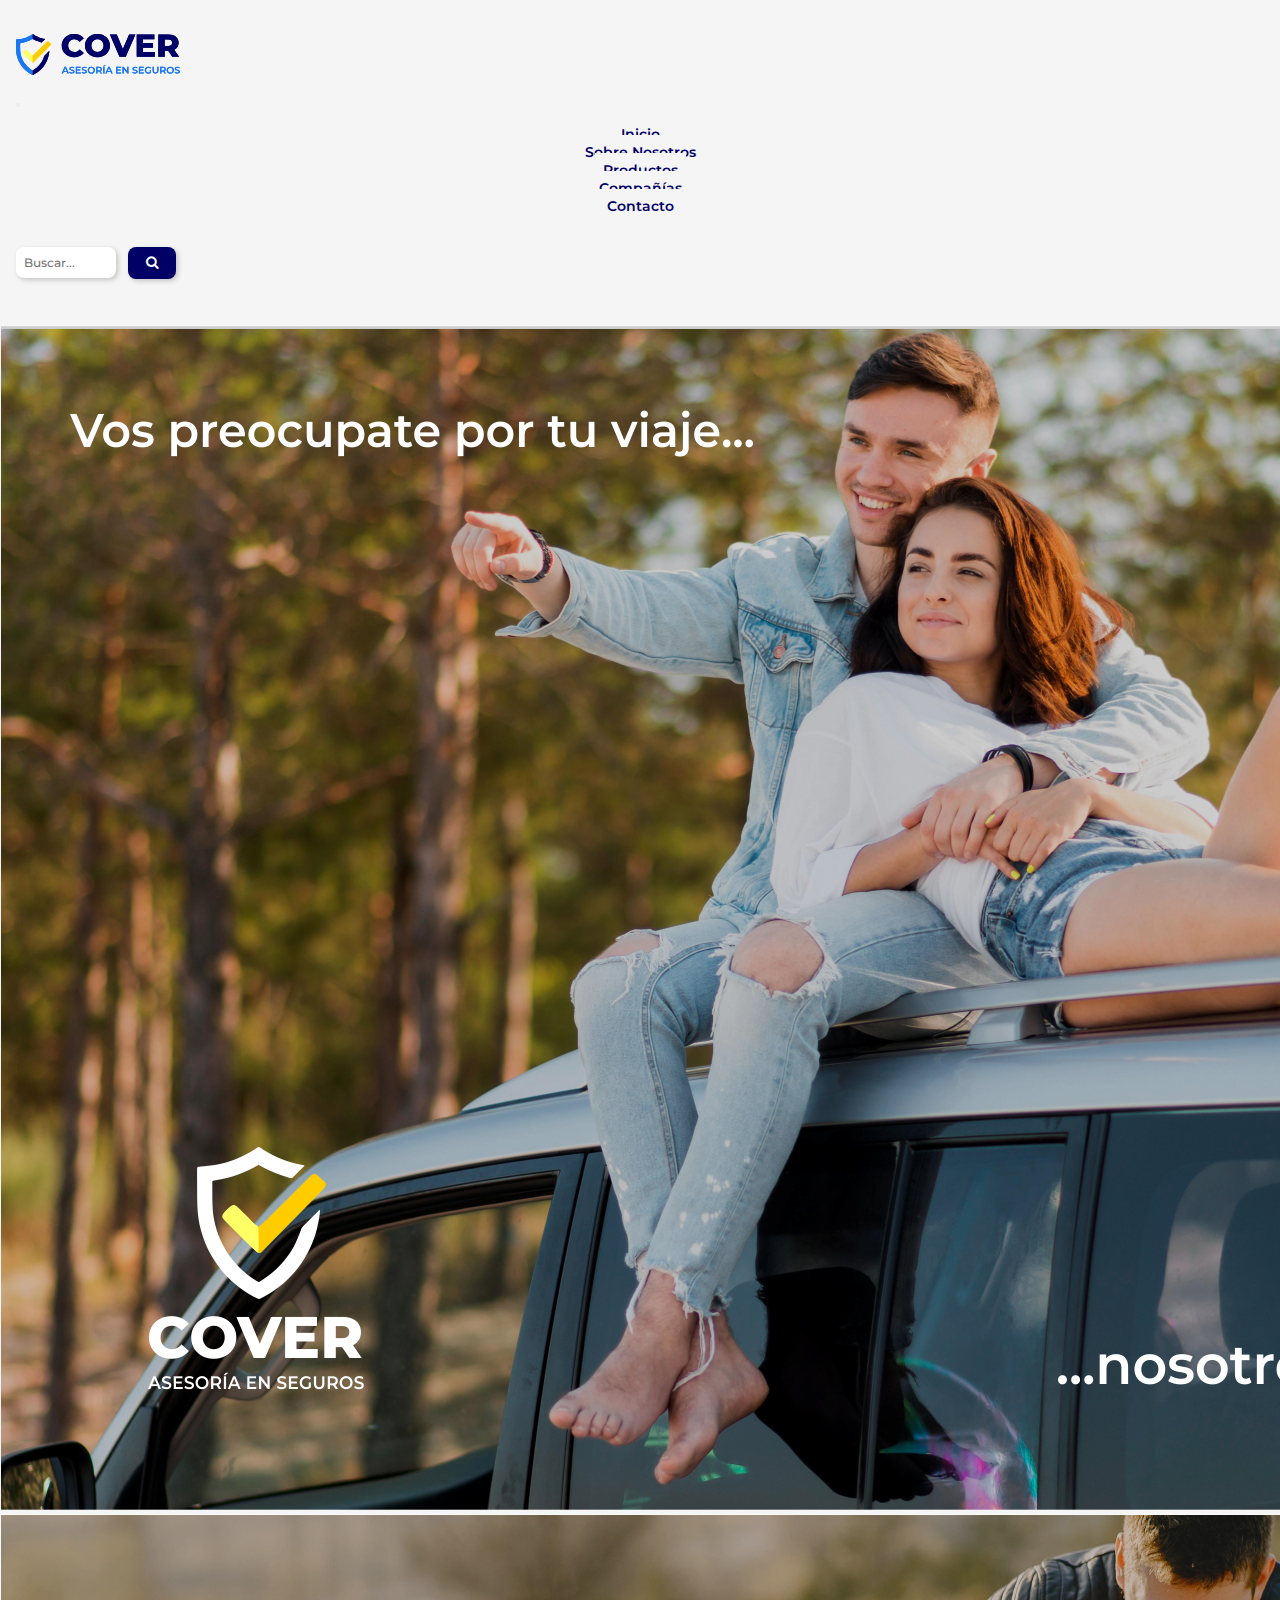
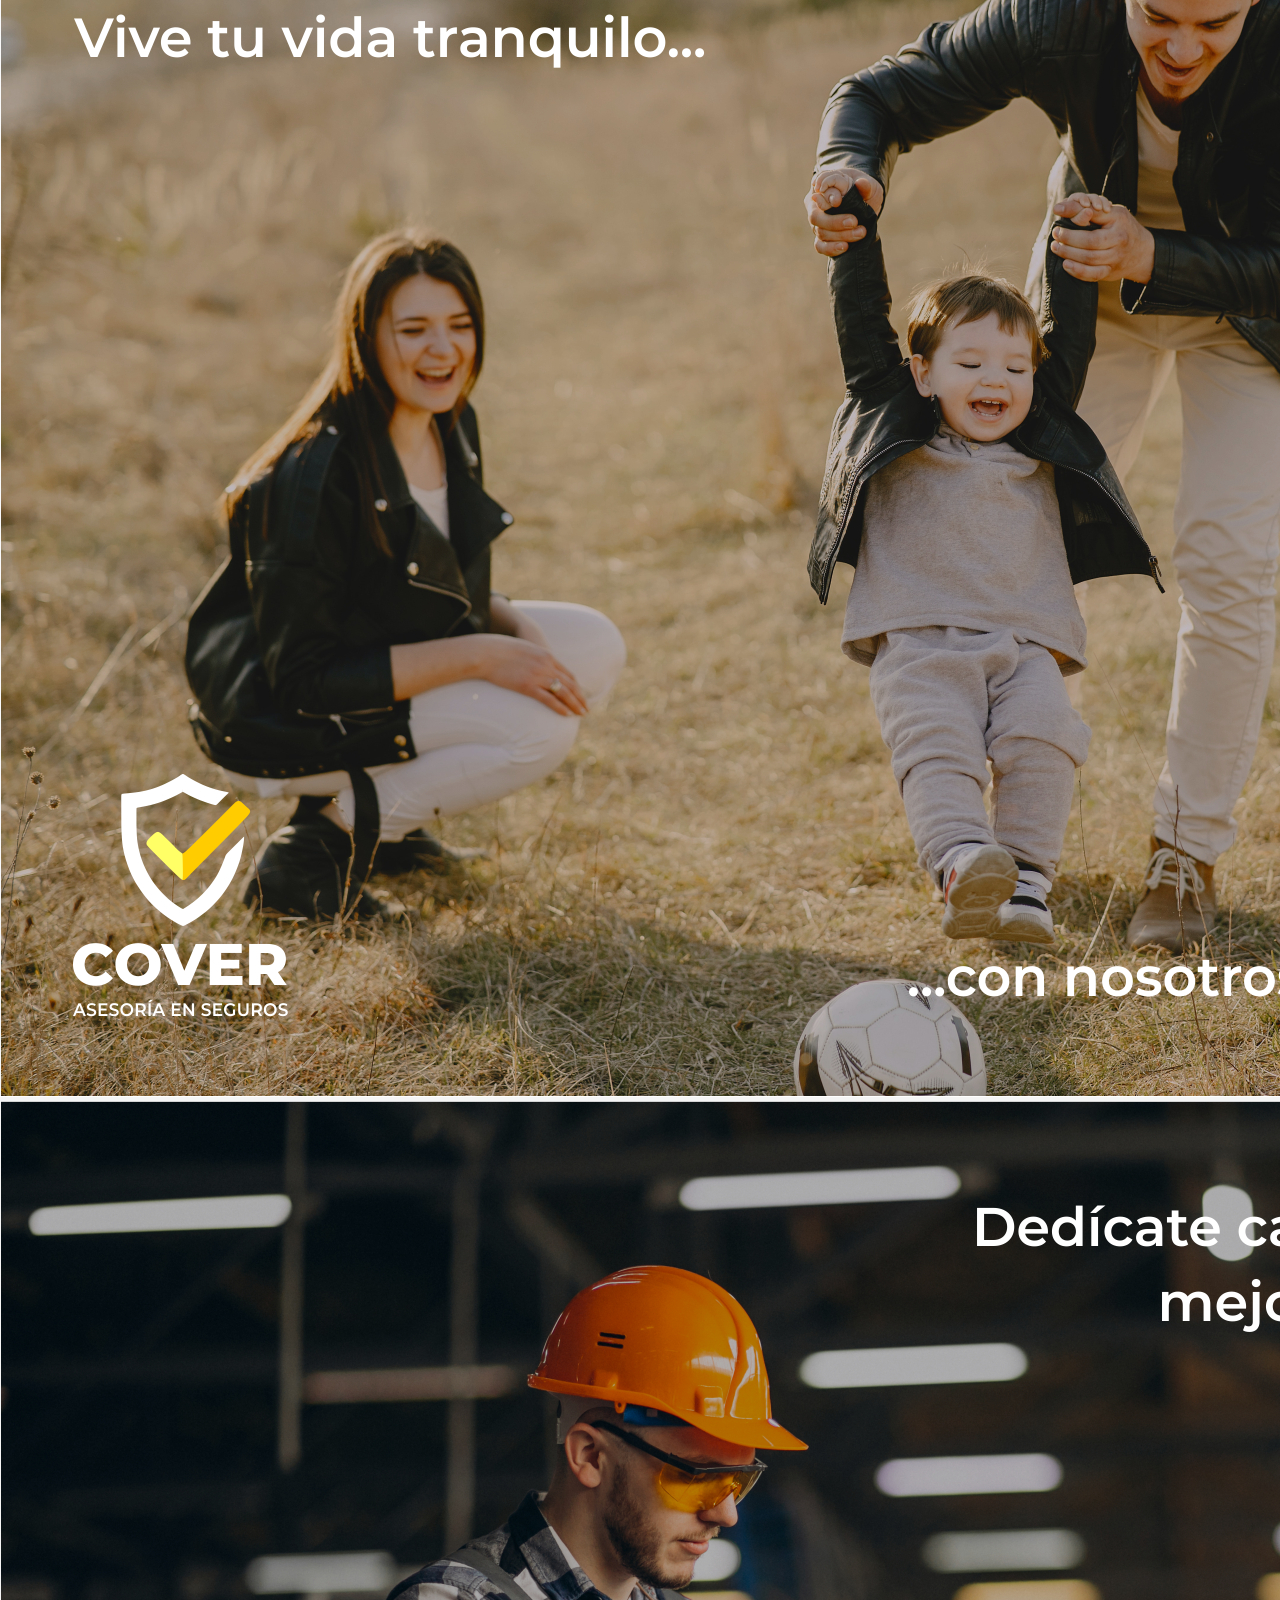
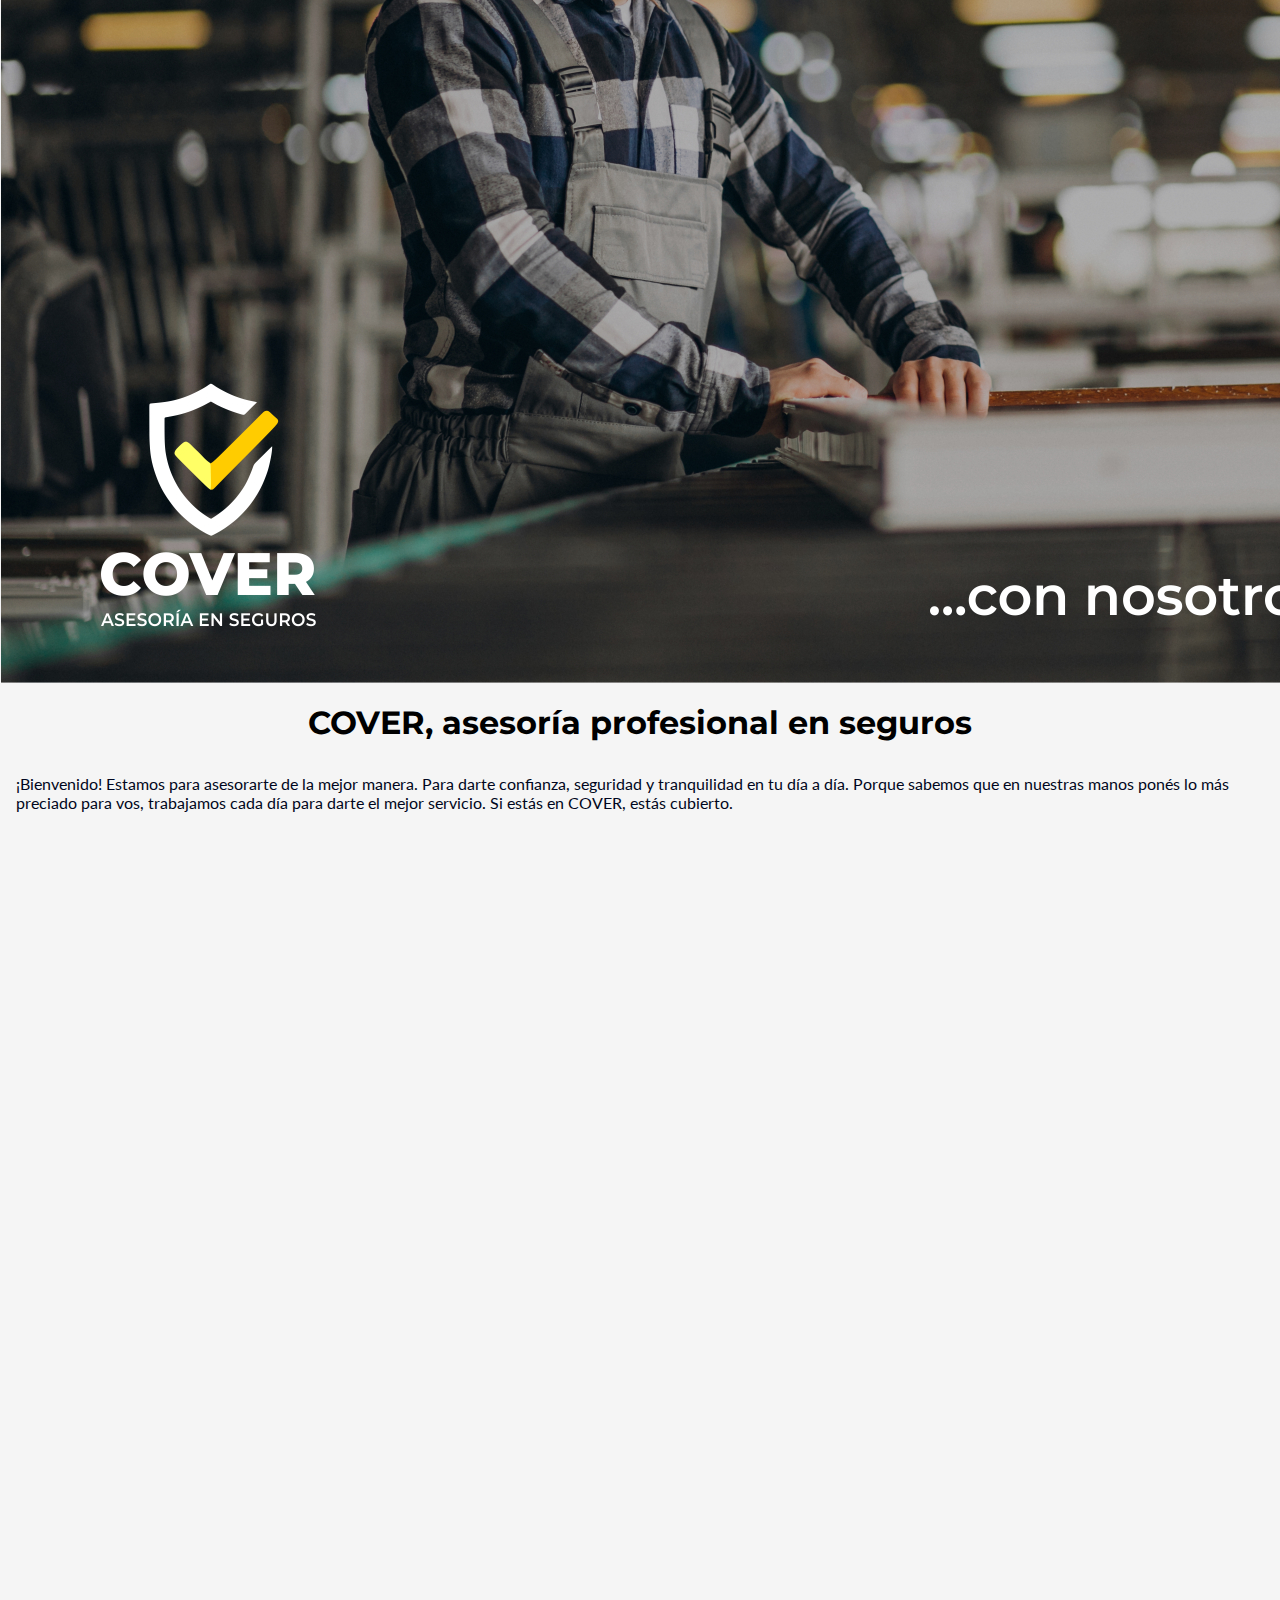
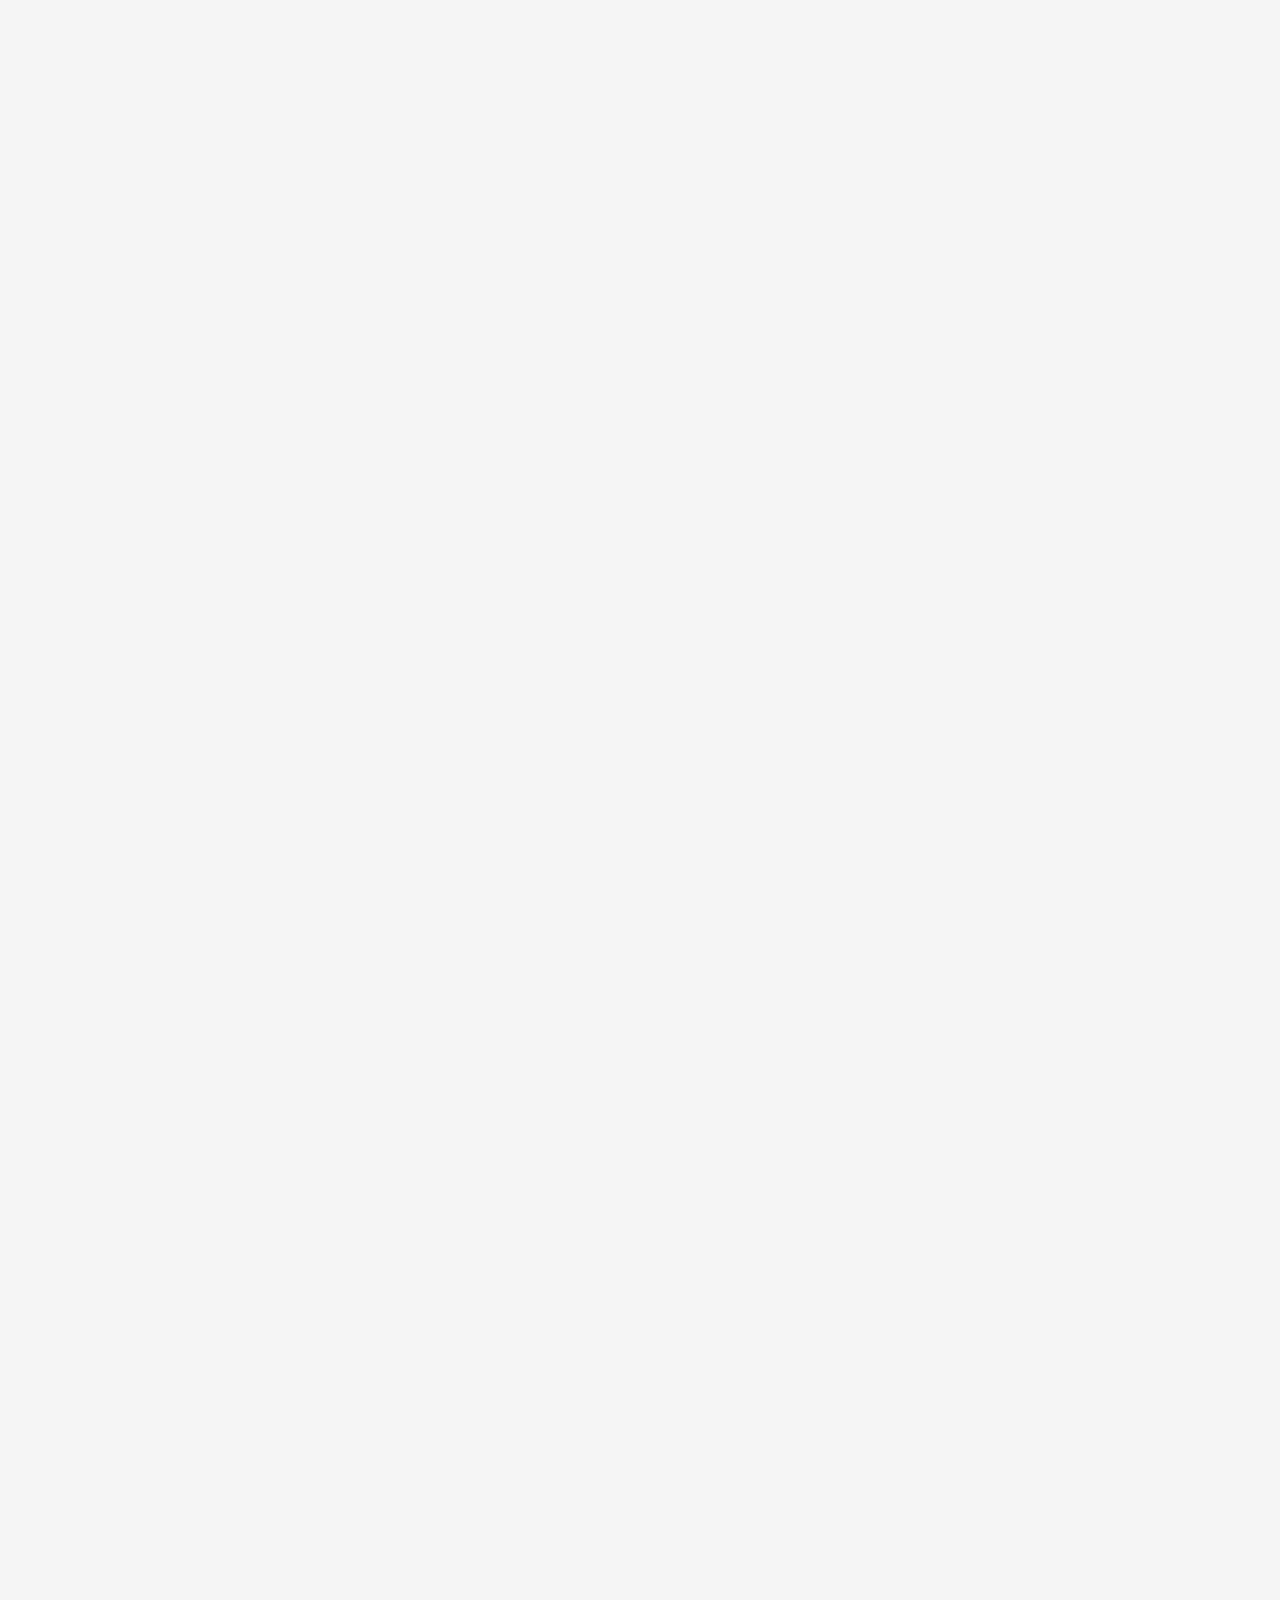
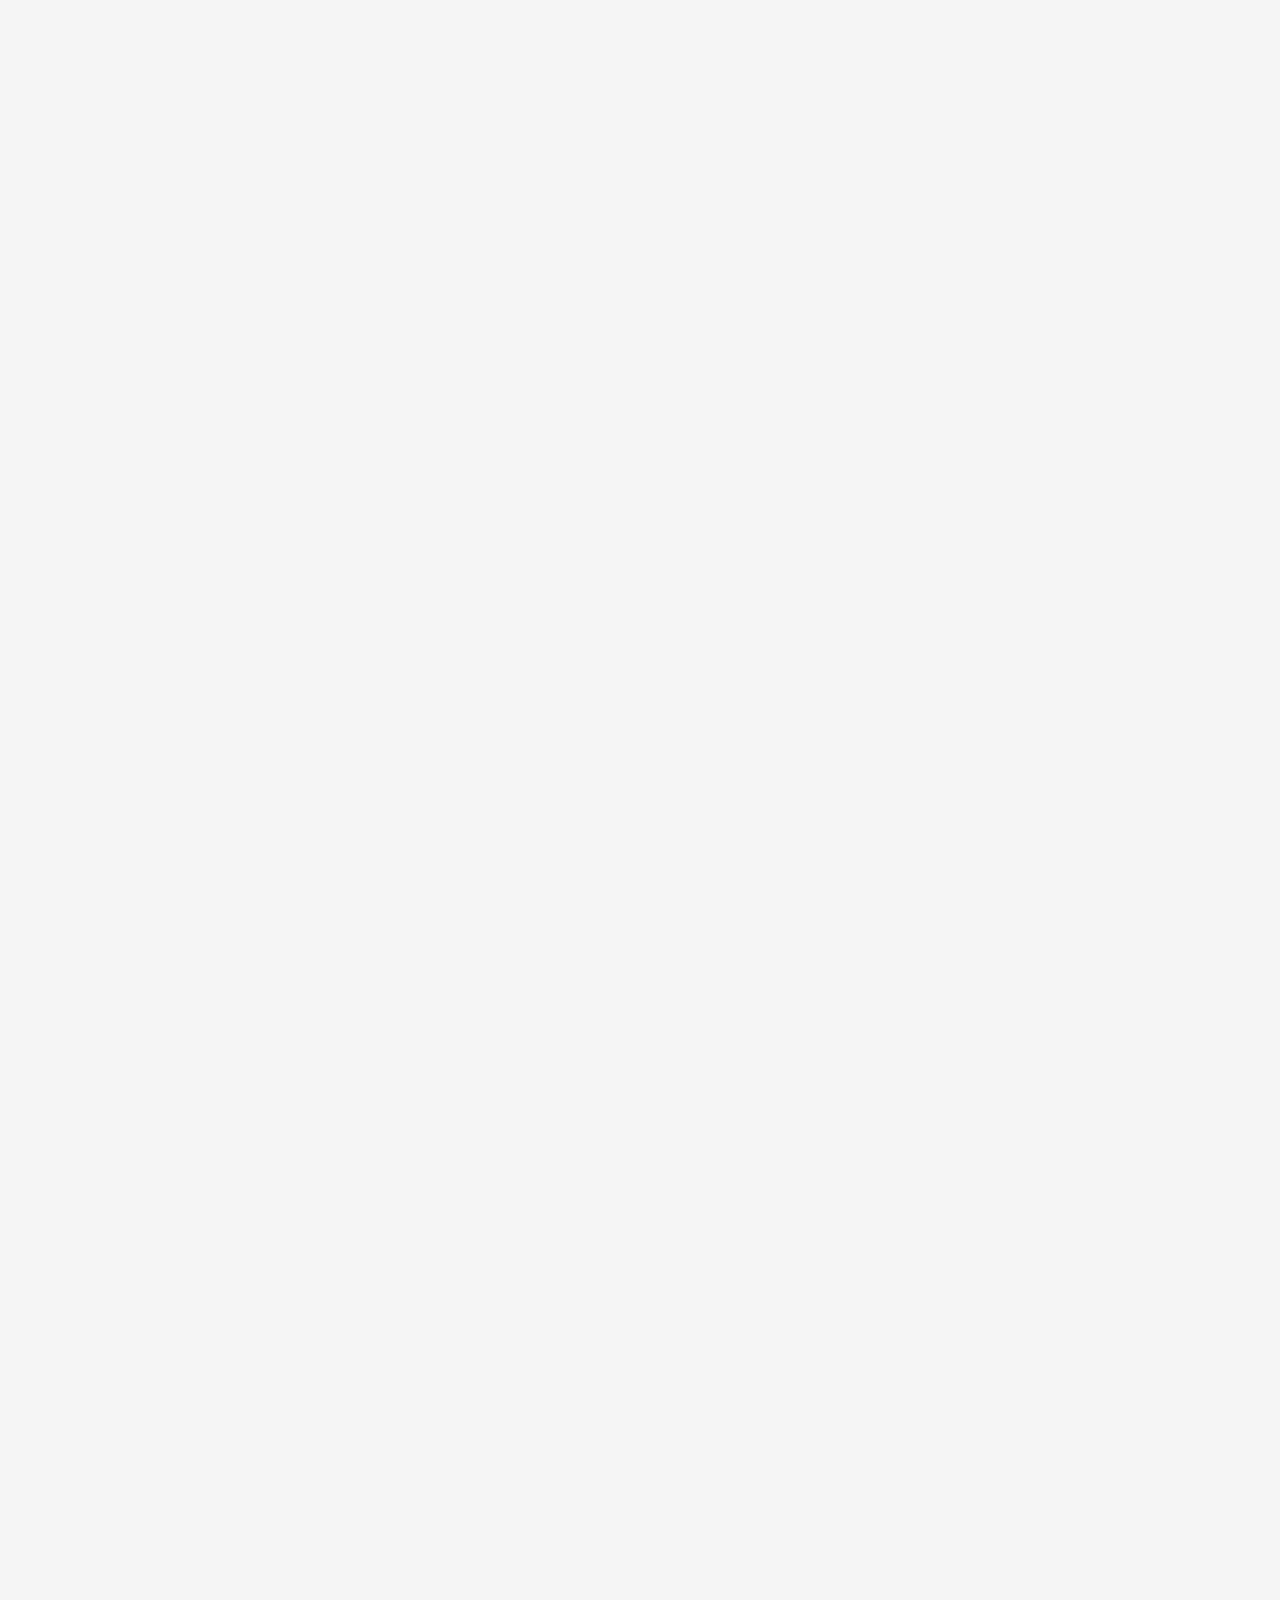
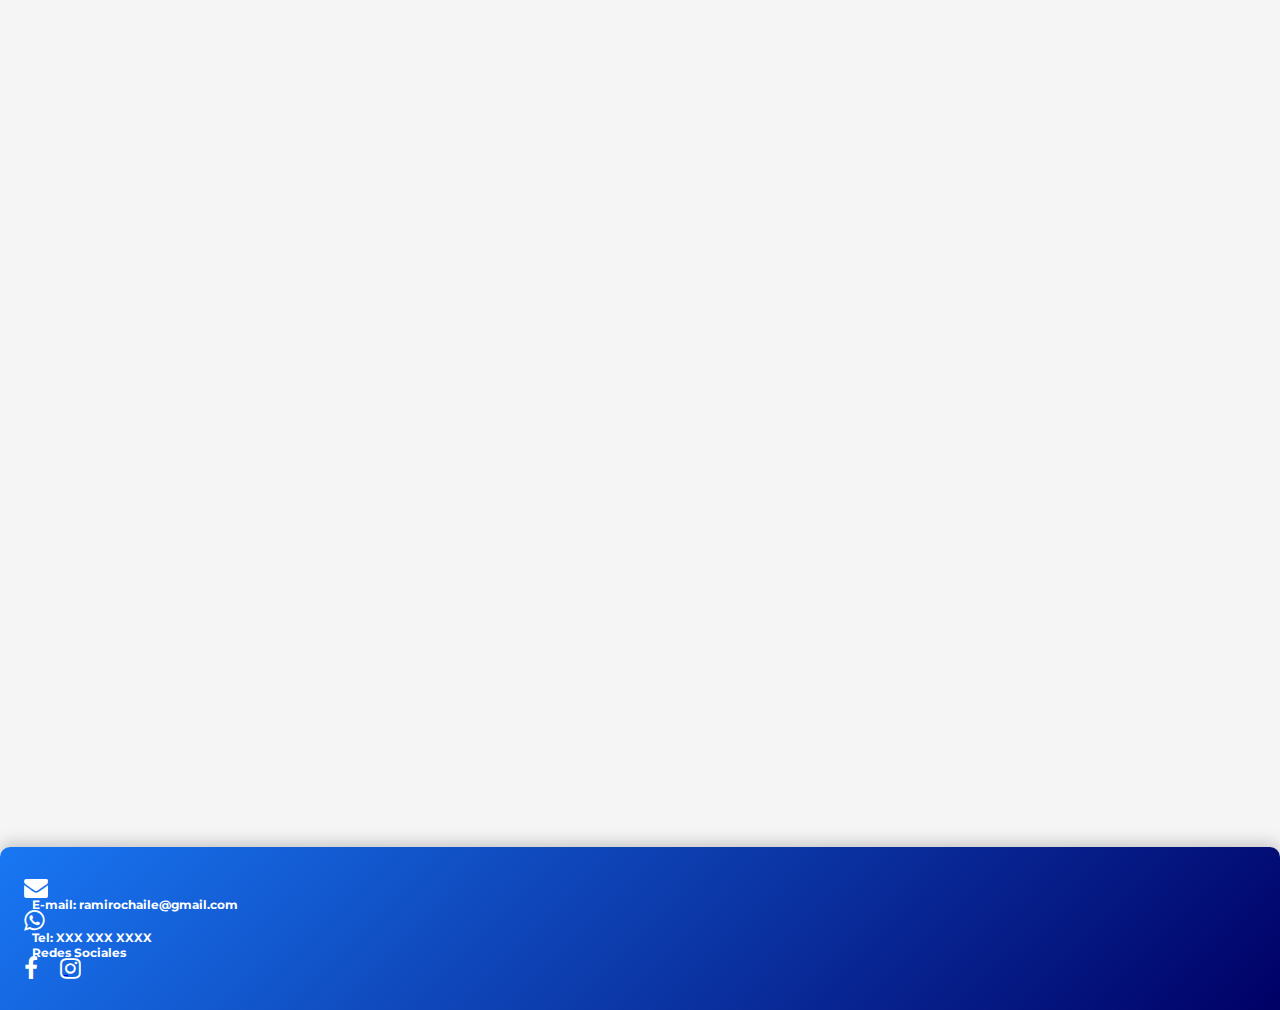
==== commit 55e32af2: "correciones de redacción y ortografía en todos los html" ====
--- a/index.html
+++ b/index.html
@@ -96,8 +96,8 @@
                         </div>
 
                         <div class="bienvenida"> 
-                            <h1>COVER, asesoría profesional en seguros.</h1>
-                            <p >¡Bienvenido! Estamos para asesorarte de la mejor manera. Para darte confianza, seguridad y tranquilidad en tu día a día. Porque sabemos que en nuestras manos pones lo más preciado para vos, trabajamos cada día para darte el mejor servicio. Si estás en COVER, estás cubierto.</p>
+                            <h1>COVER, asesoría profesional en seguros</h1>
+                            <p >¡Bienvenido! Estamos para asesorarte de la mejor manera. Para darte confianza, seguridad y tranquilidad en tu día a día. Porque sabemos que en nuestras manos ponés lo más preciado para vos, trabajamos cada día para darte el mejor servicio. Si estás en COVER, estás cubierto.</p>
                         </div>
                     </div>
                 </section>
@@ -106,8 +106,8 @@
                     <div class="col-md-6">
                         <h2>Te asesoramos con profesionales</h2>
                         <h3>Sabemos lo que hacemos</h3>
-                        <p>No hay mejor decisión que la de estar seguro y tranquilo que estás protegido de la mejor manera. Por eso contamos con la asesoría mas amplia por profesionales dedicados a ello.</p>
-                        <p>Si querés saber cuál es la mejor cobertura para tu auto, casa, seguro del trabajo o si querés saber como hacer un seguro de vida para tu familia, no dudes en acercarte a nuestras oficinas, que nosotros vamos a ayudarte a elegir la mejor opción para vos.</p>
+                        <p>No hay mejor decisión que la de estar seguro y tranquilo que estás protegido de la mejor manera. Por eso contamos con la asesoría más amplia por profesionales dedicados a ello.</p>
+                        <p>Si querés saber cuál es la mejor cobertura para tu auto, casa, seguro del trabajo o si querés saber cómo hacer un seguro de vida para tu familia, no dudés en acercarte a nuestras oficinas, que nosotros vamos a ayudarte a elegir la mejor opción para vos.</p>
                     </div>
                     <div class="col-md-6">
                         <img src="Multimedia/main-asesoria.png" class="img-fluid" alt="personas hablando">
@@ -122,7 +122,7 @@
                     <div class="col-md-6">
                         <h2>Tu tranquilidad es nuestra prioridad</h2>
                         <h3>La seguridad es lo primero</h3>
-                        <p>Sabemos que los siniestros muchas veces son inoportunos e inevitables. Sin embargo, con nosotros podes quedarte tranquilo, en COVER contamos con nuestro servicio de asistencia al cliente las 24hs. Sólo tenés que comunicarte a nuestro teléfono XXX XXX XXXX o contactarnos por whatsapp con tus datos de póliza y explicarnos tu problema. Te asesoraremos y asisitiremos de la manera más eficaz para que puedas resolver tus inconvenientes de la mejor manera posible</p>
+                        <p>Sabemos que los siniestros muchas veces son inoportunos e inevitables. Sin embargo, con nosotros podés quedarte tranquilo, en COVER contamos con nuestro servicio de asistencia al cliente las 24hs. Solo tenés que comunicarte a nuestro teléfono XXX XXX XXXX o contactarnos por whatsapp con tus datos de póliza y explicarnos tu problema. Te asesoraremos y asisitiremos de la manera más eficaz para que puedas resolver tus inconvenientes de la mejor manera posible.</p>
                     </div>
                     
                 </section>
@@ -131,7 +131,7 @@
                     <div class="col-md-6">
                         <h2>En COVER, podés estar seguro</h2>
                         <h3>Con nosotros, estás cubierto...</h3>
-                        <p>Trabajamos los 365 días del año para traerte las mejores opciones de seguros y productos del mercado. Siempre con la transparencia y eficiencia que nos caracteriza. Sabemos que confiás lo mas valioso de tu vida con nosotros. Nuestra misión es darte el servicio de la más alta calidad cada día. Por eso podés quedarte tranquilo, si estás en COVER, estás cubierto. </p>
+                        <p>Trabajamos los 365 días del año para traerte las mejores opciones de seguros y productos del mercado. Siempre con la transparencia y eficiencia que nos caracteriza. Sabemos que confiás lo más valioso de tu vida con nosotros. Nuestra misión es darte el servicio de la más alta calidad cada día. Por eso podés quedarte tranquilo, si estás en COVER, estás cubierto. </p>
                     </div>
                     <div class="col-md-6">
                         <img src="Multimedia/main-cover.png" class="img-fluid" alt="mujer señalando logo cover">
@@ -161,7 +161,7 @@
                 <section class="col-12 col-lg-9 row row-cols-2 justify-content-around align-items-center">
                     <div class="col-12 col-sm-6 row row-cols-2 justify-content-around align-items-center mt-4">
                         <i class="col-1 fa fa-envelope"></i>
-                        <p class="col-11">Email: ramirochaile@gmail.com</p>
+                        <p class="col-11">E-mail: ramirochaile@gmail.com</p>
                     </div>    
                     
                     <div class="col-12 col-sm-6 row row-cols-2 justify-content-between align-items-center mt-4">
